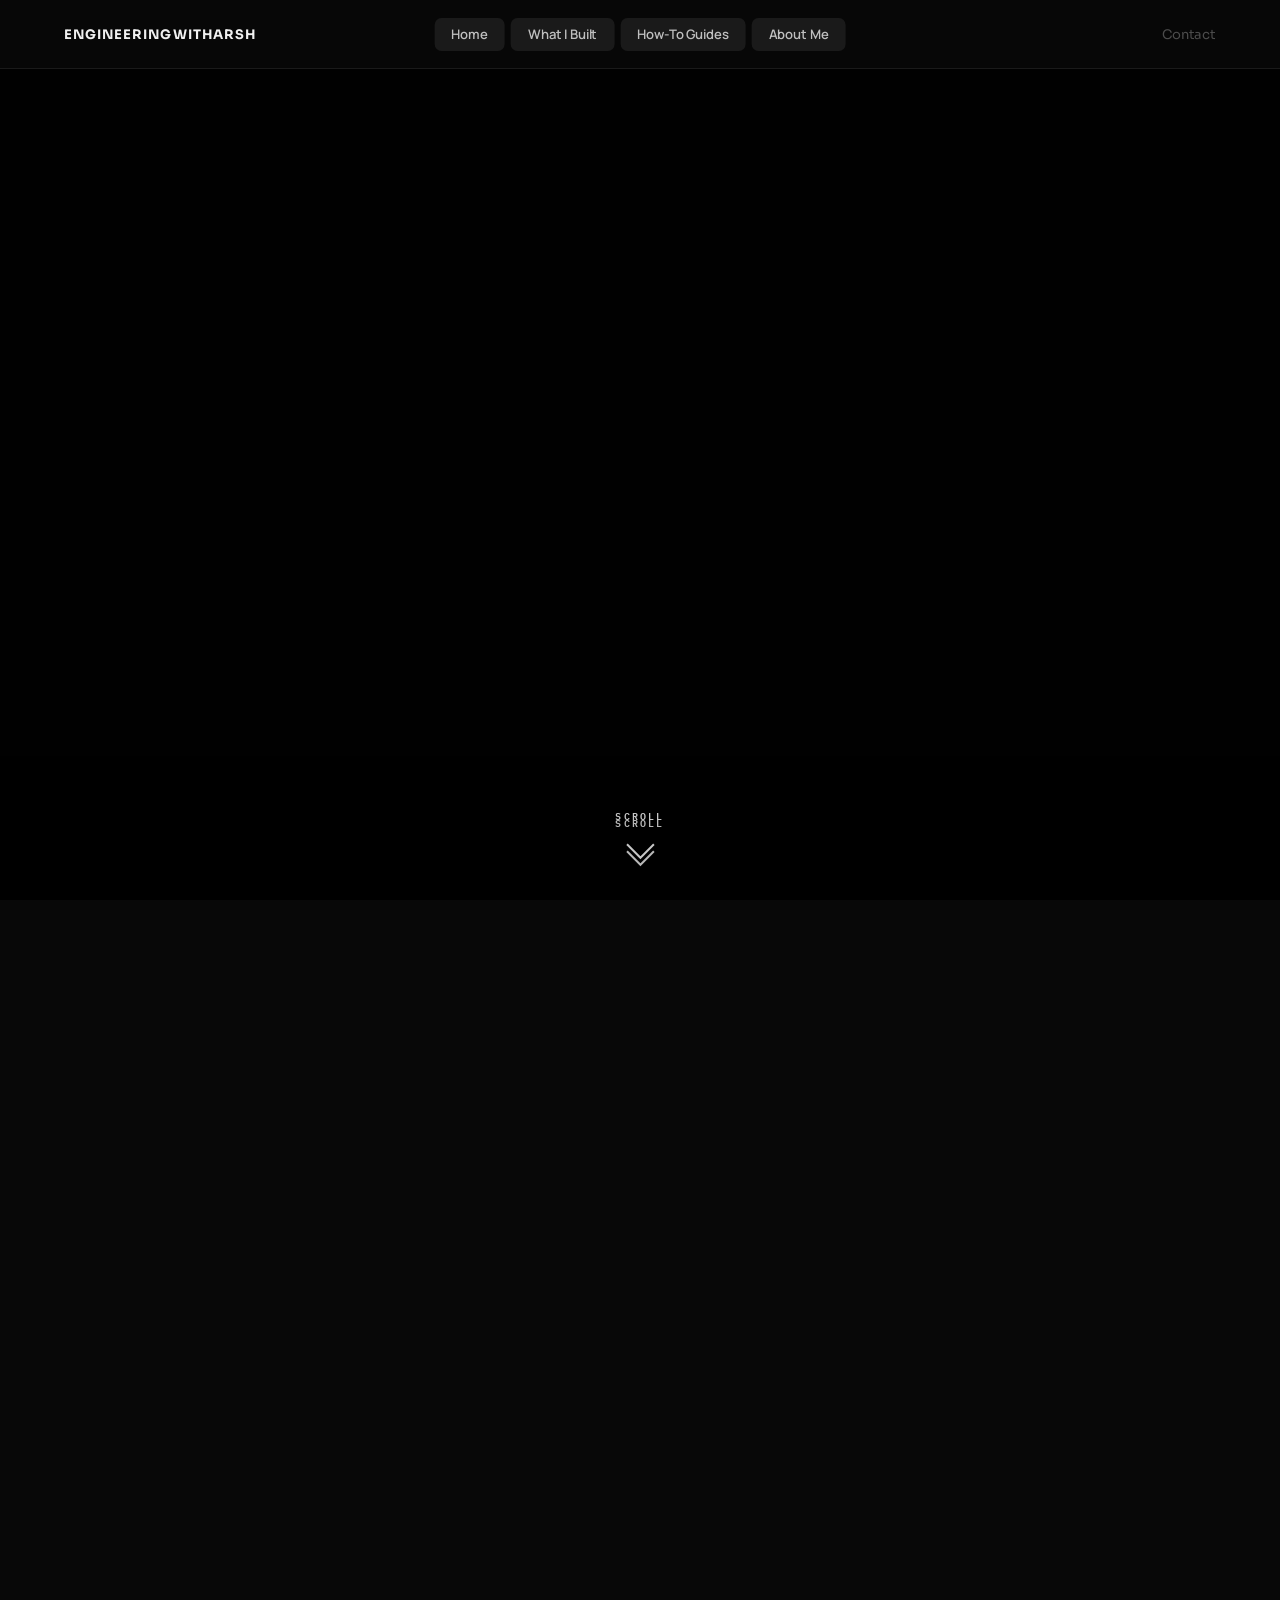
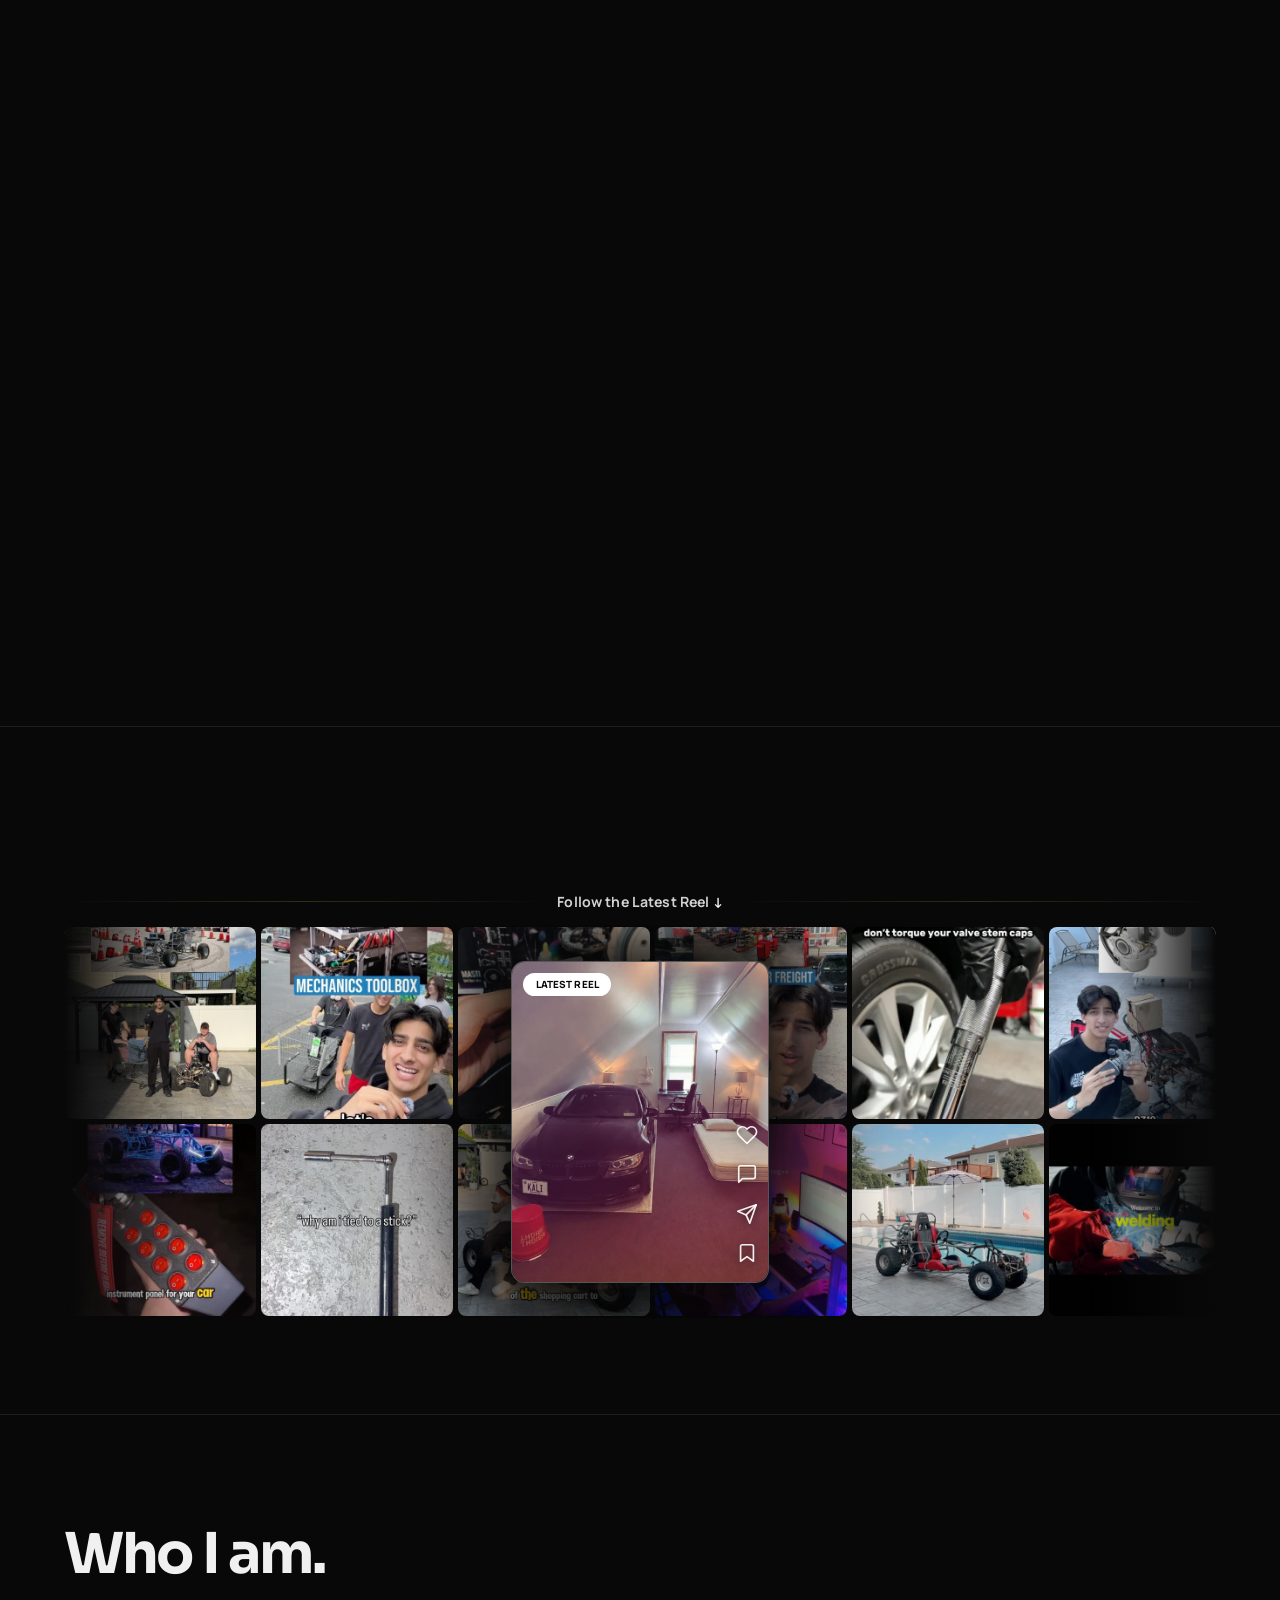
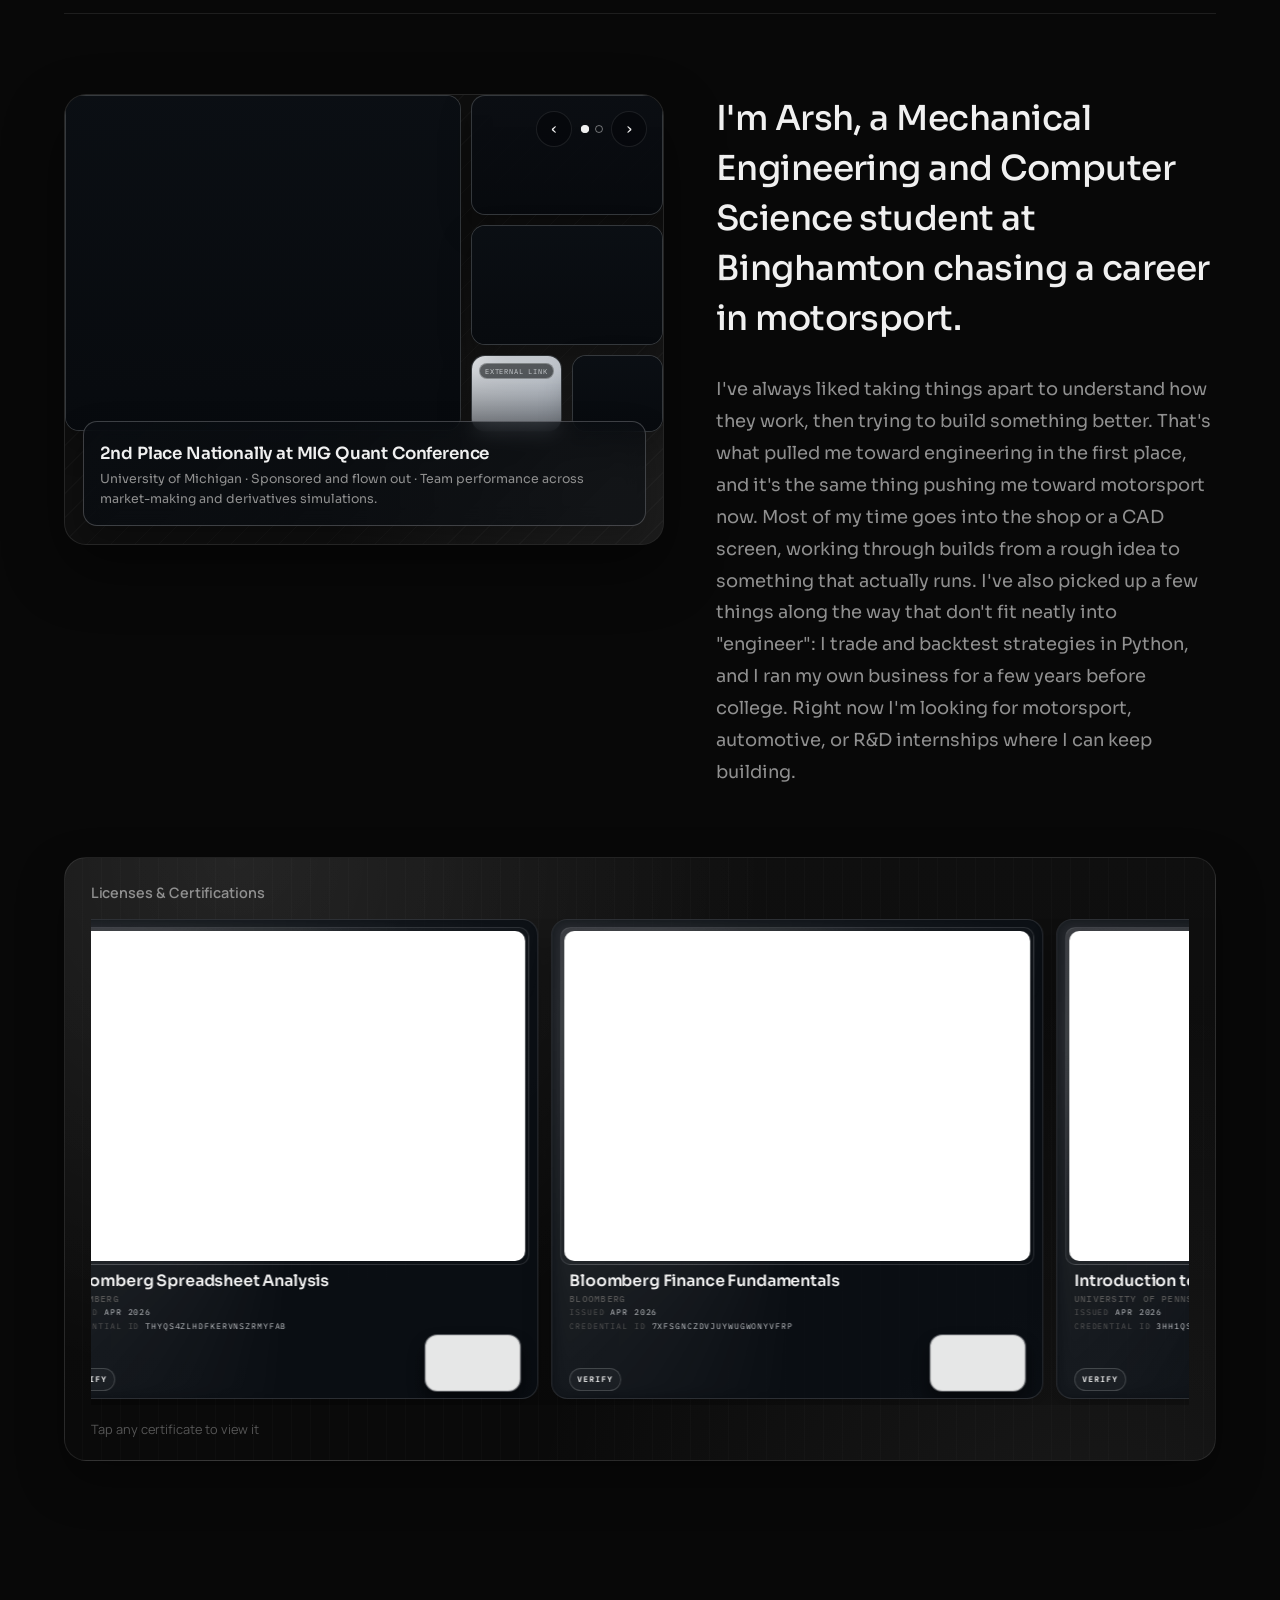
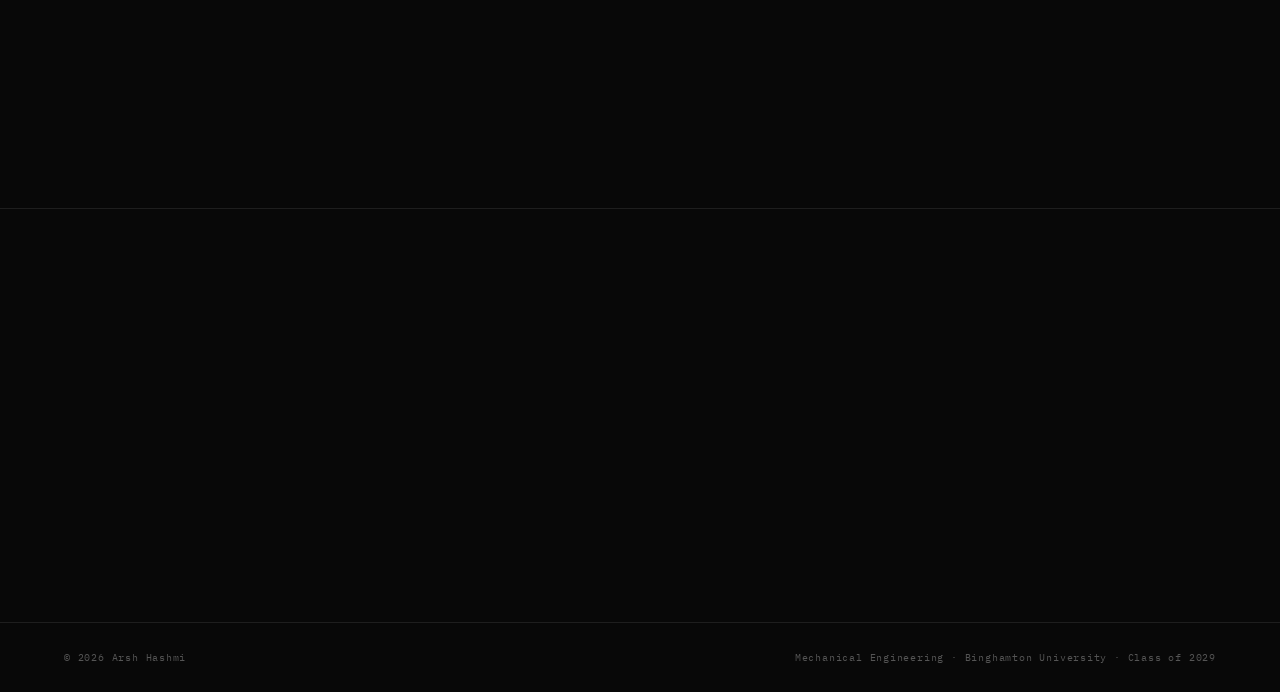
==== index.html @ a3db5279 "redesign: build cards lead with text, media recessed underneath The two build cards ran 691px tall o" ====
﻿<!DOCTYPE html>
<html lang="en" style="background:#080808">
<head>
<meta charset="UTF-8"/>
<meta name="viewport" content="width=device-width, initial-scale=1.0, viewport-fit=cover"/>
<meta name="theme-color" content="#080808"/>
<title>Arsh Hashmi</title>
<!-- Hero video is kicked off by an inline script directly after the <video>
     element in the body. Deliberately NOT a <link rel=preload as=video>:
     Safari has poor support for as="video" and would fetch the file a second
     time for the element itself, doubling the bytes on the critical path. -->
<meta name="description" content="Arsh Hashmi — Mechanical Engineering &amp; Computer Science @ Binghamton University | Motorsport Engineering | CAD · CFD · Fabrication · Aerodynamics · Autonomous Systems"/>
<meta name="keywords" content="Arsh Hashmi, mechanical engineering, computer science, motorsport engineering, Binghamton University, CAD, CFD, ANSYS, Fusion 360, aerodynamics, fabrication, autonomous vehicles, active aerodynamics, Formula SAE"/>
<link rel="canonical" href="https://arshhashmi.com/">
<meta property="og:type" content="website">
<meta property="og:title" content="Arsh Hashmi — Mechanical Engineering &amp; Computer Science">
<meta property="og:description" content="Mechanical engineering student targeting motorsport. Designing aerodynamic systems, building autonomous vehicles, and fabricating at full scale. Open to internships.">
<meta property="og:url" content="https://arshhashmi.com/">
<meta property="og:image" content="https://arshhashmi.com/images/about/headshot.jpg">
<meta property="og:image:alt" content="Headshot of Arsh Hashmi">
<meta property="og:image" content="https://arshhashmi.com/images/about/michigan-quant/img1.jpg">
<meta property="og:image:alt" content="Arsh Hashmi and team at the Michigan Quant Conference">
<meta name="twitter:card" content="summary_large_image">
<meta name="twitter:title" content="Arsh Hashmi — Mechanical Engineering &amp; Computer Science">
<meta name="twitter:description" content="Mechanical engineering student targeting motorsport. Designing aerodynamic systems, building autonomous vehicles, and fabricating at full scale. Open to internships.">
<meta name="twitter:image" content="https://arshhashmi.com/images/about/headshot.jpg">
<meta name="twitter:image:alt" content="Headshot of Arsh Hashmi">
<script type="application/ld+json">
{
  "@context": "https://schema.org",
  "@type": "Person",
  "name": "Arsh Hashmi",
  "url": "https://arshhashmi.com/",
  "image": [
    "https://arshhashmi.com/images/about/headshot.jpg",
    "https://arshhashmi.com/images/about/michigan-quant/img1.jpg"
  ],
  "jobTitle": "Mechanical Engineering & Computer Science Student",
  "affiliation": {
    "@type": "CollegeOrUniversity",
    "name": "Binghamton University"
  },
  "email": "mailto:arshhashmi.nyc@gmail.com",
  "knowsAbout": ["Mechanical Engineering", "Computer Science", "Motorsport Engineering", "CAD", "CFD", "Aerodynamics", "Fabrication", "Active Aerodynamics", "Autonomous Systems", "Algorithmic Trading"],
  "award": "2nd Place Nationally at Michigan Investment Group Quant Conference",
  "description": "Mechanical Engineering + Computer Science student at Binghamton University targeting motorsport engineering — CAD, CFD, fabrication, aerodynamics, and autonomous systems."
}
</script>
<!-- Scroll-restoration: set scrollRestoration=manual and flag back/forward navigation BEFORE render -->
<script>
(function(){
  try{history.scrollRestoration='manual'}catch(e){}
  try{
    var nav=performance.getEntriesByType('navigation')[0];
    if(nav&&nav.type==='back_forward')document.documentElement.classList.add('skip-rv');
  }catch(e){}
  // Sub-page logo click → land at name card (finale) state
  if(location.hash==='#hero-name'){
    try{history.replaceState(null,'',location.pathname+location.search)}catch(e){}
    document.documentElement.classList.add('skip-rv','goto-hero-name');
  }
})();
</script>
<link rel="preconnect" href="https://fonts.googleapis.com">
<link rel="preconnect" href="https://fonts.gstatic.com" crossorigin>
<!-- Non-blocking font load: page renders with system fonts instantly, web fonts swap in.
     Weights trimmed to only what's used — Cormorant italic 600 (one accent word),
     Manrope 400-700 (nav), IBM Plex Mono 400-600 (mono labels), Sora 300-700 (body). -->
<link rel="preload" href="https://fonts.googleapis.com/css2?family=Cormorant+Garamond:ital,wght@1,600&family=IBM+Plex+Mono:wght@400;500;600&family=Manrope:wght@400;500;600;700&family=Sora:wght@300;400;500;600;700&display=swap" as="style" onload="this.onload=null;this.rel='stylesheet'">
<noscript><link href="https://fonts.googleapis.com/css2?family=Cormorant+Garamond:ital,wght@1,600&family=IBM+Plex+Mono:wght@400;500;600&family=Manrope:wght@400;500;600;700&family=Sora:wght@300;400;500;600;700&display=swap" rel="stylesheet"></noscript>
<style>
*,*::before,*::after{box-sizing:border-box;margin:0;padding:0}
:root{
  --ink:#f0f0f0;
  --paper:#080808;
  --surface:#0f0f0f;
  --surface-2:#161616;
  --accent:#ffffff;
  --accent-2:#a0a0a0;
  --fog:#555555;
  --mist:#909090;
  --line:rgba(255,255,255,.09);
  --serif:'Sora',sans-serif;
  --sans:'Sora',sans-serif;
  --mono:'IBM Plex Mono',monospace;
  /* UI/label face. Already loaded for the nav — pairing the Sora display
     face with a second sans reads as a system; pairing it with a monospace
     at 8px read as a template. */
  --ui:'Manrope',sans-serif;
}
html{scroll-behavior:smooth;background:#080808}
body{
  background:var(--paper);
  color:var(--ink);
  font-family:var(--sans);
  overflow-x:hidden;
  cursor:default;
}
/* Engineering graph-paper grid — slightly more visible for the technical feel */
body::before{
  content:'';
  position:fixed;inset:0;z-index:-1;pointer-events:none;
  background:
    linear-gradient(rgba(255,255,255,.035) 1px,transparent 1px),
    linear-gradient(90deg,rgba(255,255,255,.035) 1px,transparent 1px);
  background-size:40px 40px;
}
@media (hover:hover) and (pointer:fine){
  body{cursor:crosshair}

}

/* INTRO OVERLAY */

/* NAV */
nav{
  position:fixed;top:0;left:0;right:0;z-index:500;
  padding:1.6rem 5vw;
  display:flex;align-items:center;
  opacity:0;pointer-events:none;
  transition:padding .4s cubic-bezier(.16,1,.3,1),background .4s,border-color .4s,opacity .55s ease;
  border-bottom:1px solid transparent;
}
nav.nav-revealed{
  opacity:1;pointer-events:auto;
  background:rgba(8,8,8,.88);
  backdrop-filter:blur(32px) saturate(160%);
  -webkit-backdrop-filter:blur(32px) saturate(160%);
  border-bottom-color:rgba(255,255,255,.08);
}
nav.stuck{
  padding:1.15rem 5vw;
}

/* ─── Logo ─── */
.nav-logo{
  display:flex;align-items:center;
  text-decoration:none;flex-shrink:0;
}
.nav-logo-wordmark{
  font-family:var(--sans);font-size:.82rem;font-weight:700;
  letter-spacing:.08em;text-transform:uppercase;
  color:var(--ink);white-space:nowrap;line-height:1;
}

/* ─── Links — centred in the bar ─── */
.nav-links{
  display:flex;list-style:none;align-items:center;gap:.4rem;
  position:absolute;left:50%;transform:translateX(-50%);
}
.nav-links a{
  font-family:'Manrope',sans-serif;font-size:.82rem;font-weight:600;
  letter-spacing:-.01em;
  color:rgba(255,255,255,.72);
  text-decoration:none;
  padding:.46rem 1.05rem;
  border-radius:7px;
  white-space:nowrap;
  background:rgba(255,255,255,.08);
  transition:color .14s,background .14s;
}
.nav-links a:hover{
  color:#fff;
  background:rgba(255,255,255,.16);
}

/* ─── Right side wrapper ─── */
.nav-right{
  margin-left:auto;display:flex;align-items:center;
}

/* ─── Contact — quiet text link ─── */
.nav-cta{
  font-family:var(--sans);font-size:.82rem;font-weight:400;
  letter-spacing:-.01em;
  color:rgba(255,255,255,.28);
  text-decoration:none;white-space:nowrap;
  transition:color .15s;
}
.nav-cta:hover{color:rgba(255,255,255,.55)}

/* keep old nav-sep hidden */
.nav-sep{display:none}

/* HERO */
/* ── old #hero section removed; replaced by #hero-reel ── */
.btn-ink{font-family:var(--mono);font-size:.62rem;font-weight:600;letter-spacing:.14em;text-transform:uppercase;padding:.85rem 2rem;border:1px solid var(--line);color:var(--ink);text-decoration:none;transition:.25s}
.btn-ink:hover{background:var(--ink);border-color:var(--ink);color:var(--paper)}
.btn-txt{font-family:var(--mono);font-size:.62rem;font-weight:500;letter-spacing:.14em;text-transform:uppercase;color:var(--mist);text-decoration:none;transition:color .25s}
.btn-txt:hover{color:var(--ink)}

/* STATS BAR */
.stats-bar{
  display:grid;grid-template-columns:repeat(4,1fr);
  border-top:1px solid var(--line);border-bottom:1px solid var(--line);
  background:var(--paper);
}
.sb-item{
  padding:2rem 5vw;border-right:1px solid var(--line);
  display:flex;align-items:center;gap:1.5rem;
}
.sb-item:last-child{border-right:none}
.sb-n{font-family:var(--sans);font-size:2.5rem;font-weight:700;line-height:1;letter-spacing:-.03em}
.sb-l{font-family:var(--mono);font-size:.6rem;font-weight:500;letter-spacing:.12em;text-transform:uppercase;color:var(--mist)}

/* SECTIONS */
section.panel{padding:7rem 5vw;border-bottom:1px solid var(--line)}
section.panel.dark{background:var(--paper);color:var(--ink)}
section.panel.dark .line-rule{background:var(--line)}
section.panel.dark .sec-label{color:var(--fog)}
section.panel.dark .tag{border-color:var(--line);color:var(--fog)}
section.panel.dark .tag:hover{border-color:var(--ink);color:var(--ink)}

.sec-header{
  display:flex;align-items:center;justify-content:space-between;
  margin-bottom:5rem;padding-bottom:2rem;
  border-bottom:1px solid var(--line);
}
.sec-label{font-family:var(--mono);font-size:.56rem;font-weight:600;letter-spacing:.24em;text-transform:uppercase;color:var(--fog)}
.sec-title{font-family:var(--sans);font-size:clamp(2.4rem,4.4vw,3.8rem);font-weight:700;letter-spacing:-.04em;line-height:.96}

/* ABOUT */
.about-layout{display:grid;grid-template-columns:minmax(460px,1.2fr) minmax(360px,1fr);gap:4vw;align-items:start}
.about-carousel{
  width:100%;
  /* Slightly taller so the bottom of the main image is more visible. */
  aspect-ratio:16/12;
  border:1px solid var(--line);
  border-radius:22px;
  background:var(--surface);
  position:relative;overflow:hidden;
  box-shadow:0 24px 60px rgba(0,0,0,.45);
}
.about-slides{position:absolute;inset:0}
.about-slide{
  position:absolute;inset:0;
  opacity:0;
  transform:translateY(12px) scale(.985);
  transition:opacity .5s ease,transform .75s cubic-bezier(.16,1,.3,1);
  pointer-events:none;
  /* No top padding — collage fills to edge; bottom clears the spotlight overlay. */
  padding:0 0 7rem;
  display:flex;
  flex-direction:column;
  gap:0;
}
.about-slide::before{
  content:'';
  position:absolute;inset:0;
  background:
    radial-gradient(circle at 18% 0%,rgba(255,255,255,.1),transparent 40%),
    radial-gradient(circle at 92% 90%,rgba(220,220,220,.08),transparent 42%),
    repeating-linear-gradient(-45deg,transparent,transparent 16px,rgba(255,255,255,.025) 16px,rgba(255,255,255,.025) 17px);
  pointer-events:none;
}
.about-slide.is-active{
  opacity:1;
  transform:none;
  pointer-events:auto;
}
.about-slide-meta{
  position:relative;
  z-index:2;
  display:flex;
  align-items:flex-end;
  justify-content:space-between;
  gap:.75rem;
}
.about-slide-name,.about-slide-index{
  font-family:var(--mono);
  font-size:.56rem;
  font-weight:500;
  letter-spacing:.16em;
  text-transform:uppercase;
  color:var(--ink);
}
.about-slide-index{color:var(--fog)}
.about-collage-grid{
  position:relative;
  z-index:2;
  flex:1;
  min-height:0;
  display:grid;
  grid-template-columns:repeat(12,minmax(0,1fr));
  grid-template-rows:repeat(8,minmax(0,1fr));
  gap:.62rem;
}
.about-shot{
  position:relative;
  overflow:hidden;
  border-radius:14px;
  border:1px solid rgba(243,246,250,.18);
  background:rgba(11,15,20,.92);
  box-shadow:0 14px 32px rgba(0,0,0,.28);
  transform:translateY(0) scale(1);
  transition:transform .35s,border-color .35s,box-shadow .35s;
}
.about-shot img{
  width:100%;
  height:100%;
  object-fit:cover;
  display:block;
  transform:scale(1.01);
  transition:transform .85s cubic-bezier(.16,1,.3,1),filter .45s;
}
.about-shot::after{
  content:'';
  position:absolute;
  inset:0;
  background:linear-gradient(180deg,rgba(5,7,10,.04),rgba(5,7,10,.56));
  pointer-events:none;
}
.about-shot-caption{
  position:absolute;
  left:.46rem;
  right:.46rem;
  bottom:.46rem;
  z-index:2;
  border:1px solid rgba(243,246,250,.2);
  border-radius:10px;
  background:rgba(5,7,10,.78);
  padding:.35rem .48rem;
  font-family:var(--mono);
  font-size:.48rem;
  letter-spacing:.11em;
  text-transform:uppercase;
  line-height:1.45;
  color:var(--ink);
  opacity:0;
  transform:translateY(8px);
  transition:opacity .3s,transform .3s;
}
.about-shot:hover,
.about-shot:focus-within{
  transform:translateY(-3px);
  border-color:rgba(255,255,255,.5);
  box-shadow:0 24px 36px rgba(0,0,0,.36);
}
.about-shot:hover img,
.about-shot:focus-within img{transform:scale(1.04);filter:saturate(1.06)}
.about-shot:hover .about-shot-caption,
.about-shot:focus-within .about-shot-caption{
  opacity:1;
  transform:none;
}
.about-slide.is-active .about-shot{
  animation:aboutTileIn .55s cubic-bezier(.16,1,.3,1) both;
}
.about-slide.is-active .about-shot:nth-child(2){animation-delay:.06s}
.about-slide.is-active .about-shot:nth-child(3){animation-delay:.12s}
.about-slide.is-active .about-shot:nth-child(4){animation-delay:.18s}
.about-slide.is-active .about-shot:nth-child(5){animation-delay:.24s}
.shot-main{grid-column:1 / span 8;grid-row:1 / span 8}
.shot-main{--main-pos-x:50%;--main-pos-y:35%}
.shot-win{grid-column:9 / span 4;grid-row:1 / span 3}
.shot-sponsors{grid-column:9 / span 4;grid-row:4 / span 3}
.shot-logo{grid-column:9 / span 2;grid-row:7 / span 2}
.shot-code{grid-column:11 / span 2;grid-row:7 / span 2}
.shot-main img{
  object-fit:cover;
  object-position:var(--main-pos-x) var(--main-pos-y);
  background:#0b0f14;
}
.about-slide[data-post="emergent-2026"] .shot-main{--main-pos-y:22%}
.shot-sponsors img,
.shot-logo img,
.shot-code img{
  object-fit:contain;
  background:#0b0f14;
}
.about-slide[data-post="emergent-2026"] .shot-sponsors img{object-fit:cover}
.shot-logo img{
  object-fit:contain;
  background:linear-gradient(135deg,#f8fbff,#e4edf9);
  padding:.9rem;
}
.shot-logo::before{
  content:'External Link';
  position:absolute;
  top:.45rem;
  right:.45rem;
  z-index:2;
  font-family:var(--mono);
  font-size:.42rem;
  letter-spacing:.12em;
  text-transform:uppercase;
  color:rgba(243,246,250,.8);
  border:1px solid rgba(243,246,250,.35);
  border-radius:999px;
  padding:.16rem .34rem;
  background:rgba(5,7,10,.58);
}
.about-controls{
  position:absolute;
  top:1rem;
  right:1rem;
  z-index:4;
  display:flex;
  align-items:center;
  gap:.55rem;
  pointer-events:none;
}
.about-btn,.about-dot{pointer-events:auto}
.about-btn{
  border:1px solid var(--line);
  background:rgba(5,7,10,.55);
  color:var(--ink);
  font-family:var(--mono);
  font-size:1.05rem;
  width:2.25rem;
  height:2.25rem;
  display:grid;
  place-items:center;
  border-radius:999px;
  padding:0;
  line-height:1;
  cursor:pointer;
  transition:.25s;
}
.about-btn span{display:block;transform:translateY(-1px)}
.about-btn:hover{background:var(--ink);color:var(--paper);border-color:var(--ink)}
.about-dots{display:flex;align-items:center;gap:.36rem}
.about-dot{
  width:8px;height:8px;border-radius:50%;
  border:1px solid var(--ink);background:transparent;cursor:pointer;
  opacity:.45;transition:opacity .2s,background .2s,transform .2s;
}
.about-dot.is-active{opacity:1;background:var(--ink);transform:scale(1.03)}
.about-pic-cap{
  margin-top:.65rem;
  font-family:var(--mono);
  font-size:.58rem;
  font-weight:500;
  letter-spacing:.1em;
  text-transform:uppercase;
  color:var(--fog);
}
.about-spotlight{
  position:absolute;
  left:1.1rem;
  right:1.1rem;
  bottom:1.1rem;
  z-index:2;
  padding:1rem 1rem .95rem;
  border:1px solid rgba(243,246,250,.22);
  border-radius:14px;
  background:linear-gradient(135deg,rgba(9,13,18,.78),rgba(9,13,18,.54));
  backdrop-filter:blur(10px);
  box-shadow:0 16px 34px rgba(0,0,0,.28);
}
.about-spot-kicker{
  font-family:var(--mono);
  font-size:.52rem;
  font-weight:600;
  letter-spacing:.18em;
  text-transform:uppercase;
  color:var(--fog);
}
.about-spot-title{
  font-family:var(--sans);
  font-size:1.05rem;
  font-weight:600;
  letter-spacing:-.01em;
  line-height:1.2;
  margin:.4rem 0 .35rem;
  display:-webkit-box;
  -webkit-box-orient:vertical;
  -webkit-line-clamp:3;
  overflow:hidden;
}
.about-spot-meta{
  font-size:.78rem;
  color:var(--mist);
  line-height:1.6;
  display:-webkit-box;
  -webkit-box-orient:vertical;
  -webkit-line-clamp:3;
  overflow:hidden;
}
.about-spot-actions{
  margin-top:.75rem;
  display:flex;
  align-items:center;
  justify-content:space-between;
  gap:.65rem;
}
.about-spot-tags{
  display:flex;
  gap:.38rem;
  flex-wrap:wrap;
}
.about-spot-tag{
  border:1px solid rgba(243,246,250,.2);
  border-radius:999px;
  padding:.2rem .45rem;
  font-family:var(--mono);
  font-size:.48rem;
  letter-spacing:.12em;
  text-transform:uppercase;
  color:var(--fog);
}
.about-open{
  border:1px solid var(--line);
  background:rgba(255,255,255,.04);
  color:var(--ink);
  font-family:var(--mono);
  font-size:.52rem;
  font-weight:500;
  letter-spacing:.16em;
  text-transform:uppercase;
  padding:.44rem .66rem;
  cursor:pointer;
  transition:.25s;
}
.about-open:hover{
  background:var(--ink);
  color:var(--paper);
  border-color:var(--ink);
}
.about-open:disabled{
  opacity:.45;
  pointer-events:none;
}
.about-carousel.is-single .about-spotlight{bottom:1.1rem}
/* Minimal carousel — remove chrome the user doesn't need */
.about-carousel{cursor:pointer}
.about-spot-kicker{display:none}
.about-spot-actions{display:none}

/* Stats row is gone — four numbers that didn't earn their place. The copy
   now carries the column on its own, sized up to fill what they left behind
   instead of leaving a gap under it. */
.about-text{justify-self:end;max-width:720px;display:flex;flex-direction:column;justify-content:center}
.about-text .lede{font-family:var(--sans);font-size:clamp(1.6rem,2.7vw,2.15rem);font-weight:500;line-height:1.45;letter-spacing:-.015em;margin-bottom:1.7rem;color:var(--ink)}
.about-text p{font-size:1.02rem;font-weight:300;line-height:1.85;color:var(--mist);margin-bottom:1rem}
/* Desktop: the paragraph sat at 16px against a 34px lede and a 500px-tall
   photo beside it, which read as an afterthought. Both columns stay top
   aligned — centring them floated the lede down off the top of the photo,
   which read worse than the overhang it was fixing. */
@media (min-width:1101px){
  .about-text .lede{margin-bottom:1.9rem}
  .about-text p{font-size:1.12rem;font-weight:400;line-height:1.78;margin-bottom:1.15rem}
}
@media (min-width:1366px){
  .about-text p{font-size:1.18rem;line-height:1.75}
}
.about-edu-wrap{margin-top:4rem;padding-top:.5rem}

/* CERTIFICATIONS */
.certs-wrap{
  margin-top:3.1rem;
  padding:1.55rem 1.6rem 1.4rem;
  border:1px solid var(--line);
  border-radius:22px;
  background:
    radial-gradient(circle at 15% 0%,rgba(255,255,255,.09),transparent 46%),
    radial-gradient(circle at 90% 120%,rgba(220,220,220,.07),transparent 46%),
    linear-gradient(180deg,rgba(255,255,255,.03),rgba(255,255,255,.01));
  box-shadow:0 20px 46px rgba(0,0,0,.34);
  position:relative;
  overflow:hidden;
}
.certs-wrap::before{
  content:'';
  position:absolute;inset:-1px;
  background:repeating-linear-gradient(90deg,transparent,transparent 18px,rgba(255,255,255,.02) 18px,rgba(255,255,255,.02) 19px);
  opacity:.85;
  pointer-events:none;
}
.certs-head{
  position:relative;
  display:flex;
  align-items:flex-end;
  justify-content:space-between;
  gap:1rem;
  margin-bottom:1.1rem;
  z-index:1;
}
/* ── Section and field labels ────────────────────────────────────────
   These were 8-9px IBM Plex Mono, uppercase, with .22em of tracking. That
   exact combination — tiny, wide-tracked, all-caps monospace — is the most
   over-used tic in template portfolio design, and at that size it was
   barely legible on top of it. They are Manrope now, at a size you can
   read, in sentence case with normal tracking. Sora still carries the
   headings, so the page reads as a display face plus a UI face rather than
   a display face plus a terminal. */
.certs-label{
  font-family:var(--ui);
  font-size:.9rem;
  font-weight:600;
  letter-spacing:-.005em;
  color:var(--mist);
}
.certs-actions{display:flex;align-items:center;gap:.55rem}
.certs-btn{
  border:1px solid var(--line);
  background:rgba(255,255,255,.04);
  color:var(--ink);
  font-family:var(--mono);
  font-size:.52rem;
  font-weight:500;
  letter-spacing:.14em;
  text-transform:uppercase;
  padding:.42rem .62rem;
  border-radius:999px;
  cursor:pointer;
  transition:.25s;
}
.certs-btn:hover{background:var(--ink);color:var(--paper);border-color:var(--ink)}
.certs-carousel{
  position:relative;
  z-index:1;
  display:flex;
  gap:.85rem;
  overflow:hidden;
  padding-bottom:.35rem;
  scroll-snap-type:none;
  -webkit-overflow-scrolling:touch;
  scrollbar-width:none;
}
.certs-carousel::-webkit-scrollbar{height:0}
.certs-track{
  display:flex;
  align-items:stretch;
  gap:.85rem;
  --cert-loop-distance:0px;
  --cert-loop-duration:28s;
  will-change:transform;
}
.cert-card{
  scroll-snap-align:none;
  flex:0 0 auto;
  width:fit-content;
  max-width:calc(100% - .2rem);
  border:1px solid rgba(243,246,250,.14);
  border-radius:16px;
  background:rgba(11,15,20,.9);
  box-shadow:0 16px 28px rgba(0,0,0,.3);
  overflow:hidden;
  position:relative;
  transition:transform .35s,border-color .35s,box-shadow .35s;
}
.cert-card::before{
  content:'';
  position:absolute;inset:-1px;
  background:conic-gradient(from 180deg,rgba(255,255,255,.0),rgba(255,255,255,.18),rgba(220,220,220,.0),rgba(255,255,255,.0));
  opacity:.75;
  filter:blur(8px);
  pointer-events:none;
}
.cert-card:hover{
  transform:translateY(-3px);
  border-color:rgba(255,255,255,.45);
  box-shadow:0 28px 44px rgba(0,0,0,.42),0 0 0 1px rgba(255,255,255,.28),0 0 24px rgba(255,255,255,.28);
}
.cert-card{cursor:pointer}
.cert-card-inner{
  position:relative;
  display:grid;
  grid-template-columns:1fr;
  gap:.42rem;
  padding:.45rem .5rem;
  z-index:1;
}
.cert-media{
  border:1px solid rgba(243,246,250,.12);
  border-radius:10px;
  background:
    radial-gradient(circle at 20% 10%,rgba(255,255,255,.11),transparent 55%),
    linear-gradient(135deg,rgba(255,255,255,.04),rgba(255,255,255,.01));
  overflow:hidden;
  padding:.18rem;
  position:relative;
  cursor:pointer;
  display:flex;
  align-items:center;
  justify-content:center;
  width:fit-content;
  max-width:100%;
  margin:0 auto;
  text-decoration:none;
}
.cert-preview{
  position:relative;
  height:330px;
  width:auto;
  max-width:min(100%,620px);
  object-fit:contain;
  display:block;
  padding:0;
  background:#ffffff;
  border-radius:10px;
  transform:none;
  transition:none;
}
.cert-media img:not(.cert-preview){width:100%;height:100%;object-fit:cover;display:block}
.cert-card:hover .cert-preview{filter:none}
.cert-media::after{
  content:'';
  position:absolute;inset:0;
  background:none;
  pointer-events:none;
}
.cert-logo{
  position:absolute;
  left:.55rem;
  top:.55rem;
  z-index:2;
  width:44px;height:44px;
  border-radius:14px;
  border:1px solid rgba(243,246,250,.22);
  background:rgba(5,7,10,.6);
  display:grid;
  place-items:center;
  overflow:hidden;
}
.cert-logo{display:none}
.cert-logo::before{
  content:attr(data-monogram);
  font-family:var(--mono);
  font-size:.56rem;
  font-weight:700;
  letter-spacing:.12em;
  color:rgba(243,246,250,.85);
}
.cert-logo img{
  width:100%;
  height:100%;
  object-fit:contain;
  padding:.42rem;
  position:absolute;
  inset:0;
}
.cert-info{min-width:0;display:flex;flex-direction:column;padding:0 .55rem}
.cert-title{
  font-family:var(--sans);
  font-size:.98rem;
  font-weight:600;
  letter-spacing:-.01em;
  line-height:1.15;
  margin-bottom:.18rem;
}
.cert-issuer{
  font-family:var(--mono);
  font-size:.55rem;
  font-weight:500;
  letter-spacing:.14em;
  text-transform:uppercase;
  color:var(--fog);
  margin-bottom:.22rem;
}
.cert-footer-logo{
  height:56px;
  width:auto;
  max-width:170px;
  object-fit:contain;
  opacity:.9;
  background:#ffffff;
  padding:.26rem .36rem;
  border-radius:12px;
  border:1px solid rgba(0,0,0,.12);
  box-shadow:0 0 0 1px rgba(243,246,250,.32),0 10px 18px rgba(0,0,0,.55);
  filter:saturate(1.05);
}
.cert-bottom{
  display:flex;
  align-items:flex-end;
  justify-content:space-between;
  gap:.75rem;
  margin-top:.25rem;
}
.cert-meta{
  display:grid;
  gap:.22rem;
  font-family:var(--mono);
  font-size:.5rem;
  letter-spacing:.11em;
  text-transform:uppercase;
  color:rgba(243,246,250,.78);
}
.cert-meta span{color:var(--fog)}
.cert-actions{
  display:flex;
  flex-wrap:wrap;
  align-items:flex-end;
  gap:.45rem;
  margin-top:.25rem;
}
.cert-link{
  border:1px solid rgba(243,246,250,.18);
  background:rgba(255,255,255,.03);
  color:var(--ink);
  font-family:var(--mono);
  font-size:.47rem;
  font-weight:600;
  letter-spacing:.13em;
  text-transform:uppercase;
  padding:.28rem .44rem;
  border-radius:999px;
  cursor:pointer;
  transition:.25s;
  text-decoration:none;
  display:inline-flex;
  align-items:center;
  gap:.45rem;
}
.cert-link:hover{background:var(--ink);color:var(--paper);border-color:var(--ink)}
.certs-carousel[data-cert-paused="true"]{cursor:default}
.cert-hint{
  position:relative;
  z-index:1;
  margin-top:.95rem;
  font-family:var(--ui);
  font-size:.8rem;
  font-weight:400;
  letter-spacing:0;
  color:var(--fog);
  display:flex;
  justify-content:space-between;
  gap:1rem;
}
.cert-viewer{
  position:fixed;
  inset:0;
  z-index:6565;
  background:rgba(5,7,10,.78);
  backdrop-filter:blur(10px);
  display:flex;
  align-items:center;
  justify-content:center;
  opacity:0;
  pointer-events:none;
  transition:opacity .42s cubic-bezier(.16,1,.3,1);
}
.cert-viewer.is-open{opacity:1;pointer-events:auto}
.cert-viewer-close{
  position:absolute;
  top:1.2rem;
  right:1.2rem;
  border:1px solid var(--line);
  background:rgba(255,255,255,.04);
  color:var(--ink);
  font-family:var(--mono);
  font-size:.58rem;
  font-weight:600;
  letter-spacing:.2em;
  text-transform:uppercase;
  padding:.45rem .7rem;
  cursor:pointer;
  transition:.25s;
}
.cert-viewer-close:hover{background:var(--ink);color:var(--paper);border-color:var(--ink)}
.cert-viewer-card{
  width:min(94vw,980px);
  max-height:92vh;
  overflow:auto;
  background:var(--surface);
  border:1px solid rgba(243,246,250,.08);
  border-radius:22px;
  box-shadow:0 28px 70px rgba(0,0,0,.55);
  opacity:0;
  transform:translateY(18px) scale(.985);
  transition:transform .55s cubic-bezier(.16,1,.3,1),opacity .45s cubic-bezier(.16,1,.3,1);
  will-change:transform,opacity;
}
.cert-viewer.is-open .cert-viewer-card{opacity:1;transform:none}
.cert-viewer-media{
  padding:1rem 1rem .75rem;
  border-bottom:1px solid var(--line);
  background:
    radial-gradient(circle at 15% 0%,rgba(255,255,255,.09),transparent 48%),
    linear-gradient(180deg,rgba(255,255,255,.03),rgba(255,255,255,.01));
}
.cert-viewer-media img{
  width:100%;
  height:auto;
  display:block;
  background:transparent;
  border-radius:16px;
  padding:0;
  box-shadow:0 14px 30px rgba(0,0,0,.55);
  opacity:.92;
  transform:translateY(2px) scale(.995);
  transition:transform .65s cubic-bezier(.16,1,.3,1),opacity .45s cubic-bezier(.16,1,.3,1);
  will-change:transform,opacity;
}
.cert-viewer.is-open .cert-viewer-media img{opacity:1;transform:none}
.cert-viewer-body{
  padding:1rem 1.1rem 1.15rem;
  display:grid;
  gap:.65rem;
}
.cert-viewer-title{
  font-family:var(--sans);
  font-size:1.25rem;
  font-weight:650;
  letter-spacing:-.01em;
  line-height:1.15;
}
.cert-viewer-issuer{
  font-family:var(--mono);
  font-size:.6rem;
  letter-spacing:.14em;
  text-transform:uppercase;
  color:var(--fog);
}
.cert-viewer-meta{
  display:flex;
  flex-wrap:wrap;
  gap:.45rem;
  font-family:var(--mono);
  font-size:.52rem;
  letter-spacing:.12em;
  text-transform:uppercase;
  color:rgba(243,246,250,.8);
}
.cert-viewer-meta span{color:var(--fog)}
.cert-viewer-actions{display:flex;flex-wrap:wrap;gap:.45rem;margin-top:.2rem}
.cert-viewer-hint{
  margin-top:.25rem;
  font-family:var(--mono);
  font-size:.5rem;
  letter-spacing:.14em;
  text-transform:uppercase;
  color:var(--fog);
}
@media (max-width:760px){
  .cert-card-inner{grid-template-columns:1fr;gap:.95rem}
  .cert-preview{height:240px;max-width:100%}
  .cert-hint{flex-direction:column;align-items:flex-start}

}

/* ABOUT MODAL */
.about-modal{
  position:fixed;inset:0;z-index:6550;
  background:rgba(5,7,10,.82);
  display:flex;align-items:center;justify-content:center;
  opacity:0;pointer-events:none;
  transition:opacity .35s ease;
}
.about-modal.is-open{opacity:1;pointer-events:auto}
.about-modal-card{
  width:min(94vw,1100px);
  max-height:92vh;
  overflow:auto;
  background:var(--surface);
  border:1px solid var(--line);
  border-radius:20px;
  display:grid;
  grid-template-columns:minmax(0,1.1fr) minmax(0,.9fr);
  transform:translateY(14px) scale(.99);
  transition:transform .45s cubic-bezier(.16,1,.3,1);
}
.about-modal.is-open .about-modal-card{transform:none}
.about-modal-media{
  border-right:1px solid var(--line);
  background:radial-gradient(circle at 20% 10%,rgba(255,255,255,.1),transparent 40%),var(--paper);
  display:grid;
  align-content:start;
  justify-items:stretch;
  gap:.75rem;
  padding:1.25rem;
}
.about-modal-media img{
  max-width:100%;
  max-height:65vh;
  object-fit:contain;
  border:1px solid var(--line);
  background:#0b0f14;
}
.about-modal-caption{
  font-family:var(--mono);
  font-size:.52rem;
  letter-spacing:.12em;
  text-transform:uppercase;
  color:var(--fog);
}
.about-modal-thumbs{
  display:grid;
  grid-template-columns:repeat(5,minmax(0,1fr));
  gap:.45rem;
}
.about-modal-thumb{
  border:1px solid var(--line);
  border-radius:10px;
  overflow:hidden;
  background:#0b0f14;
  cursor:pointer;
  aspect-ratio:1/1;
  padding:0;
  transition:transform .25s,border-color .25s,box-shadow .25s;
}
.about-modal-thumb img{
  width:100%;
  height:100%;
  border:none;
  max-height:none;
  object-fit:cover;
  transition:transform .45s cubic-bezier(.16,1,.3,1);
}
.about-modal-thumb:hover{
  transform:translateY(-2px);
  border-color:rgba(255,255,255,.5);
  box-shadow:0 12px 20px rgba(0,0,0,.22);
}
.about-modal-thumb:hover img{transform:scale(1.06)}
.about-modal-thumb.is-active{
  border-color:rgba(255,255,255,.85);
  box-shadow:0 0 0 1px rgba(255,255,255,.35),0 14px 24px rgba(0,0,0,.25);
}
@media (min-width:761px){
  .about-modal-card.is-celebration-shot .about-modal-media img{max-height:58vh}
  .about-modal-card.is-celebration-shot .about-modal-thumbs{grid-template-columns:repeat(4,minmax(0,1fr))}

}
.about-modal-body{
  padding:1.55rem 1.7rem 1.8rem;
  display:grid;
  gap:.95rem;
}
.about-modal-label{
  font-family:var(--mono);
  font-size:.56rem;
  letter-spacing:.2em;
  text-transform:uppercase;
  color:var(--fog);
}
.about-modal-title{
  font-family:var(--sans);
  font-size:1.45rem;
  font-weight:600;
  letter-spacing:-.01em;
  line-height:1.2;
}
.about-modal-meta{
  font-family:var(--mono);
  font-size:.58rem;
  letter-spacing:.14em;
  text-transform:uppercase;
  color:var(--fog);
}
.about-modal-desc{
  font-size:.88rem;
  line-height:1.75;
  color:var(--mist);
}
.about-modal-sub{
  margin-top:.15rem;
  font-family:var(--mono);
  font-size:.54rem;
  letter-spacing:.2em;
  text-transform:uppercase;
  color:var(--fog);
}
.about-modal-list{
  list-style:none;
  margin:0;
  padding:0;
  display:grid;
  gap:.46rem;
}
.about-modal-list li{
  position:relative;
  padding-left:.95rem;
  font-size:.84rem;
  line-height:1.7;
  color:var(--mist);
}
.about-modal-list li::before{
  content:'-';
  position:absolute;
  left:0;
  top:.05rem;
  color:var(--fog);
}
.about-modal-tags{
  margin-top:.2rem;
  display:flex;
  flex-wrap:wrap;
  gap:.42rem;
}
.about-modal-tag{
  border:1px solid var(--line);
  border-radius:999px;
  padding:.2rem .55rem;
  font-family:var(--mono);
  font-size:.52rem;
  letter-spacing:.12em;
  text-transform:uppercase;
  color:var(--mist);
  background:rgba(255,255,255,.02);
}
.about-modal-close{
  position:absolute;
  top:1.2rem;
  right:1.2rem;
  border:1px solid var(--line);
  background:rgba(5,7,10,.7);
  color:var(--ink);
  font-family:var(--mono);
  font-size:.55rem;
  letter-spacing:.2em;
  text-transform:uppercase;
  padding:.45rem .7rem;
  cursor:pointer;
  transition:.25s;
}
.about-modal-close:hover{background:var(--ink);color:var(--paper);border-color:var(--ink)}
@keyframes workLocatePulse{
  0%{transform:translate3d(0,0,0) scale(1)}
  35%{transform:translate3d(0,0,0) scale(1.02)}
  100%{transform:translate3d(0,0,0) scale(1)}
}
.proj-body .about-collage-grid{
  min-height:0;
  gap:.55rem;
}
.proj-body .about-shot{
  border-color:rgba(243,246,250,.14);
  background:#0b1016;
  box-shadow:0 14px 30px rgba(0,0,0,.28);
}
.proj-body .about-shot-caption{
  border-color:rgba(243,246,250,.18);
  background:rgba(5,7,10,.72);
}
.proj-body .shot-logo::before{display:none}
.proj-body .shot-logo img{padding:0;background:#0b0f14;object-fit:cover}

@keyframes futurePulse{
  0%,100%{opacity:.42;transform:translateY(0) scaleY(.96)}
  50%{opacity:1;transform:translateY(-2px) scaleY(1.03)}
}
@keyframes scanSweep{
  0%{transform:translateX(-160%)}
  100%{transform:translateX(220%)}
}
@keyframes candleRise{
  from{opacity:.25;transform:translateY(18px) scaleY(.72)}
  to{opacity:1;transform:none}
}
/* SKILLS */

/* EDUCATION
   No rules anywhere in here, and no eyebrow labels either — "Binghamton
   University" and "Teams & orgs" both already say what they are without a
   caption over them. Type size and spacing carry the hierarchy instead. */
.ec-school{
  font-family:var(--sans);font-size:clamp(1.9rem,3.4vw,2.8rem);font-weight:700;
  letter-spacing:-.035em;line-height:1.05;color:var(--ink);margin:0;
}
.ec-major{
  font-family:var(--sans);font-size:clamp(1rem,1.5vw,1.18rem);font-weight:500;
  letter-spacing:-.01em;line-height:1.4;color:var(--ink);margin:.7rem 0 0;
}
.ec-sub{
  font-size:.92rem;line-height:1.6;color:var(--mist);margin:.4rem 0 0;max-width:52ch;
}
.ec-when{
  font-family:var(--ui);font-size:.9rem;font-weight:400;letter-spacing:0;
  color:var(--fog);margin:1rem 0 0;
}
.edu-orgs{margin-top:3rem}
.edu-org-list{list-style:none;margin:0;padding:0;display:grid;gap:1rem}
.edu-org-list li{
  display:grid;grid-template-columns:minmax(0,17rem) minmax(0,1fr);
  gap:1.4rem;align-items:baseline;
}
.org-name{
  font-family:var(--sans);font-size:1rem;font-weight:600;
  letter-spacing:-.015em;color:var(--ink);
}
.org-role{font-size:.92rem;line-height:1.5;color:var(--mist)}

/* ── Desktop: two columns ────────────────────────────────────────────
   Everything was stacked in one narrow column, which left the whole right
   half of a wide screen empty and made the type read as a descending stack
   of ever-smaller lines. School top-left, orgs top-right, both starting on
   the same line now that neither carries a caption above it.
   Scoped above the breakpoint where .about-layout stops being two columns,
   so the phone layout is untouched. */
@media (min-width:1101px){
  .about-edu-wrap{
    display:grid;
    grid-template-columns:minmax(0,.9fr) minmax(0,1.1fr);
    column-gap:clamp(2.5rem,4vw,5rem);
    align-items:start;
  }
  .edu-entry{grid-column:1;grid-row:1}
  .edu-orgs{grid-column:2;grid-row:1;margin-top:0}

  /* Sized against the rest of the page rather than against itself: the
     school no longer has to be 45px to look like a heading now that it is
     not competing with an empty right half, and the supporting lines come
     up to the body scale used everywhere else. */
  .ec-school{font-size:clamp(1.7rem,2.3vw,2.25rem)}
  .ec-major{font-size:1.12rem;font-weight:600;margin-top:.55rem}
  .ec-sub{font-size:1rem;line-height:1.65;margin-top:.5rem;max-width:34ch}
  .ec-when{font-size:.92rem;margin-top:1.1rem}

  .edu-org-list{gap:.85rem}
  /* Wide enough that "Watson Combat Robotics" holds one line; only CoRE's
     full name still wraps, and baseline alignment keeps its role on the
     first line where it belongs. */
  .edu-org-list li{grid-template-columns:minmax(0,14rem) minmax(0,1fr);gap:1.2rem}
  .org-role{font-size:1rem;line-height:1.45}
}

/* CONTACT
   A statement and every way to reach me, as one spec list. No eyebrow label,
   no watermark word, no duplicate mailto, no second full-height panel. */
#contact{padding:6.5rem 5vw 7rem;background:var(--paper);border-bottom:none}
.ct-grid{
  display:grid;grid-template-columns:minmax(0,1fr) minmax(0,1fr);
  gap:3rem 5rem;align-items:start;
}
.ct-heading{
  font-family:var(--sans);font-size:clamp(2.4rem,5vw,4.2rem);font-weight:700;
  letter-spacing:-.04em;line-height:1;color:var(--ink);margin:0;
}
.ct-note{
  margin:1.1rem 0 0;max-width:38ch;
  font-size:.92rem;line-height:1.75;color:var(--mist);
}
.ct-list{
  display:grid;margin:0;
  border-top:1px solid var(--line);
}
.ct-item{
  display:grid;grid-template-columns:7rem minmax(0,1fr);
  gap:1.1rem;align-items:baseline;
  padding:.95rem 0;border-bottom:1px solid var(--line);
}
.ct-item dt{
  font-family:var(--ui);font-size:.88rem;font-weight:500;letter-spacing:-.005em;
  color:var(--fog);
}
.ct-item dd{margin:0;min-width:0}
.ct-item dd a{
  font-size:.95rem;line-height:1.4;color:var(--ink);text-decoration:none;
  border-bottom:1px solid transparent;
  transition:border-color .25s ease,color .25s ease;
  word-break:break-word;
}
.ct-item dd a:hover{border-bottom-color:rgba(255,255,255,.4)}
.ct-item dd a span{color:var(--fog);font-size:.8em}

/* FOOTER */
footer{
  background:var(--paper);padding:1.75rem 5vw;
  border-top:1px solid var(--line);
  display:flex;justify-content:space-between;align-items:center;
}
footer p{font-family:var(--mono);font-size:.62rem;font-weight:400;letter-spacing:.08em;color:var(--fog)}

/* ANIMATIONS */
@keyframes fadeUp{from{opacity:0;transform:translateY(22px)}to{opacity:1;transform:none}}
@keyframes previewTileFloatA{
  0%{transform:translate3d(0,0,0)}
  25%{transform:translate3d(0,-6px,0)}
  50%{transform:translate3d(0,-10px,0)}
  75%{transform:translate3d(0,-5px,0)}
  100%{transform:translate3d(0,0,0)}
}
@keyframes previewTileFloatB{
  0%{transform:translate3d(0,0,0)}
  25%{transform:translate3d(0,4px,0)}
  50%{transform:translate3d(0,8px,0)}
  75%{transform:translate3d(0,3px,0)}
  100%{transform:translate3d(0,0,0)}
}
@keyframes previewImagePan{
  0%{transform:translate3d(-1.2%,0,0)}
  25%{transform:translate3d(.6%,-1%,0)}
  50%{transform:translate3d(1.2%,0,0)}
  75%{transform:translate3d(.4%,1%,0)}
  100%{transform:translate3d(-1.2%,0,0)}
}
@keyframes previewMarquee{
  0%{transform:translate3d(0,0,0)}
  100%{transform:translate3d(calc(-1 * var(--preview-loop-distance)),0,0)}
}
@keyframes previewMarqueeReverse{
  0%{transform:translate3d(calc(-1 * var(--preview-loop-distance)),0,0)}
  100%{transform:translate3d(0,0,0)}
}
@keyframes certMarqueeInfinite{
  0%{transform:translate3d(calc(-1 * var(--cert-loop-distance)),0,0)}
  100%{transform:translate3d(calc(-2 * var(--cert-loop-distance)),0,0)}
}
@keyframes aboutTileIn{
  from{opacity:0;transform:translateY(12px) scale(.985)}
  to{opacity:1;transform:none}
}
.rv{opacity:0;transform:translateY(22px);transition:opacity .9s cubic-bezier(.16,1,.3,1),transform .9s cubic-bezier(.16,1,.3,1)}
.rv.in{opacity:1;transform:none}
/* ── Skip all reveal animations on back/forward navigation ── */
.skip-rv .rv{opacity:1!important;transform:none!important;transition:none!important;animation:none!important}
.skip-rv .hero-boot{display:none!important}
.skip-rv .hero-reel-bar,.skip-rv .hero-reel-hint{animation:none!important;opacity:1!important}
/* NOTE: .hero-reel-finale opacity is scroll-driven by JS — no skip-rv override needed */
.rv[data-fx="lift"]{
  opacity:0;
  transform:translateY(28px) scale(.98);
  filter:blur(6px);
  transition:opacity .9s cubic-bezier(.16,1,.3,1),transform 1s cubic-bezier(.16,1,.3,1),filter 1s cubic-bezier(.16,1,.3,1);
}
.rv.in[data-fx="lift"]{
  opacity:1;
  transform:none;
  filter:blur(0);
}
.d1{transition-delay:.07s}.d2{transition-delay:.14s}.d3{transition-delay:.21s}.d4{transition-delay:.28s}

/* RESPONSIVE */
@media (max-width:1100px){
  .hero-name-wrap{flex-direction:column;align-items:flex-start;gap:2rem}
  .hero-bottom{grid-template-columns:1fr;gap:1.3rem}
  .hb-actions{justify-content:flex-start}
  /* Stacked, so the bio comes before the photos rather than after them —
     the section reads as a statement then the evidence. */
  .about-layout{grid-template-columns:1fr;gap:2.5rem}
  .about-text{order:-1;justify-self:stretch;max-width:none}
  .about-carousel{max-width:840px}
  .about-collage-grid{grid-template-rows:repeat(8,minmax(0,1fr))}
  .shot-main{grid-column:1 / span 12;grid-row:1 / span 5}
  .shot-win{grid-column:1 / span 12;grid-row:6 / span 2}
  .shot-sponsors{grid-column:1 / span 6;grid-row:8 / span 1}
  .shot-logo{grid-column:7 / span 3;grid-row:8 / span 1}
  .shot-code{grid-column:10 / span 3;grid-row:8 / span 1}
  .about-spot-title{-webkit-line-clamp:2}
  .about-spot-meta{-webkit-line-clamp:2}
  .about-modal-card{grid-template-columns:1fr}
  .about-modal-media{border-right:none;border-bottom:1px solid var(--line)}
  .work-preview{width:100%;column-count:3;column-gap:5px;min-width:0;max-width:none;height:clamp(247px,35vw,364px);padding:9px 9px 4px}
  .work-preview .work-thumb{width:calc(100% - 8px);margin:0 auto 6px}
  .future-headline,
  .finance-layout,
  .trading-layout{grid-template-columns:1fr}
  .future-pills{justify-content:flex-start}
  .work-subgrid{grid-template-columns:1fr}
  .work-submedia-stack{grid-template-columns:1fr}
  .work-submedia{column-count:2}
  .work-meta{grid-template-columns:1fr 1fr}
  .sk-col:nth-child(n+3){border-top:1px solid var(--line)}
}
@media (max-width:760px){
  nav{padding:.95rem 5vw;align-items:center;flex-wrap:wrap;gap:.5rem}
  nav.stuck{padding:.8rem 5vw}
  /* Second row, and all four fit without scrolling.
     As capsules they measured 384px against the 351px a 390px phone has to
     give — just past the edge, which is why it part-scrolled and felt
     broken. Without the capsule fills the same four labels come to 261px,
     so space-between can spread them edge to edge with ~30px between and
     nothing moves. */
  .nav-links{
    position:static;transform:none;
    order:3;width:100%;margin:0;padding:0;
    display:flex;flex-wrap:nowrap;justify-content:space-between;
    gap:.5rem;overflow:visible;
  }
  .nav-links a{
    font-size:.82rem;padding:.45rem 0;
    background:none;border-radius:0;
    color:rgba(255,255,255,.62);
  }
  .nav-links a:hover,
  .nav-links a:active{background:none;color:#fff}
  .nav-right{display:none}
  .hero-name{font-size:clamp(3.3rem,18vw,5rem)}
  .hero-name-wrap{padding-top:8.5rem}
  .hero-aside{width:min(100%,300px)}
  .hero-aside{order:-1}
  .hero-name{order:2}
  .stats-bar{grid-template-columns:1fr}
  .sb-item{padding:1.45rem 5vw}
  section.panel{padding:5rem 5vw}
  .sec-header{margin-bottom:2.8rem;gap:1rem;flex-direction:column;align-items:flex-start}
  /* ── Rules and spacing ──────────────────────────────────────────
     Every section carried a full-width hairline underneath it and 80px of
     padding on both sides of it, and the stats block added another rule of
     its own mid-column. On a phone that reads as a page chopped into bands
     with dead air between them. Drop the rules and pull the blocks in;
     desktop keeps both. */
  section.panel{padding:3.2rem 5vw;border-bottom:none}
  .sec-header{margin-bottom:1.8rem}
  .about-layout{gap:2rem}
  .about-text .lede{font-size:1.5rem}
  .about-text p{font-size:.98rem}
  .about-edu-wrap{margin-top:2.4rem}
  /* The block ran 43px past the bottom of the cards for an 11px hint. */
  .certs-wrap{margin-top:2.2rem;padding:1rem 1rem .75rem;border-radius:16px}
  .certs-head{margin-bottom:.85rem}
  .certs-carousel{padding-bottom:0}
  .cert-hint{margin-top:.6rem}
  /* One and a third cards fit before, which is why it read as a strip of
     cut-off fragments. Fixed width instead of fit-content gets two and a bit
     on screen, so it's legible as a row you're scrolling through. The date,
     credential ID and Verify link all live in the viewer that opens on tap,
     so the card only needs the image, the name and the issuer. */
  .cert-card{width:min(38vw,170px);max-width:none}
  .cert-card-inner{padding:.35rem .35rem .1rem;gap:.4rem}
  .cert-preview{width:100%;height:auto;aspect-ratio:4/3;border-radius:7px}
  .cert-title{font-size:.74rem;line-height:1.3}
  .cert-issuer{font-size:.6rem}
  .cert-meta,.cert-bottom{display:none}
  .cert-info{padding:0 .25rem .45rem}
  /* One cover photo only. The 5-cell collage squeezed each shot into a
     sliver at phone width and cropped faces out of frame; the rest of the
     set is still reachable by tapping through to the modal. */
  .about-carousel{aspect-ratio:4/5}
  .about-slide{padding:0 0 6.2rem}
  .about-collage-grid{gap:0;grid-template-rows:minmax(0,1fr)}
  .shot-win,.shot-sponsors,.shot-logo,.shot-code{display:none}
  .shot-main{grid-column:1 / -1;grid-row:1 / -1}
  .shot-main img{object-position:var(--main-pos-x,50%) 28%}
  .about-shot{border-radius:14px}
  .about-controls{top:.75rem;right:.75rem;left:auto;bottom:auto}
  .about-btn{width:2.05rem;height:2.05rem;font-size:1rem}
  .about-spotlight{left:.75rem;right:.75rem;bottom:.75rem;padding:.82rem .85rem .8rem}
  .about-carousel.is-single .about-spotlight{bottom:.75rem}
  .about-spot-title{font-size:.92rem;-webkit-line-clamp:2}
  .about-spot-meta{font-size:.73rem;line-height:1.5;-webkit-line-clamp:2}
  .about-spot-actions{flex-direction:column;align-items:flex-start}
  .about-modal-thumbs{grid-template-columns:repeat(3,minmax(0,1fr))}
  .about-modal-body{padding:1.25rem 1.25rem 1.45rem}
  .about-modal-title{font-size:1.2rem}
  .hb-desc{font-size:1rem;line-height:1.85}
  .hb-meta{font-size:.62rem}
  .about-edu-wrap{margin-top:3rem}
  .ec-major{font-size:1rem}
  .ec-sub{font-size:.86rem}
  .edu-orgs{margin-top:2.4rem}
  /* Role under name — a 17rem name column leaves nothing for the role. */
  .edu-org-list{gap:1.1rem}
  .edu-org-list li{grid-template-columns:1fr;gap:.15rem}
  .org-name{font-size:.95rem}
  .org-role{font-size:.86rem}
  /* Label above value; a 7rem label column leaves nothing for a full email
     address at phone width. */
  .ct-grid{grid-template-columns:1fr;gap:2.2rem}
  .ct-item{grid-template-columns:1fr;gap:.3rem;padding:.85rem 0}
  .ct-item dd a{font-size:.9rem}
  .ct-note{font-size:.88rem;max-width:none}
  #contact{padding:4.2rem 5vw 4.6rem}
  footer{flex-direction:column;align-items:flex-start;gap:.6rem}

}

/* ── TOUCH DEVICES ───────────────────────────────────────────────
   Everything below is hover-gated on desktop. On a touchscreen there is no
   hover, so these either never appeared at all (the thumbnail blurbs) or
   latched on after a tap and stayed stuck until you tapped elsewhere, which
   is what iOS Safari does with :hover styles. Neutralise them and let taps
   do the work instead. */
@media (hover:none){
  /* Hover-only captions can never be reached by touch, so don't reserve
     space or fade them in mid-tap. */
  .work-thumb-blurb,
  .about-shot-caption{display:none}

  /* Kill the lift/scale transforms that stick after a tap. */
  .work-thumb:hover,
  .work-preview-track .work-thumb:hover,
  .cert-card:hover,
  .about-shot:hover,
  .work-item:hover .work-preview{
    transform:none;
  }
  .work-preview-track .work-thumb:hover img,
  .about-shot:hover img,
  .about-shot:focus-within img{
    transform:none;
    filter:none;
  }
  .cert-card:hover{
    border-color:rgba(243,246,250,.14);
    box-shadow:0 16px 28px rgba(0,0,0,.3);
  }
  .work-thumb:hover{border-color:var(--line)}
  .work-item:hover .work-head::after{opacity:0}

  /* The strip pauses on hover so you can read it with a cursor. There is no
     cursor here, and iOS latches :hover onto whatever you last tapped, so
     that rule would stop the marquee dead on first touch and never restart
     it. Keep it panning. */
  .work-preview:hover .work-preview-track{animation-play-state:running}

  /* Give taps a real target size on the interactive bits. */
  .work-thumb,
  .about-btn,
  .certs-btn{min-height:44px}
}

@media (prefers-reduced-motion: reduce){
  .about-slide.is-active .about-shot{animation:none}
  .about-slide,
  .about-shot,
  .about-shot img,
  .about-shot-caption,
  .about-dot,
  .about-open,
  .about-modal-thumb,
  .about-modal-thumb img,
  .about-modal,
  .about-modal-card,
  .cert-viewer,
  .cert-viewer-card,
  .cert-viewer-media img,
  .work-item,
  .work-head::after,
  .work-thumb,
  .work-panel,
  .work-subpanel,
  .work-subpanels,
  .work-sub-indicator,
  .work-subthumb,
  .work-subtab,
  .future-panel,
  .future-shell,
  .finance-card,
  .trading-card,
  .candle,
  .signal-strip span,
  .finance-screen::before,
  .future-panel::after{transition:none;animation:none}

}

/* ============================================================
   SCROLL ANIMATION EXTRAS
   ============================================================ */
.rv[data-fx="slide-left"]{
  opacity:0;transform:translateX(-52px);
  transition:opacity .85s cubic-bezier(.16,1,.3,1),transform .9s cubic-bezier(.16,1,.3,1);
}
.rv[data-fx="slide-right"]{
  opacity:0;transform:translateX(52px);
  transition:opacity .85s cubic-bezier(.16,1,.3,1),transform .9s cubic-bezier(.16,1,.3,1);
}
.rv[data-fx="scale"]{
  opacity:0;transform:scale(.93);
  transition:opacity .9s cubic-bezier(.16,1,.3,1),transform 1s cubic-bezier(.16,1,.3,1);
}
.rv.in[data-fx="slide-left"],.rv.in[data-fx="slide-right"]{opacity:1;transform:none}
.rv.in[data-fx="scale"]{opacity:1;transform:none}
@keyframes fabScroll{
  0%{transform:translateX(0)}
  100%{transform:translateX(-50%)}
}

/* ─── Responsive ─── */
@media(max-width:1100px){
  .proj-showcase-headline{grid-template-columns:1fr}
  .proj-showcase-body{grid-template-columns:1fr}
  .proj-sdc-grid{grid-template-columns:1fr 1fr}
  .proj-sdc-cell.is-wide{grid-column:span 1;aspect-ratio:4/3}
}
@media(prefers-reduced-motion:reduce){
  .rv[data-fx="slide-left"],.rv[data-fx="slide-right"],.rv[data-fx="scale"]{
    opacity:0;transform:translateY(22px);
    transition:opacity .9s,transform .9s;
  }

}

/* ============================================================
   HERO REEL — Cinematic scroll-scrubbed video opener
   ============================================================ */
#hero-reel{
  height:340vh;         /* 240vh of scroll headroom */
  position:relative;
  z-index:1;
}
.hero-reel-sticky{
  position:sticky;
  top:0;
  /* MUST stay 100vh (not dvh/svh). On iOS, vh is fixed to the toolbar-hidden
     height, so it never changes mid-scroll. dvh grows as Safari collapses its
     toolbar, which resizes this box and rescales the object-fit:cover video —
     that reads as the page "zooming" while you scroll. Bottom-anchored cues
     compensate for the toolbar via calc(100vh - 100dvh) instead. */
  height:100vh;
  overflow:hidden;
  background:#020202;
}
.hero-reel-video{
  position:absolute;
  inset:0;
  width:100%;
  height:100%;
  object-fit:cover;
  display:block;
  opacity:0;
  animation:videoReveal .7s ease forwards 1.4s;
}
@keyframes videoReveal{to{opacity:1}}
.hero-reel-scrim{
  position:absolute;
  inset:0;
  background:
    linear-gradient(to bottom,
      rgba(0,0,0,.62) 0%,
      rgba(0,0,0,.1) 30%,
      rgba(0,0,0,.06) 55%,
      rgba(0,0,0,.75) 100%);
  z-index:1;
}
/* JS-driven darkening layer — fades in during flash/finale */
.hero-reel-scrim-dark{
  position:absolute;
  inset:0;
  background:rgba(0,0,0,.78);
  z-index:1;   /* DOM order: renders above .hero-reel-scrim */
  opacity:0;
  pointer-events:none;
}
.hero-reel-overlay{
  position:absolute;
  inset:0;
  z-index:2;
}

/* ── Top bar (always visible) ── */
.hero-reel-bar{
  position:absolute;
  top:2.4rem;
  left:5.5vw;
  right:5.5vw;
  display:flex;
  justify-content:space-between;
  align-items:flex-start;
  opacity:0;
  animation:reelFadeIn .6s ease forwards 1.6s;
  z-index:10;
}
.hero-reel-mono{
  font-family:var(--mono);
  font-size:.54rem;
  font-weight:600;
  letter-spacing:.22em;
  text-transform:uppercase;
  color:rgba(255,255,255,.45);
}

/* ── Scroll hint — centred, bouncing chevron ── */
.hero-reel-hint{
  position:absolute;
  bottom:calc(2.8rem + env(safe-area-inset-bottom,0px));
  /* (100vh - 100dvh) = height of Safari's bottom toolbar while it's showing,
     and 0 once it collapses. Lifts the cue clear of the toolbar without
     resizing any container. Ignored by browsers without dvh support. */
  bottom:calc(2.8rem + (100vh - 100dvh) + env(safe-area-inset-bottom,0px));
  left:50%;
  transform:translateX(-50%);
  display:flex;
  flex-direction:column;
  align-items:center;
  gap:.7rem;
  opacity:0;
  animation:reelFadeIn .6s ease forwards 2.0s;
  transition:opacity .4s ease;
  z-index:10;
  white-space:nowrap;
}
.hero-reel-hint.is-scrolling{opacity:0 !important;transition:opacity .25s ease}
.hero-reel-hint-mono{
  font-family:var(--mono);
  font-size:.62rem;
  font-weight:600;
  letter-spacing:.22em;
  text-transform:uppercase;
  color:rgba(255,255,255,.78);
}
/* Bouncing chevron arrow */
.hero-reel-hint-arrow{
  width:20px;
  height:20px;
  border-right:2px solid rgba(255,255,255,.78);
  border-bottom:2px solid rgba(255,255,255,.78);
  transform:rotate(45deg);
  animation:hintBounce 1.4s ease-in-out infinite 2.4s;
}
@keyframes hintBounce{
  0%,100%{transform:rotate(45deg) translate(0,0);opacity:.7}
  50%{transform:rotate(45deg) translate(5px,5px);opacity:1}
}

/* ── Phase B: "Welcome to [WORD]" — centered, cross-fading ── */
.hero-reel-sequence{
  position:absolute;
  inset:0;
  display:flex;
  align-items:center;
  justify-content:center;            /* centre the whole line */
  padding:0 6vw;
  opacity:0;
  pointer-events:none;
}
.hrs-wt{
  display:flex;
  align-items:center;
  gap:3vw;
}
/* "Welcome to" — stays fixed, Sora light, muted */
.hrs-wt-left{
  font-family:'Sora',sans-serif;
  font-size:clamp(1.6rem,3.8vw,4.4rem);
  font-weight:300;
  letter-spacing:-.01em;
  color:rgba(255,255,255,.4);
  white-space:nowrap;
  flex-shrink:0;
  text-shadow:0 2px 20px rgba(0,0,0,.55);
}
/* Right slot: words cross-fade in place */
.hrs-wt-right{
  position:relative;
  width:clamp(14rem,42vw,52rem);
  height:clamp(5rem,13vw,15rem);
  flex-shrink:0;
}
.hrs-ww{
  position:absolute;
  left:0;
  top:50%;
  transform:translateY(-50%);
  opacity:0;
  white-space:nowrap;
}

/* ── Words: Sora + Manrope (tight, modern) · one Cormorant accent ── */

/* 1 — Engineering · Sora 800 · maximum weight · tight */
.hrs-ww[data-word="1"]{
  font-family:'Sora',sans-serif;
  font-size:clamp(2.6rem,8vw,9.5rem);
  font-weight:800;
  letter-spacing:-.05em;
  color:#ffffff;
  text-shadow:0 2px 30px rgba(0,0,0,.55);
}
/* 2 — Designing · Manrope 700 · geometric modern */
.hrs-ww[data-word="2"]{
  font-family:'Manrope',sans-serif;
  font-size:clamp(2rem,6.5vw,8rem);
  font-weight:700;
  letter-spacing:-.03em;
  color:rgba(255,255,255,.92);
  text-shadow:0 2px 24px rgba(0,0,0,.5);
}
/* 3 — Fabrication · Sora 600 · clean, no wide spacing */
.hrs-ww[data-word="3"]{
  font-family:'Sora',sans-serif;
  font-size:clamp(2.2rem,7vw,8.5rem);
  font-weight:600;
  letter-spacing:-.03em;
  color:rgba(255,255,255,.9);
  text-shadow:0 2px 26px rgba(0,0,0,.5);
}
/* 4 — Creating · Cormorant italic · one editorial accent */
.hrs-ww[data-word="4"]{
  font-family:'Cormorant Garamond',serif;
  font-size:clamp(2.6rem,8vw,9.5rem);
  font-weight:600;
  font-style:italic;
  letter-spacing:-.01em;
  color:rgba(255,255,255,.9);
  text-shadow:0 2px 20px rgba(0,0,0,.5);
}
/* 5 — Building · Manrope 800 · heavy geometric · finale */
.hrs-ww[data-word="5"]{
  font-family:'Manrope',sans-serif;
  font-size:clamp(2.8rem,9vw,11rem);
  font-weight:800;
  letter-spacing:-.05em;
  color:#ffffff;
  text-shadow:0 2px 32px rgba(0,0,0,.55);
}

/* ── Phase B.5: Full-screen flash ── */
.hero-reel-flash{
  position:absolute;
  inset:0;
  display:flex;
  align-items:center;
  justify-content:center;
  padding:0 4vw;
  opacity:0;
  pointer-events:none;
  z-index:3;
}
.hrf-flash-text{
  display:block;
  font-family:'Manrope',sans-serif;
  font-size:clamp(2.2rem,7vw,8.5rem);
  font-weight:800;
  letter-spacing:.06em;
  text-transform:uppercase;
  color:#ffffff;
  text-align:center;
  line-height:1;
  text-shadow:0 0 80px rgba(255,255,255,.22),0 0 200px rgba(255,255,255,.08);
}

/* ── Phase C: Finale — OG layout (name left · photo right) ── */
.hero-reel-finale{
  position:absolute;
  inset:0;
  display:flex;
  align-items:center;
  justify-content:space-between;
  padding:0 5.5vw;
  gap:3vw;
  opacity:0;
  pointer-events:none;
  z-index:4;
}
.hrf-left{
  display:flex;
  flex-direction:column;
  gap:.75rem;
  flex:1;
  min-width:0;
}
.hrf-eyebrow{
  font-family:var(--mono);
  font-size:.54rem;
  font-weight:600;
  letter-spacing:.22em;
  text-transform:uppercase;
  color:rgba(255,255,255,.35);
}
.hrf-name{
  font-family:'Sora',sans-serif;
  font-size:clamp(3.2rem,9.5vw,10.5rem);
  font-weight:700;
  line-height:.86;
  letter-spacing:-.04em;
  color:#ffffff;
  margin:0;
}
.hrf-name em{font-style:normal;color:rgba(255,255,255,.35)}
.hrf-meta{
  font-family:var(--mono);
  font-size:.52rem;
  font-weight:500;
  letter-spacing:.14em;
  text-transform:uppercase;
  color:rgba(255,255,255,.28);
  margin-top:.1rem;
}
.hrf-actions{
  display:flex;
  gap:1rem;
  flex-wrap:wrap;
  margin-top:.5rem;
}
.hrf-photo-wrap{
  flex-shrink:0;
  width:clamp(160px,24vw,300px);
}
.hrf-photo{
  width:100%;
  aspect-ratio:1/1;
  border-radius:14px;
  object-fit:cover;
  object-position:center center;
  display:block;
  filter:grayscale(5%);
}

@keyframes reelFadeIn{
  from{opacity:0}
  to{opacity:1}
}
/* Finale snap: whole sticky shifts up when name card locks in */
/* .is-finale: state marker used by JS for soft-lock detection — no transform */

/* ── Boot screen: cinematic opening ── */
.hero-boot{
  position:absolute;
  inset:0;
  z-index:20;
  background:#020202;
  display:flex;
  align-items:center;
  justify-content:center;
  pointer-events:none;
  animation:heroBoot 1.6s cubic-bezier(.4,0,.2,1) forwards;
}
@keyframes heroBoot{
  0%,60%{opacity:1}
  100%{opacity:0}
}
.hero-boot-name{
  font-family:'Sora',sans-serif;
  font-size:clamp(2.6rem,6.5vw,7rem);
  font-weight:700;
  letter-spacing:-.04em;
  color:#fff;
  opacity:0;
  animation:bootUp .6s cubic-bezier(.16,1,.3,1) forwards .15s;
}
@keyframes bootUp{
  from{opacity:0;transform:translateY(14px)}
  to{opacity:1;transform:none}
}
/* Bottom scan line */
.hero-boot-scan{
  position:absolute;
  bottom:0;
  left:0;
  width:0%;
  height:1px;
  background:linear-gradient(to right,transparent,rgba(255,255,255,.35),transparent);
  animation:bootScan .9s cubic-bezier(.4,0,.2,1) forwards .08s;
}
@keyframes bootScan{to{width:100%}}

/* Finale scroll-down hint — appears ~1s after name card locks in */
.hrf-scroll-down{
  position:absolute;
  bottom:calc(2.4rem + env(safe-area-inset-bottom,0px));
  bottom:calc(2.4rem + (100vh - 100dvh) + env(safe-area-inset-bottom,0px));
  left:50%;
  transform:translateX(-50%);
  display:flex;
  flex-direction:column;
  align-items:center;
  gap:.65rem;
  opacity:0;
  pointer-events:none;
  transition:opacity .55s ease;
  z-index:12;
  white-space:nowrap;
}
.hrf-scroll-down.is-visible{opacity:1}
.hrf-scroll-down-label{
  font-family:var(--mono);
  font-size:.62rem;
  font-weight:600;
  letter-spacing:.22em;
  text-transform:uppercase;
  color:rgba(255,255,255,.72);
}
.hrf-scroll-down-arrow{
  width:20px;height:20px;
  border-right:2px solid rgba(255,255,255,.72);
  border-bottom:2px solid rgba(255,255,255,.72);
  transform:rotate(45deg);
  animation:finaleArrowBounce 1.4s ease-in-out infinite;
}
@keyframes finaleArrowBounce{
  0%,100%{transform:rotate(45deg) translate(0,0);opacity:.65}
  50%{transform:rotate(45deg) translate(5px,5px);opacity:1}
}

@media(max-width:680px){
  .hero-reel-bar{top:1.6rem;left:6vw;right:6vw;flex-direction:column;gap:.4rem}

  /* ── Flash: same toolbar compensation as the sequence and the finale ──
     This box is 100vh, but Safari's bottom toolbar covers the last stretch
     of it, so a centred line renders below the middle of what you can
     actually see. (100vh - 100dvh) is the toolbar's height while it's up
     and 0 once it collapses; adding it to the bottom padding re-centres the
     text on the visible area. Padding rather than height, so the box never
     resizes and the video behind it never rescales. */
  .hero-reel-flash{padding:0 5vw;padding-bottom:calc(100vh - 100dvh)}
  .hrf-flash-text{white-space:nowrap;font-size:min(6.2vw,8.5rem);letter-spacing:.03em}
  .hero-boot-name{font-size:clamp(1.8rem,9vw,3rem)}

  /* ── Finale: photo stacked above name, centered ──
     Flex column rather than two absolutely-positioned boxes. The old version
     pinned the photo at top:5rem and the name at bottom:44vh, so on shorter
     screens (and whenever the container unit didn't match the vh the name was
     positioned with) the name slid up underneath the photo. Flex makes overlap
     impossible at any viewport height. */
  .hero-reel-finale{
    display:flex;
    flex-direction:column;
    align-items:center;
    justify-content:center;
    gap:1.5rem;
    /* Symmetric padding so justify-content:center centres the photo+name pair
       as one block, rather than the old 4.5/7rem split that pushed the pair up
       and left the name reading as "below centre". */
    padding:4.5rem 5vw;
    /* The box is 100vh, but iOS hides its bottom behind the toolbar, so a
       centred block sits visually low. (100vh - 100dvh) is the toolbar height
       while shown and 0 once collapsed; adding it to the bottom padding lifts
       the block to the centre of the *visible* area. Padding (not height) so
       the container never resizes and the video never rescales. */
    padding-bottom:calc(4.5rem + (100vh - 100dvh));
  }
  .hrf-photo-wrap{
    position:static;
    transform:none;
    width:min(52vw,210px);
    flex:0 0 auto;
    order:-1;           /* photo above the name (DOM has the name first) */
  }
  .hrf-photo{
    width:100%;
    aspect-ratio:1/1;
    border-radius:18px;
    object-fit:cover;
    object-position:center center;
  }
  .hrf-left{
    position:static;
    transform:none;
    flex:0 0 auto;
    align-items:center;
    text-align:center;
    white-space:nowrap;
    background:none;
  }
  .hrf-name{font-size:clamp(2.8rem,13vw,4.5rem);line-height:.88;text-align:center}

  /* ── Sequence words: centered, scaled to fit ── */
  /* Same toolbar compensation as the flash and the finale — see above. */
  .hero-reel-sequence{
    padding:0 5vw;
    padding-bottom:calc(100vh - 100dvh);
    justify-content:center;align-items:center;
  }
  .hrs-wt{flex-direction:column;align-items:center;gap:.8rem;text-align:center}
  .hrs-wt-left{font-size:clamp(1rem,4.5vw,1.9rem);text-align:center}
  .hrs-wt-right{width:88vw;height:clamp(3rem,11vw,5.5rem)}
  /* Center each word within its slot */
  .hrs-ww{left:50%;transform:translate(-50%,-50%);white-space:nowrap}
  /* Desktop steps each word's size to suit its typeface, which at phone
     width just read as four of the five being undersized next to
     "Engineering". One size for all five here — the faces still differ,
     the scale no longer does. "Fabrication" is the longest word and sets
     the ceiling, so this is the largest size that fits it on one line. */
  .hrs-ww[data-word="1"],
  .hrs-ww[data-word="2"],
  .hrs-ww[data-word="3"],
  .hrs-ww[data-word="4"],
  .hrs-ww[data-word="5"]{font-size:clamp(1.8rem,8.4vw,4rem)}
  /* Cormorant runs small at a given size; nudge it back to match. */
  .hrs-ww[data-word="4"]{font-size:clamp(2rem,9.4vw,4.5rem)}

}
@media(prefers-reduced-motion:reduce){
  #hero-reel{height:100vh}
  .hero-reel-sticky{position:relative}
  .hero-reel-bar,.hero-reel-hint{opacity:1;animation:none}
  .hero-reel-finale{opacity:1;pointer-events:auto}
  .hero-boot{display:none}

}

/* ═══════════════════════════════════════════ WHAT I'M BUILDING ══
   Two cards. The text leads, the footage sits underneath it, and the
   whole card is short enough to take in at a glance. Depth comes from
   shadow — a raised slab with the media recessed into it — rather than
   from height.
   ================================================================ */
#build-log{padding:6.5rem 0 7rem;border-bottom:1px solid var(--line);overflow:hidden}

/* ── Header ── */
/* Full-bleed with 5vw gutters — matches section.panel and the rest of the
   page. No max-width, so this section spans the viewport like everything else. */
.blt-head{margin:0 0 2.6rem;padding:0 5vw}
.blt-title{
  font-family:var(--sans);font-size:clamp(2.4rem,5vw,4.5rem);font-weight:800;
  letter-spacing:-.045em;line-height:.98;color:var(--ink);margin:0;
}

/* ── Grid ── */
.blt-grid{margin:0;padding:0 5vw;display:grid;gap:1.3rem}
.blt-grid-now{grid-template-columns:1fr 1fr}

/* ── Card shell ──
   A resting shadow and a hairline of light along the top edge, so the card
   sits above the page instead of being a tall flat panel. */
.blt-card{
  position:relative;display:flex;flex-direction:column;isolation:isolate;
  border:1px solid var(--line);border-radius:18px;overflow:hidden;
  background:var(--surface);text-decoration:none;color:inherit;
  box-shadow:
    inset 0 1px 0 rgba(255,255,255,.05),
    0 20px 46px -30px rgba(0,0,0,.95);
  transition:transform .55s cubic-bezier(.16,1,.3,1),
             border-color .45s ease,
             box-shadow .55s cubic-bezier(.16,1,.3,1);
}
.blt-card:hover{
  transform:translateY(-5px);
  border-color:rgba(255,255,255,.2);
  box-shadow:
    inset 0 1px 0 rgba(255,255,255,.09),
    0 36px 76px -34px rgba(0,0,0,1);
}
.blt-card:focus-visible{outline:2px solid rgba(255,255,255,.55);outline-offset:3px}
/* Cursor-tracked spotlight — --mx/--my are written by JS on pointermove */
.blt-card::after{
  content:'';position:absolute;inset:0;z-index:6;pointer-events:none;opacity:0;
  transition:opacity .45s ease;
  background:radial-gradient(460px circle at var(--mx,50%) var(--my,50%),
             rgba(255,255,255,.06),transparent 62%);
}
.blt-card:hover::after{opacity:1}

/* ── Text, above the media ──
   flex:1 so the two cards' images line up along the bottom even when one
   blurb runs a line longer. */
.blt-body{
  position:relative;z-index:2;flex:1;
  padding:1.5rem 1.65rem 1.45rem;
  display:flex;flex-direction:column;gap:.6rem;
  background:linear-gradient(180deg,rgba(255,255,255,.03),rgba(255,255,255,0) 72%);
}
/* Status on the left, the call to action on the right. One row where there
   used to be two — most of the height this card was wasting. */
.blt-top{
  display:flex;align-items:center;justify-content:space-between;
  gap:1rem;row-gap:.6rem;flex-wrap:wrap;margin-bottom:.3rem;
}
.blt-status{
  display:inline-flex;align-items:center;gap:.55rem;
  font-family:var(--ui);font-size:.8rem;font-weight:600;letter-spacing:.005em;
  color:var(--mist);
}
.blt-dot{width:6px;height:6px;border-radius:50%;flex-shrink:0}
.blt-status-done .blt-dot{background:#3ddc84;box-shadow:0 0 9px rgba(61,220,132,.6)}
.blt-status-live .blt-dot{background:#f5a524;box-shadow:0 0 9px rgba(245,165,36,.6)}

.blt-name{
  font-family:var(--sans);font-size:1.62rem;font-weight:700;
  letter-spacing:-.028em;line-height:1.1;color:var(--ink);
}
.blt-line{margin:0;font-size:.95rem;line-height:1.6;color:var(--mist);max-width:58ch}

.blt-btn{
  flex-shrink:0;
  display:inline-flex;align-items:center;gap:.55rem;
  font-family:var(--sans);font-size:.82rem;font-weight:600;letter-spacing:-.01em;
  color:var(--paper);background:var(--ink);
  border-radius:999px;padding:.62rem 1.15rem;
  box-shadow:0 8px 20px -12px rgba(0,0,0,.95);
  transition:gap .4s cubic-bezier(.16,1,.3,1),
             box-shadow .4s cubic-bezier(.16,1,.3,1),
             transform .4s cubic-bezier(.16,1,.3,1);
}
.blt-card:hover .blt-btn{
  gap:.85rem;transform:translateY(-1px);
  box-shadow:0 12px 30px -12px rgba(255,255,255,.5);
}
.blt-btn svg{flex-shrink:0}

/* ── Media ──
   A wide crop, recessed under the text with an inner shadow along its top
   edge so the card reads as layered rather than long. */
.blt-media{position:relative;overflow:hidden;background:#0a0a0a;aspect-ratio:21/9}
.blt-media img,.blt-media video{
  width:100%;height:100%;object-fit:cover;display:block;
  filter:saturate(.82) contrast(1.02);
  transform:scale(1.012);
  transition:transform 1.2s cubic-bezier(.16,1,.3,1),filter .7s ease;
}
.blt-card:hover .blt-media img,.blt-card:hover .blt-media video{transform:scale(1.06);filter:saturate(1.04) contrast(1.05)}
.blt-media::after{
  content:'';position:absolute;inset:0;z-index:1;pointer-events:none;
  background:linear-gradient(to bottom,
    rgba(15,15,15,.88) 0%,rgba(15,15,15,.26) 6%,transparent 20%,
    transparent 52%,rgba(0,0,0,.62) 100%);
  box-shadow:inset 0 14px 24px -14px rgba(0,0,0,.95);
}

/* ── Progress ──
   Rides the bottom edge of the footage, so tracking the build costs the
   card no height at all. --pct is set inline; JS writes the fill width on
   reveal (see the build-cards script) with these as the no-JS fallback. */
.blt-prog{
  position:absolute;left:0;right:0;bottom:0;z-index:3;
  padding:0 1.15rem 1.05rem;
}
.blt-prog-top{
  display:flex;align-items:baseline;justify-content:space-between;gap:1rem;
  margin-bottom:.5rem;
}
.blt-prog-stage{
  font-family:var(--ui);font-size:.78rem;font-weight:600;letter-spacing:.005em;
  color:rgba(255,255,255,.9);text-shadow:0 1px 8px rgba(0,0,0,.95);
}
.blt-prog-val{
  font-family:var(--ui);font-size:.78rem;font-weight:700;letter-spacing:.005em;
  color:#f5a524;text-shadow:0 1px 8px rgba(0,0,0,.95);
}
.blt-prog-track{height:4px;border-radius:99px;background:rgba(255,255,255,.18);overflow:hidden}
.blt-prog-fill{
  height:100%;border-radius:99px;width:0;background:#f5a524;
  box-shadow:0 0 12px rgba(245,165,36,.6);
  transition:width 1.6s cubic-bezier(.16,1,.3,1) .35s;
}
.blt-card.in .blt-prog-fill{width:var(--pct,0%)}
.no-js .blt-prog-fill{width:var(--pct,0%)}

/* ── Section CTA ── */
.blt-end{margin:0;padding:2.8rem 5vw 0;display:flex;justify-content:flex-end}
.blt-end-btn{
  display:inline-flex;align-items:center;gap:.6rem;
  font-family:var(--ui);font-size:.88rem;font-weight:600;letter-spacing:.005em;
  color:var(--ink);text-decoration:none;
  padding:.85rem 1.6rem;border:1px solid var(--line);border-radius:999px;
  background:rgba(255,255,255,.02);
  transition:background .35s ease,border-color .35s ease,gap .35s cubic-bezier(.16,1,.3,1);
}
.blt-end-btn:hover{background:rgba(255,255,255,.07);border-color:rgba(255,255,255,.26);gap:.95rem}
.blt-end-btn svg{transition:transform .35s cubic-bezier(.16,1,.3,1)}
.blt-end-btn:hover svg{transform:translateX(3px)}

/* ─────────────────────────────────── INSTAGRAM FEED ── */
#ig-feed{
  padding:5rem 5vw 6rem;
  border-bottom:1px solid var(--line);
}
.ig-header{
  display:flex;align-items:flex-end;justify-content:space-between;
  flex-wrap:wrap;gap:1.2rem;margin-bottom:2.5rem;
}
.ig-header-left{display:flex;flex-direction:column;gap:.5rem}
.ig-kicker{
  font-family:var(--mono);font-size:.54rem;font-weight:600;
  letter-spacing:.22em;text-transform:uppercase;color:rgba(240,240,240,.35);
}
.ig-title{
  font-family:var(--sans);font-size:clamp(1.6rem,3.5vw,2.8rem);
  font-weight:800;letter-spacing:-.04em;line-height:1;color:var(--ink);
  display:flex;align-items:center;gap:.75rem;flex-wrap:wrap;
}
.ig-followers{
  font-family:'Manrope',sans-serif;font-size:clamp(.7rem,1.1vw,.85rem);
  font-weight:500;letter-spacing:.01em;
  color:rgba(240,240,240,.38);
  vertical-align:middle;
}
.ig-follow-btn{
  display:inline-flex;align-items:center;gap:.5rem;flex-shrink:0;
  font-family:'Manrope',sans-serif;font-size:.8rem;font-weight:600;
  letter-spacing:-.01em;
  color:var(--paper);background:var(--ink);
  padding:.55rem 1.35rem;border-radius:999px;
  text-decoration:none;
  transition:background .2s,color .2s,transform .18s;
  border:1.5px solid var(--ink);
}
.ig-follow-btn:hover{background:transparent;color:var(--ink);transform:translateY(-1px)}
.ig-follow-btn span{font-size:.9em}

/* ── "Follow the latest reel" pointer ── */
/* ── Pointer label above carousel ── */
.ig-pan-pointer{
  display:flex;align-items:center;gap:.8rem;
  margin-bottom:.9rem;
}
.ig-pan-ptr-line{
  flex:1;height:1px;
  background:linear-gradient(to right,transparent,rgba(232,255,87,.16),transparent);
}
.ig-pan-ptr-text{
  font-family:'Manrope',sans-serif;font-size:.88rem;font-weight:700;
  letter-spacing:.01em;
  color:rgba(255,255,255,.82);white-space:nowrap;
}
.ig-pan-ptr-arrow{
  color:var(--accent);font-size:.88rem;line-height:1;
  display:inline-block;
  animation:igPtrBounce 1.9s ease-in-out infinite;
}
@keyframes igPtrBounce{0%,100%{transform:translateY(0)}50%{transform:translateY(5px)}}

/* ── Panning carousel stage ── */
.ig-pan-wrap{
  position:relative;overflow:hidden;border-radius:10px;
}
.ig-pan-stage{
  display:flex;flex-direction:column;gap:5px;padding:2px 0;
}
.ig-pan-row{
  display:flex;gap:5px;width:max-content;
}
.ig-pan-row-0{animation:igPanL 140s linear infinite}
.ig-pan-row-1{animation:igPanR 168s linear infinite}
@keyframes igPanL{0%{transform:translateX(0)}100%{transform:translateX(-50%)}}
@keyframes igPanR{0%{transform:translateX(-50%)}100%{transform:translateX(0)}}

.ig-pan-thumb{
  flex-shrink:0;
  width:clamp(140px,15vw,200px);
  height:clamp(140px,15vw,200px);
  border-radius:8px;overflow:hidden;
  background:#141414;display:block;
  position:relative;
}
.ig-pan-thumb img{
  width:100%;height:100%;object-fit:cover;display:block;pointer-events:none;
}
/* "Click to Watch" hover overlay via pseudo-element */
.ig-pan-thumb::after{
  content:'Click to Watch';
  position:absolute;inset:0;
  background:rgba(0,0,0,.65);
  color:rgba(255,255,255,.92);
  font-family:'Manrope',sans-serif;
  font-size:.58rem;font-weight:700;letter-spacing:.05em;
  display:flex;align-items:center;justify-content:center;
  border-radius:8px;
  opacity:0;
  transition:opacity .16s;
  pointer-events:none;
}
.ig-pan-thumb:hover::after{opacity:1}

/* Edge fades only — no dimming */
.ig-pan-scrim{
  position:absolute;inset:0;
  background:linear-gradient(to right,var(--paper) 0%,transparent 11%,transparent 89%,var(--paper) 100%);
  pointer-events:none;z-index:1;
}

/* Featured card floats centered in carousel */
.ig-pan-feat-shell{
  position:absolute;inset:0;
  display:flex;flex-direction:column;align-items:center;justify-content:center;
  gap:.55rem;
  z-index:2;pointer-events:none;
}
.ig-pan-feat-label{
  font-family:'Manrope',sans-serif;font-size:.68rem;font-weight:600;
  letter-spacing:.14em;text-transform:uppercase;
  color:rgba(255,255,255,.5);
  text-align:center;white-space:nowrap;
  pointer-events:none;
}
.ig-pan-feat{
  pointer-events:auto;flex-shrink:0;
  height:82%;aspect-ratio:4/5;
  border-radius:14px;overflow:hidden;
  display:block;text-decoration:none;
  background:#141414;position:relative;
  border:1px solid rgba(255,255,255,.28);
  box-shadow:
    0 0 90px 38px rgba(8,8,8,.92),
    0 28px 80px rgba(0,0,0,.75);
  transition:border-color .3s ease,box-shadow .3s ease,transform .3s cubic-bezier(.16,1,.3,1);
}
.ig-pan-feat:hover{
  border-color:rgba(255,255,255,.7);
  box-shadow:
    0 0 90px 38px rgba(8,8,8,.92),
    0 28px 80px rgba(0,0,0,.75),
    0 0 32px rgba(255,255,255,.12);
  transform:scale(1.02);
}
.ig-pan-feat img{
  position:absolute;inset:0;width:100%;height:100%;object-fit:cover;display:block;
}
.ig-pan-feat-badge{
  position:absolute;top:.7rem;left:.7rem;
  font-family:'Manrope',sans-serif;font-size:.62rem;font-weight:800;
  letter-spacing:.01em;text-transform:uppercase;
  background:var(--accent);color:var(--paper);
  padding:.28rem .78rem;border-radius:999px;
  pointer-events:none;z-index:1;
}
.ig-pan-feat-over{
  position:absolute;inset:0;
  background:linear-gradient(to top,rgba(0,0,0,.85) 0%,rgba(0,0,0,.08) 42%,transparent 100%);
  display:flex;flex-direction:column;
  align-items:center;justify-content:flex-end;
  padding-bottom:1.4rem;gap:.5rem;
  opacity:0;transition:opacity .18s;z-index:1;
}
.ig-pan-feat:hover .ig-pan-feat-over{opacity:1}
.ig-pan-feat-play{
  width:42px;height:42px;border-radius:50%;
  background:rgba(255,255,255,.92);
  display:flex;align-items:center;justify-content:center;
}
.ig-pan-feat-play::after{
  content:'';
  border-left:13px solid #080808;
  border-top:8px solid transparent;
  border-bottom:8px solid transparent;
  margin-left:3px;
}
.ig-pan-feat-cta{
  font-family:'Manrope',sans-serif;font-size:.62rem;font-weight:700;
  color:rgba(255,255,255,.9);letter-spacing:.03em;
}

/* ── Instagram Reels-style right action bar ── */
.ig-post-bar{
  position:absolute;right:.65rem;bottom:1.1rem;
  display:flex;flex-direction:column;align-items:center;
  gap:1.1rem;
  pointer-events:none;
}
.ig-post-action{
  display:flex;align-items:center;justify-content:center;
}
.ig-post-action svg{
  width:22px;height:22px;
  fill:none;stroke:rgba(255,255,255,.92);
  stroke-width:1.8;stroke-linecap:round;stroke-linejoin:round;
  filter:drop-shadow(0 1px 4px rgba(0,0,0,.6));
}

@media(max-width:600px){
  .ig-pan-thumb{width:110px;height:110px}
  .ig-pan-feat{border-radius:10px}

}

@media(max-width:640px){
  .blt-grid-now{grid-template-columns:1fr}
  .blt-grid{padding:0 4vw;gap:.9rem}
  .blt-head,.blt-end{padding-left:4vw;padding-right:4vw}
  .blt-head{margin-bottom:1.9rem}
  .blt-title{font-size:clamp(1.9rem,7.5vw,2.6rem)}
  .blt-name{font-size:1.3rem}
  /* Tighter everywhere and a 16:9 crop instead of 21:9 — a phone-width
     card can carry a taller image without getting long. */
  .blt-body{padding:1.15rem 1.15rem 1.3rem;gap:.5rem}
  .blt-top{margin-bottom:.15rem}
  .blt-status{font-size:.76rem}
  .blt-btn{font-size:.76rem;padding:.55rem 1rem;gap:.45rem}
  .blt-line{font-size:.9rem;line-height:1.55}
  .blt-media{aspect-ratio:16/9}
  .blt-prog{padding:0 1rem .9rem}
  .blt-prog-stage,.blt-prog-val{font-size:.72rem}
  /* Centred, full-width, and much closer in. The button used to sit left
     with 45px above it, 38px of section padding below, and then 80px more
     before the Instagram header — 118px of nothing between the last thing
     you read and the next. */
  .blt-end{justify-content:center;padding-top:1.6rem}
  .blt-end-btn{width:100%;max-width:330px;justify-content:center}
  #build-log{padding:3.2rem 0 1.8rem;border-bottom:none}
  #ig-feed{padding:2.2rem 5vw 2.8rem;border-bottom:none}

}


/* ════════════════════════════════════════════════════════════════
   MOBILE — max-width: 480px  (phones)
   All mechanics preserved — purely layout / sizing adjustments
   ════════════════════════════════════════════════════════════════ */

/* ── View Transitions — silky crossfade between pages ── */
@view-transition{navigation:auto}
::view-transition-old(root){animation:200ms ease-out both vt-out}
::view-transition-new(root){animation:380ms cubic-bezier(.16,1,.3,1) 80ms both vt-in}
@keyframes vt-out{to{opacity:0;transform:translateY(-6px)}}
@keyframes vt-in{from{opacity:0;transform:translateY(10px)}}
/* Nav stays pinned — no transition animation */
#nav{view-transition-name:site-nav}
::view-transition-old(site-nav),::view-transition-new(site-nav){animation:none;mix-blend-mode:normal}

/* ── MOBILE TYPE FLOOR ──────────────────────────────────────────────
   Lives at the end of the sheet on purpose: most of these classes are
   single-class rules declared further down, and at equal specificity the
   later declaration wins. */
@media (max-width:760px){
  .sec-label,
  .work-sub,.work-blurb-title,.work-modal-label,.work-modal-btn,
  .proj-stage-name,.cert-viewer-close,.about-modal-close,
  .fab-reel-label{font-size:.62rem;letter-spacing:.16em}

  .cert-issuer,.cert-viewer-hint,
  .about-open,.about-modal-sub,.work-modal-close,
  .work-subtitle,.work-subgroup-title,.work-subtab,
  .proj-kicker,.proj-tab,.proj-spec-label,
  .finance-label,.trading-label,.future-pill{font-size:.62rem;letter-spacing:.13em}

  .cert-link,.about-spot-tag,.work-meta-label,.work-blurb-desc,
  .finance-card-step,.finance-grid-kicker,.finance-screen-status,
  .trading-card-step,.trading-status,.future-state,
  .depth-book-title,.equation-chip{font-size:.62rem;letter-spacing:.1em}

  /* The relabelled set doesn't belong in the floor above — it is already
     well past it. It just comes down a step for the narrower column. */
  .certs-label{font-size:.84rem}
  .ct-item dt,.ec-when{font-size:.82rem}
  .cert-hint{font-size:.75rem}
}
</style>
</head>
<body>

<!-- NAV -->
<nav id="nav">
  <a href="index.html" class="nav-logo">
    <span class="nav-logo-wordmark">ENGINEERINGWITHARSH</span>
  </a>
  <ul class="nav-links">
    <li><a href="#" id="navHomeBtn">Home</a></li>
    <li><a href="builds.html">What I Built</a></li>
    <li><a href="guides.html">How-To Guides</a></li>
    <li><a href="about.html">About Me</a></li>
  </ul>
  <div class="nav-right">
    <a href="contact.html" class="nav-cta">Contact</a>
  </div>
</nav>

<!-- VIDEO HERO REEL ─────────────────────────────────────────── -->
<!-- ▶ Drop your cinematic reel at: videos/hero-reel.mp4        -->
<!--   (16:9 horizontal, cutting / welding / fabrication)       -->
<section id="hero-reel">
  <div class="hero-reel-sticky">

    <!-- ─ Boot screen: just the name ─ -->
    <div class="hero-boot" id="heroBoot" aria-hidden="true">
      <div class="hero-boot-scan"></div>
      <span class="hero-boot-name">Arsh Hashmi</span>
    </div>

    <video id="heroReelVideo" class="hero-reel-video"
           muted playsinline preload="auto">
      <!-- src injected by the inline script below — deliberately no <source>,
           since an empty src="" makes iOS Safari error the element instantly -->
    </video>
    <script>
    /* Runs the moment the <video> above is parsed — the earliest point the
       fetch can start without the double-download a preload link would cause.
       Mobile (≤768px) gets the portrait crop; desktop gets the full frame.
       iOS ignores preload="auto", so play() is what actually forces buffering;
       we pause immediately (the element is opacity:0 for its first 1.4s). */
    (function(){
      var v = document.getElementById('heroReelVideo');
      if (!v) return;
      v.src = window.innerWidth <= 768 ? 'videos/welding-mobile.mp4'
                                       : 'videos/welding.mp4';
      v.load();
      var p = v.play();
      if (p && p.then) p.then(function(){ v.pause(); v.currentTime = 0; })
                        .catch(function(){});
    })();
    </script>
    <div class="hero-reel-scrim"></div>
    <div class="hero-reel-scrim-dark" id="heroReelScrimDark"></div>
    <div class="hero-reel-overlay">

      <!-- ─ Top bar ─ (content removed; element kept for spacing/animation) -->

      <!-- ─ Phase B: "Welcome to [WORD]" ─ -->
      <div class="hero-reel-sequence" id="heroReelSequence">
        <div class="hrs-wt">
          <div class="hrs-wt-left">Welcome to</div>
          <div class="hrs-wt-right" id="hrsWtRight">
            <span class="hrs-ww" data-word="1">Engineering</span>
            <span class="hrs-ww" data-word="2">Designing</span>
            <span class="hrs-ww" data-word="3">Fabrication</span>
            <span class="hrs-ww" data-word="4">Creating</span>
            <span class="hrs-ww" data-word="5">Building</span>
          </div>
        </div>
      </div>

      <!-- ─ Phase B.5: Full-screen flash ─ -->
      <div class="hero-reel-flash" id="heroReelFlash">
        <span class="hrf-flash-text">ENGINEERINGWITHARSH</span>
      </div>

      <!-- ─ Phase C: Finale — OG hero layout ─ -->
      <div class="hero-reel-finale" id="heroReelFinale">
        <div class="hrf-left">
          <h1 class="hrf-name">Arsh<br><em>Hashmi.</em></h1>
        </div>
        <div class="hrf-photo-wrap">
          <img class="hrf-photo" src="images/about/headshot.jpg" alt="Arsh Hashmi">
        </div>
      </div>

      <!-- ─ Initial scroll cue (video phase) ─ -->
      <div class="hero-reel-hint" id="heroReelHint">
        <span class="hero-reel-hint-mono">Scroll</span>
        <div class="hero-reel-hint-arrow"></div>
      </div>

      <!-- ─ Finale scroll-down cue (appears after name card) ─ -->
      <div class="hrf-scroll-down" id="hrfScrollDown" aria-hidden="true">
        <span class="hrf-scroll-down-label">Scroll</span>
        <div class="hrf-scroll-down-arrow"></div>
      </div>

    </div>
  </div>
</section>

<!-- WHAT I AM BUILDING ──────────────────────────────────────── -->


<section id="build-log">

  <div class="blt-head rv">
    <h2 class="blt-title">What I'm Building.</h2>
  </div>

  <!-- ── BUILDING NOW ────────────────────────────────────────── -->
  <div class="blt-grid blt-grid-now">

    <!-- 01 — AVIWS: Active Variable Incidence Wing System -->
    <a class="blt-card rv" data-blt-card href="projects/active-aero-wing.html"
       aria-label="Active Wing System: read the build guide">
      <div class="blt-body">
        <div class="blt-top">
          <span class="blt-status blt-status-done"><span class="blt-dot"></span>Built</span>
          <span class="blt-btn">Build one yourself
            <svg width="13" height="9" viewBox="0 0 13 9" fill="none" aria-hidden="true">
              <path d="M1 4.5h10M8 1.5l3 3-3 3" stroke="currentColor" stroke-width="1.6"
                    stroke-linecap="round" stroke-linejoin="round"/>
            </svg>
          </span>
        </div>
        <div class="blt-name">Active Wing System</div>
        <p class="blt-line">A fully autonomous rear wing that shifts its angle of incidence in real time. No driver input, no vehicle integration, entirely self-contained.</p>
      </div>
      <div class="blt-media">
        <video data-inview-video data-src="videos/active-aero-wing-card.mp4"
               poster="images/aviws/wing-standalone.jpg"
               muted playsinline loop preload="none"
               aria-label="AVIWS on-car test footage"></video>
      </div>
    </a>

    <!-- 02 — Self-Driving F1 Car -->
    <a class="blt-card rv d1" data-blt-card href="projects/self-driving-f1-car.html"
       aria-label="Self-Driving F1 Car: follow the build">
      <div class="blt-body">
        <div class="blt-top">
          <span class="blt-status blt-status-live"><span class="blt-dot"></span>Building</span>
          <span class="blt-btn">Follow the build
            <svg width="13" height="9" viewBox="0 0 13 9" fill="none" aria-hidden="true">
              <path d="M1 4.5h10M8 1.5l3 3-3 3" stroke="currentColor" stroke-width="1.6"
                    stroke-linecap="round" stroke-linejoin="round"/>
            </svg>
          </span>
        </div>
        <div class="blt-name">Self-Driving F1 Car</div>
        <p class="blt-line">A go-kart rebuilt into an autonomous platform, from drive-by-wire steering up to full sensor fusion.</p>
      </div>
      <div class="blt-media">
        <!-- Placeholder clip of the bare chassis — swap for the real
             cinematic cut once it's ready. Cropped from a vertical source. -->
        <video data-inview-video data-src="videos/self-driving-car-card.mp4"
               poster="images/selfdriving/chassis-placeholder.jpg"
               muted playsinline loop preload="none"
               aria-label="Self-driving go-kart chassis, current build stage"></video>
        <!-- Sits on the footage rather than under it, so the stage readout
             costs the card no height. -->
        <div class="blt-prog" style="--pct:35%">
          <div class="blt-prog-top">
            <span class="blt-prog-stage">Chassis &amp; drive-by-wire</span>
            <span class="blt-prog-val">35%</span>
          </div>
          <div class="blt-prog-track"><div class="blt-prog-fill"></div></div>
        </div>
      </div>
    </a>

  </div>

  <div class="blt-end rv">
    <a href="builds.html" class="blt-end-btn">
      See everything I've built
      <svg width="14" height="10" viewBox="0 0 13 9" fill="none" aria-hidden="true">
        <path d="M1 4.5h10M8 1.5l3 3-3 3" stroke="currentColor" stroke-width="1.4"
              stroke-linecap="round" stroke-linejoin="round"/>
      </svg>
    </a>
  </div>

</section>

<!-- INSTAGRAM FEED ───────────────────────────────────────────── -->
<section id="ig-feed">

  <div class="ig-header rv">
    <div class="ig-header-left">
      <h2 class="ig-title">@engineeringwitharsh <span class="ig-followers">1.1k+ followers</span></h2>
    </div>
    <a href="https://instagram.com/engineeringwitharsh" target="_blank" rel="noopener" class="ig-follow-btn">
      Follow on Instagram <span>↗</span>
    </a>
  </div>

  <!-- "Follow the Latest Reel" pointer -->
  <div class="ig-pan-pointer">
    <div class="ig-pan-ptr-line"></div>
    <span class="ig-pan-ptr-text">Follow the Latest Reel <span class="ig-pan-ptr-arrow">↓</span></span>
    <div class="ig-pan-ptr-line"></div>
  </div>

  <!-- Panning carousel + floating featured card -->
  <div class="ig-pan-wrap" id="igPanWrap">
    <div class="ig-pan-stage" id="igPanStage">
      <div class="ig-pan-row ig-pan-row-0" id="igRow0"></div>
      <div class="ig-pan-row ig-pan-row-1" id="igRow1"></div>
    </div>
    <div class="ig-pan-scrim" aria-hidden="true"></div>
    <div class="ig-pan-feat-shell">
      <a class="ig-pan-feat" id="igFeatured" target="_blank" rel="noopener noreferrer"></a>
    </div>
  </div>

</section>

<!-- ABOUT -->
<section class="panel" id="about">
  <div class="sec-header rv">
    <div class="sec-title">Who I am.</div>
  </div>
  <div class="about-layout">
    <div class="rv about-carousel-col">
      <div class="about-carousel" data-about-carousel aria-label="Event and conference photos">
        <div class="about-slides">
          <!-- Duplicate this .about-slide block for each new event/conference -->
          <div class="about-slide is-active" data-kicker="Competition Highlight" data-title="2nd Place Nationally at MIG Quant Conference" data-meta="University of Michigan · Sponsored and flown out · Team performance across market-making and derivatives simulations." data-tags="2nd National|Algo 7th|Delta Dash 3rd" data-open-label="Click to view more" data-modal="true" data-modal-label="Conference Highlight" data-modal-title="2nd Place Nationally - Michigan Investment Group Quant Conference" data-modal-meta="University of Michigan · March 2026" data-modal-desc="Competed against top trading universities including MIT, Stanford, and UCB. Our team delivered consistent performance across timed market-making, derivatives, and estimation modules." data-modal-outcomes="2nd place national team finish at one of the largest student quantitative conferences.||Delta Dash: 3rd place, optimized dynamic bid-ask placement in a live stochastic limit-order-book simulation.||Contract Trading Game: 2nd place, focused on price discovery and liquidity under asymmetric information.||Algorithmic Trading Challenge: built and backtested a Python strategy in a 30-stock universe, finished 7th overall.||Sponsored and flown out by Michigan Investment Group; connected with professionals from major trading firms." data-modal-tags="Market Making|Algorithmic Trading|Derivatives|Fermi Estimation">
            <div class="about-collage-grid">
              <figure class="about-shot shot-main">
                <img src="images/about/michigan-quant/img1.jpg" alt="Arsh and team at the Michigan quant conference" loading="lazy" decoding="async">
                <figcaption class="about-shot-caption">Team photo after our 2nd place national finish.</figcaption>
              </figure>
              <figure class="about-shot shot-win">
                <img src="images/about/michigan-quant/img5.jpg" alt="Team celebrating at Michigan quant conference" loading="lazy" decoding="async">
                <figcaption class="about-shot-caption">Celebrating the win after final scoring.</figcaption>
              </figure>
              <a class="about-shot shot-logo" href="https://www.michiganinvestmentgroup.com/" target="_blank" rel="noopener noreferrer" aria-label="Visit Michigan Investment Group website">
                <img src="images/about/michigan-quant/img2.jpg" alt="Michigan Investment Group logo" loading="lazy" decoding="async">
                <span class="about-shot-caption">Michigan Investment Group, the host and sponsor.</span>
              </a>
              <figure class="about-shot shot-sponsors">
                <img src="images/about/michigan-quant/img3.jpg" alt="Event sponsors at Michigan quant conference" loading="lazy" decoding="async">
                <figcaption class="about-shot-caption">Top firms supporting the conference.</figcaption>
              </figure>
              <figure class="about-shot shot-code">
                <img src="images/about/michigan-quant/img4.jpg" alt="Team working on quant challenge code" loading="lazy" decoding="async">
                <figcaption class="about-shot-caption">Live coding and strategy iteration during timed rounds.</figcaption>
              </figure>
            </div>
          </div>
          <div class="about-slide" data-post="emergent-2026" data-kicker="Conference Highlight" data-title="2026 Emergent Tech Startup Conference" data-meta="Brown University · Nelson Center for Entrepreneurship · April 2026" data-tags="Entrepreneurship|Startups|AI" data-open-label="Click to view more" data-modal="true" data-modal-label="Conference Highlight" data-modal-title="2026 Emergent Tech Startup Conference" data-modal-meta="Brown University · Nelson Center for Entrepreneurship · April 2026" data-modal-desc="Student-run conference at Brown University bringing together the next generation of founders with the people building today’s most innovative technologies. A full day of keynotes, panels, workshops, and networking with speakers from Anthropic, Google, AWS, Cerebras, Waymo, Intel, Lightmatter, Precision Neuroscience, Z Fellows, and more." data-modal-outcomes="Full-day immersion in AI, deep tech, and the startup ecosystem; engaged with founders and operators from 20+ leading companies.||Opening keynote: Cory Levy (Z Fellows) on building a founder journey early.||Panels across storytelling & AI, career pivots into startups, the full AI stack (chip to chatbot), and frontier deep tech.||Workshop: How to Build in the Attention Economy — Taylor Hughes (CTO, Hypernatural).||Connected with cofounders and early-stage startups through startup speed dating + networking at the Nelson Center; closing keynote from John Sculley (former CEO of Apple)." data-modal-tags="Entrepreneurship|AI Startups|Deep Tech|Networking|Founders|Innovation">
            <div class="about-collage-grid">
              <figure class="about-shot shot-main">
                <img src="images/about/michigan-quant-pt2/img1.jpg" alt="Arsh Hashmi and Ishmael Lallmahamad standing in front of Emergent signage at Brown University" loading="lazy" decoding="async">
                <figcaption class="about-shot-caption">With Ishmael Lallmahamad in front of the Emergent signage.</figcaption>
              </figure>
              <figure class="about-shot shot-win">
                <img src="images/about/michigan-quant-pt2/img5.jpg" alt="Speakers on a panel at the Emergent Tech Startup Conference" loading="lazy" decoding="async">
                <figcaption class="about-shot-caption">Panel discussion with leaders across the AI stack.</figcaption>
              </figure>
              <figure class="about-shot shot-logo">
                <img src="images/about/michigan-quant-pt2/img2.jpg" alt="Sponsor list from the Emergent Tech Startup Conference" loading="lazy" decoding="async">
                <span class="about-shot-caption">Sponsors & partners supporting Emergent.</span>
              </figure>
              <figure class="about-shot shot-sponsors">
                <img src="images/about/michigan-quant-pt2/img4.jpg" alt="Brown University Nelson Center for Entrepreneurship building" loading="lazy" decoding="async">
                <figcaption class="about-shot-caption">Hosted at Brown’s Nelson Center for Entrepreneurship.</figcaption>
              </figure>
              <figure class="about-shot shot-code">
                <img src="images/about/michigan-quant-pt2/img3.jpg" alt="Conference merch from Emergent Tech Startup Conference" loading="lazy" decoding="async">
                <figcaption class="about-shot-caption">Emergent merch and conference materials.</figcaption>
              </figure>
            </div>
          </div>
        </div>
        <div class="about-spotlight">
          <div class="about-spot-kicker" data-about-kicker>Competition Highlight</div>
          <div class="about-spot-title" data-about-title>2nd Place Nationally at MIG Quant Conference</div>
          <p class="about-spot-meta" data-about-meta>University of Michigan · Sponsored and flown out · Team performance across market-making and derivatives simulations.</p>
          <div class="about-spot-actions">
            <div class="about-spot-tags" data-about-tags>
              <span class="about-spot-tag">2nd National</span>
              <span class="about-spot-tag">Algo 7th</span>
              <span class="about-spot-tag">Delta Dash 3rd</span>
            </div>
            <button class="about-open" data-about-open type="button">Click to view more</button>
          </div>
        </div>
        <div class="about-controls">
          <button class="about-btn" data-about-prev type="button" aria-label="Previous post"><span aria-hidden="true">‹</span></button>
          <div class="about-dots"></div>
          <button class="about-btn" data-about-next type="button" aria-label="Next post"><span aria-hidden="true">›</span></button>
        </div>
      </div>
      <!-- (removed) -->
    </div>
    <div class="about-text">
      <div class="about-intro">
        <p class="lede rv d1">I'm Arsh, a Mechanical Engineering and Computer Science student at Binghamton chasing a career in motorsport.</p>
      </div>
      <div class="about-body">
        <p class="rv d2">I've always liked taking things apart to understand how they work, then trying to build something better. That's what pulled me toward engineering in the first place, and it's the same thing pushing me toward motorsport now. Most of my time goes into the shop or a CAD screen, working through builds from a rough idea to something that actually runs. I've also picked up a few things along the way that don't fit neatly into "engineer": I trade and backtest strategies in Python, and I ran my own business for a few years before college. Right now I'm looking for motorsport, automotive, or R&amp;D internships where I can keep building.</p>
      </div>
    </div>
  </div>
  <div class="certs-wrap rv d4" aria-label="Licenses and certifications">
    <div class="certs-head">
      <span class="certs-label">Licenses &amp; Certifications</span>
      <div class="certs-actions">
      </div>
    </div>
    <div class="certs-carousel" data-cert-carousel tabindex="0" aria-label="Certification cards carousel">
      <article class="cert-card" data-cert-card data-title="Bloomberg Spreadsheet Analysis" data-issuer="Bloomberg" data-issued="Issued Apr 2026" data-credential-id="thyqS4ZLHdFKerVNSZRMYFAB" data-verify="https://portal.bloombergforeducation.com/certificates/thyqS4ZLHdFKerVNSZRMYFAB" data-monogram="BBG">
        <div class="cert-card-inner">
          <a class="cert-media" href="images/certs/BLOOMBERG-1.png" target="_blank" rel="noopener noreferrer" aria-label="Open Bloomberg Spreadsheet Analysis certificate image">
            <img class="cert-preview" src="images/certs/BLOOMBERG-1.png" alt="Bloomberg Spreadsheet Analysis certificate preview" loading="lazy" decoding="async">
          </a>
          <div class="cert-info">
            <div class="cert-title">Bloomberg Spreadsheet Analysis</div>
            <div class="cert-issuer">Bloomberg</div>
            <div class="cert-meta">
              <div><span>Issued</span> Apr 2026</div>
              <div><span>Credential ID</span> thyqS4ZLHdFKerVNSZRMYFAB</div>
            </div>
            <div class="cert-bottom">
              <a class="cert-link" href="https://portal.bloombergforeducation.com/certificates/thyqS4ZLHdFKerVNSZRMYFAB" target="_blank" rel="noopener noreferrer">Verify</a>
              <img class="cert-footer-logo" src="images/certs/bloombergpng.png" alt="Bloomberg logo" loading="lazy" decoding="async" onerror="this.style.display='none'">
            </div>
          </div>
        </div>
      </article>

      <article class="cert-card" data-cert-card data-title="Bloomberg Finance Fundamentals" data-issuer="Bloomberg" data-issued="Issued Apr 2026" data-credential-id="7xfsgnCZDvJuYwUgwoNYVFrP" data-verify="https://portal.bloombergforeducation.com/certificates/7xfsgnCZDvJuYwUgwoNYVFrP" data-monogram="BBG">
        <div class="cert-card-inner">
          <a class="cert-media" href="images/certs/BLOOMBERG-2.png" target="_blank" rel="noopener noreferrer" aria-label="Open Bloomberg Finance Fundamentals certificate image">
            <img class="cert-preview" src="images/certs/BLOOMBERG-2.png" alt="Bloomberg Finance Fundamentals certificate preview" loading="lazy" decoding="async">
          </a>
          <div class="cert-info">
            <div class="cert-title">Bloomberg Finance Fundamentals</div>
            <div class="cert-issuer">Bloomberg</div>
            <div class="cert-meta">
              <div><span>Issued</span> Apr 2026</div>
              <div><span>Credential ID</span> 7xfsgnCZDvJuYwUgwoNYVFrP</div>
            </div>
            <div class="cert-bottom">
              <a class="cert-link" href="https://portal.bloombergforeducation.com/certificates/7xfsgnCZDvJuYwUgwoNYVFrP" target="_blank" rel="noopener noreferrer">Verify</a>
              <img class="cert-footer-logo" src="images/certs/bloombergpng.png" alt="Bloomberg logo" loading="lazy" decoding="async" onerror="this.style.display='none'">
            </div>
          </div>
        </div>
      </article>

      <article class="cert-card" data-cert-card data-title="Introduction to Corporate Finance" data-issuer="University of Pennsylvania" data-issued="Issued Apr 2026" data-credential-id="3HH1QS0VH065" data-verify="https://www.coursera.org/account/accomplishments/verify/3HH1QS0VH065" data-monogram="UPENN">
        <div class="cert-card-inner">
          <a class="cert-media" href="images/certs/UPENN-1.png" target="_blank" rel="noopener noreferrer" aria-label="Open Introduction to Corporate Finance certificate image">
            <img class="cert-preview" src="images/certs/UPENN-1.png" alt="Introduction to Corporate Finance certificate preview" loading="lazy" decoding="async">
          </a>
          <div class="cert-info">
            <div class="cert-title">Introduction to Corporate Finance</div>
            <div class="cert-issuer">University of Pennsylvania</div>
            <div class="cert-meta">
              <div><span>Issued</span> Apr 2026</div>
              <div><span>Credential ID</span> 3HH1QS0VH065</div>
            </div>
            <div class="cert-bottom">
              <a class="cert-link" href="https://www.coursera.org/account/accomplishments/verify/3HH1QS0VH065" target="_blank" rel="noopener noreferrer">Verify</a>
              <img class="cert-footer-logo" src="images/certs/upennpng.png" alt="University of Pennsylvania logo" loading="lazy" decoding="async" onerror="this.style.display='none'">
            </div>
          </div>
        </div>
      </article>

      <article class="cert-card" data-cert-card data-title="Fundamentals of Quantitative Modeling" data-issuer="University of Pennsylvania" data-issued="Issued Apr 2026" data-credential-id="98BV2U2FJC2M" data-verify="https://www.coursera.org/account/accomplishments/verify/98BV2U2FJC2M" data-monogram="UPENN">
        <div class="cert-card-inner">
          <a class="cert-media" href="images/certs/UPENN-2.png" target="_blank" rel="noopener noreferrer" aria-label="Open Fundamentals of Quantitative Modeling certificate image">
            <img class="cert-preview" src="images/certs/UPENN-2.png" alt="Fundamentals of Quantitative Modeling certificate preview" loading="lazy" decoding="async">
          </a>
          <div class="cert-info">
            <div class="cert-title">Fundamentals of Quantitative Modeling</div>
            <div class="cert-issuer">University of Pennsylvania</div>
            <div class="cert-meta">
              <div><span>Issued</span> Apr 2026</div>
              <div><span>Credential ID</span> 98BV2U2FJC2M</div>
            </div>
            <div class="cert-bottom">
              <a class="cert-link" href="https://www.coursera.org/account/accomplishments/verify/98BV2U2FJC2M" target="_blank" rel="noopener noreferrer">Verify</a>
              <img class="cert-footer-logo" src="images/certs/upennpng.png" alt="University of Pennsylvania logo" loading="lazy" decoding="async" onerror="this.style.display='none'">
            </div>
          </div>
        </div>
      </article>

      <article class="cert-card" data-cert-card data-title="Cash Flow Management" data-issuer="Duke University" data-issued="Issued Apr 2026" data-credential-id="0WV4YNKBBVVP" data-verify="https://www.coursera.org/account/accomplishments/verify/0WV4YNKBBVVP" data-monogram="DUKE">
        <div class="cert-card-inner">
          <a class="cert-media" href="images/certs/DUKE-1.png" target="_blank" rel="noopener noreferrer" aria-label="Open Cash Flow Management certificate image">
            <img class="cert-preview" src="images/certs/DUKE-1.png" alt="Cash Flow Management certificate preview" loading="lazy" decoding="async">
          </a>
          <div class="cert-info">
            <div class="cert-title">Cash Flow Management</div>
            <div class="cert-issuer">Duke University</div>
            <div class="cert-meta">
              <div><span>Issued</span> Apr 2026</div>
              <div><span>Credential ID</span> 0WV4YNKBBVVP</div>
            </div>
            <div class="cert-bottom">
              <a class="cert-link" href="https://www.coursera.org/account/accomplishments/verify/0WV4YNKBBVVP" target="_blank" rel="noopener noreferrer">Verify</a>
              <img class="cert-footer-logo" src="images/certs/dukepng.png" alt="Duke University logo" loading="lazy" decoding="async" onerror="this.style.display='none'">
            </div>
          </div>
        </div>
      </article>

      <article class="cert-card" data-cert-card data-title="Google AI Essentials" data-issuer="Google" data-issued="Issued Apr 2026" data-credential-id="MTCTU0JJEODZ" data-verify="https://www.coursera.org/account/accomplishments/specialization/MTCTU0JJEODZ" data-monogram="GOOGLE">
        <div class="cert-card-inner">
          <a class="cert-media" href="images/certs/GOOGLE-1.png" target="_blank" rel="noopener noreferrer" aria-label="Open Google certification image">
            <img class="cert-preview" src="images/certs/GOOGLE-1.png" alt="Google certification preview" loading="lazy" decoding="async">
          </a>
          <div class="cert-info">
            <div class="cert-title">Google AI Essentials</div>
            <div class="cert-issuer">Google</div>
            <div class="cert-meta">
              <div><span>Issued</span> Apr 2026</div>
              <div><span>Credential ID</span> MTCTU0JJEODZ</div>
            </div>
            <div class="cert-bottom">
              <a class="cert-link" href="https://www.coursera.org/account/accomplishments/specialization/MTCTU0JJEODZ" target="_blank" rel="noopener noreferrer">Verify</a>
              <img class="cert-footer-logo" src="images/certs/googlepng.webp" alt="Google logo" loading="lazy" decoding="async" onerror="this.style.display='none'">
            </div>
          </div>
        </div>
      </article>
    </div>
    <div class="cert-hint">
      <span>Tap any certificate to view it</span>
    </div>
  </div>
  <div class="about-edu-wrap rv d4">
    <div class="edu-entry">
      <h3 class="ec-school">Binghamton University</h3>
      <p class="ec-major">Mechanical Engineering + Computer Science</p>
      <p class="ec-sub">Watson College of Engineering &amp; Applied Science</p>
      <p class="ec-when">Aug 2025 to May 2029</p>
    </div>

    <div class="edu-orgs">
      <ul class="edu-org-list">
        <li>
          <span class="org-name">Motorsports SAE</span>
          <span class="org-role">Aero Apprentice, EV Go-Kart Engineer</span>
        </li>
        <li>
          <span class="org-name">Watson Combat Robotics</span>
          <span class="org-role">Antweight Full Engineer</span>
        </li>
        <li>
          <span class="org-name">ASME</span>
          <span class="org-role">General body member</span>
        </li>
        <li>
          <span class="org-name">Computer Robotics &amp; Engineering Community</span>
          <span class="org-role">Member</span>
        </li>
      </ul>
    </div>
  </div>
</section>

<!-- PROJECTS -->



<!-- REACH OUT ──────────────────────────────────────────────── -->
<!-- CONTACT ────────────────────────────────────────────────────
     One block, all of it. This used to be two full-height sections back to
     back — a "Reach out." CTA and a "Let's build something." panel — both
     leading with the same mailto, plus a 20rem watermark word behind them.
     ============================================================== -->
<section id="contact">
  <div class="ct-grid">
    <div class="ct-lead rv">
      <h2 class="ct-heading">Let's build something.</h2>
      <p class="ct-note">Open to motorsport, automotive, and R&amp;D internships. Happy to talk through a build either way.</p>
    </div>
    <dl class="ct-list rv d1">
      <div class="ct-item">
        <dt>Email</dt>
        <dd><a href="mailto:arshhashmi.nyc@gmail.com">arshhashmi.nyc@gmail.com</a></dd>
      </div>
      <div class="ct-item">
        <dt>LinkedIn</dt>
        <dd><a href="https://www.linkedin.com/in/arsh-hashmi" target="_blank" rel="noopener">/in/arsh-hashmi <span aria-hidden="true">&#8599;</span></a></dd>
      </div>
      <div class="ct-item">
        <dt>Instagram</dt>
        <dd><a href="https://instagram.com/engineeringwitharsh" target="_blank" rel="noopener">@engineeringwitharsh <span aria-hidden="true">&#8599;</span></a></dd>
      </div>
    </dl>
  </div>
</section>

<footer>
  <p>© 2026 Arsh Hashmi</p>
  <p>Mechanical Engineering · Binghamton University · Class of 2029</p>
</footer>

<div class="about-modal" data-about-modal>
  <button class="about-modal-close" data-about-close>Close</button>
  <div class="about-modal-card">
    <div class="about-modal-media">
      <img src="" alt="" data-about-modal-image>
      <div class="about-modal-caption" data-about-modal-caption></div>
      <div class="about-modal-thumbs" data-about-modal-thumbs></div>
    </div>
    <div class="about-modal-body">
      <div class="about-modal-label" data-about-modal-label></div>
      <div class="about-modal-title" data-about-modal-title></div>
      <div class="about-modal-meta" data-about-modal-meta></div>
      <p class="about-modal-desc" data-about-modal-desc></p>
      <div class="about-modal-sub" data-about-modal-sub>Key Outcomes</div>
      <ul class="about-modal-list" data-about-modal-list></ul>
      <div class="about-modal-tags" data-about-modal-tags></div>
    </div>
  </div>
</div>

<div class="cert-viewer" data-cert-viewer aria-hidden="true">
  <button class="cert-viewer-close" data-cert-viewer-close type="button">Close</button>
  <div class="cert-viewer-card" role="dialog" aria-modal="true" aria-label="Certification viewer">
    <div class="cert-viewer-media">
      <img src="" alt="" data-cert-viewer-image>
    </div>
    <div class="cert-viewer-body">
      <div>
        <div class="cert-viewer-title" data-cert-viewer-title></div>
        <div class="cert-viewer-issuer" data-cert-viewer-issuer></div>
      </div>
      <div class="cert-viewer-meta" data-cert-viewer-meta></div>
      <div class="cert-viewer-actions">
        <a class="cert-link" data-cert-viewer-verify href="#" target="_blank" rel="noopener noreferrer">Verify</a>
      </div>
      <div class="cert-viewer-hint">Click outside to close</div>
    </div>
  </div>
</div>


<script>
/* Intro — the #intro overlay no longer exists in the markup, so guard the
   lookup. Without this the callback threw "Cannot read properties of null"
   on every page load, 2s in. */
setTimeout(()=>{
  const intro=document.getElementById('intro');
  if(intro)intro.style.display='none';
},2000);

/* About carousel */
const aboutCarousel=document.querySelector('[data-about-carousel]');
const aboutModal=document.querySelector('[data-about-modal]');
const aboutModalCard=aboutModal?.querySelector('.about-modal-card');
const aboutOpenBtns=[...document.querySelectorAll('[data-about-open]')];
const aboutCloseBtn=aboutModal?.querySelector('[data-about-close]');
const aboutKicker=document.querySelector('[data-about-kicker]');
const aboutTitle=document.querySelector('[data-about-title]');
const aboutMeta=document.querySelector('[data-about-meta]');
const aboutTags=document.querySelector('[data-about-tags]');
const aboutModalImage=aboutModal?.querySelector('[data-about-modal-image]');
const aboutModalCaption=aboutModal?.querySelector('[data-about-modal-caption]');
const aboutModalThumbsWrap=aboutModal?.querySelector('[data-about-modal-thumbs]');
const aboutModalLabel=aboutModal?.querySelector('[data-about-modal-label]');
const aboutModalTitle=aboutModal?.querySelector('[data-about-modal-title]');
const aboutModalMeta=aboutModal?.querySelector('[data-about-modal-meta]');
const aboutModalDesc=aboutModal?.querySelector('[data-about-modal-desc]');
const aboutModalSub=aboutModal?.querySelector('[data-about-modal-sub]');
const aboutModalList=aboutModal?.querySelector('[data-about-modal-list]');
const aboutModalTagsWrap=aboutModal?.querySelector('[data-about-modal-tags]');

if(aboutCarousel||aboutModal){
  const slides=aboutCarousel?[...aboutCarousel.querySelectorAll('.about-slide')]:[];
  const prev=aboutCarousel?.querySelector('[data-about-prev]');
  const next=aboutCarousel?.querySelector('[data-about-next]');
  const controls=aboutCarousel?.querySelector('.about-controls');
  const dotsWrap=aboutCarousel?.querySelector('.about-dots');
  let dots=[];
  let current=0,timer=null,autoKickoff=null,startX=0,startY=0,swipedAt=0;
  let aboutInView=false;
  let didFirstAutoAdvance=false;
  let modalThumbs=[];
  let canOpenModal=true;

  const cleanSplit=(value,sep)=>String(value||'').split(sep).map(x=>x.trim()).filter(Boolean);

  const setModalShot=thumb=>{
    if(!thumb||!aboutModalImage)return;
    const src=thumb.getAttribute('data-src')||'';
    const alt=thumb.getAttribute('data-alt')||'Conference image';
    const caption=thumb.getAttribute('data-caption')||'';
    if(src)aboutModalImage.src=src;
    aboutModalImage.alt=alt;
    if(aboutModalCaption)aboutModalCaption.textContent=caption;
    modalThumbs.forEach(btn=>btn.classList.toggle('is-active',btn===thumb));
    if(aboutModalCard){
      const isCelebration=caption.trim()==='Celebrating the win after final scoring.';
      aboutModalCard.classList.toggle('is-celebration-shot',isCelebration);
    }
  };

  const buildModalFromSlide=slide=>{
    if(!aboutModal||!slide)return;
    if(aboutModalImage){
      aboutModalImage.src='';
      aboutModalImage.alt='';
    }
    if(aboutModalCaption)aboutModalCaption.textContent='';
    aboutModalCard?.classList.remove('is-celebration-shot');
    if(aboutModalLabel)aboutModalLabel.textContent=slide.getAttribute('data-modal-label')||slide.getAttribute('data-kicker')||'';
    if(aboutModalTitle)aboutModalTitle.textContent=slide.getAttribute('data-modal-title')||slide.getAttribute('data-title')||'';
    if(aboutModalMeta)aboutModalMeta.textContent=slide.getAttribute('data-modal-meta')||'';
    if(aboutModalDesc)aboutModalDesc.textContent=slide.getAttribute('data-modal-desc')||'';

    const outcomes=cleanSplit(slide.getAttribute('data-modal-outcomes')||'','||');
    const showOutcomes=outcomes.length>0;
    if(aboutModalSub)aboutModalSub.style.display=showOutcomes?'':'none';
    if(aboutModalList){
      aboutModalList.style.display=showOutcomes?'':'none';
      aboutModalList.innerHTML='';
      outcomes.forEach(text=>{
        const li=document.createElement('li');
        li.textContent=text;
        aboutModalList.appendChild(li);
      });
    }

    const modalTags=cleanSplit(slide.getAttribute('data-modal-tags')||'','|');
    if(aboutModalTagsWrap){
      aboutModalTagsWrap.innerHTML='';
      modalTags.forEach(tag=>{
        const span=document.createElement('span');
        span.className='about-modal-tag';
        span.textContent=tag;
        aboutModalTagsWrap.appendChild(span);
      });
    }

    if(aboutModalThumbsWrap){
      aboutModalThumbsWrap.innerHTML='';
      modalThumbs=[];
      [...slide.querySelectorAll('.about-shot')].forEach((shot,i)=>{
        const img=shot.querySelector('img');
        if(!img)return;
        const src=img.getAttribute('src')||'';
        if(!src)return;
        const alt=img.getAttribute('alt')||'Conference image';
        const caption=shot.querySelector('.about-shot-caption')?.textContent||'';

        const btn=document.createElement('button');
        btn.type='button';
        btn.className='about-modal-thumb'+(i===0?' is-active':'');
        btn.setAttribute('data-about-thumb','');
        btn.setAttribute('data-src',src);
        btn.setAttribute('data-alt',alt);
        btn.setAttribute('data-caption',caption);

        const thumbImg=document.createElement('img');
        thumbImg.src=src;
        thumbImg.alt=`${alt} thumbnail`;
        btn.appendChild(thumbImg);
        btn.addEventListener('click',()=>setModalShot(btn));
        aboutModalThumbsWrap.appendChild(btn);
        modalThumbs.push(btn);
      });
      const activeThumb=modalThumbs.find(thumb=>thumb.classList.contains('is-active'))||modalThumbs[0];
      setModalShot(activeThumb);
    }
  };

  const setSpotTags=value=>{
    if(!aboutTags)return;
    aboutTags.innerHTML='';
    value.split('|').map(x=>x.trim()).filter(Boolean).forEach(tag=>{
      const span=document.createElement('span');
      span.className='about-spot-tag';
      span.textContent=tag;
      aboutTags.appendChild(span);
    });
  };

  const syncSpotlight=slide=>{
    if(!slide)return;
    if(aboutKicker)aboutKicker.textContent=slide.getAttribute('data-kicker')||'Event Highlight';
    if(aboutTitle)aboutTitle.textContent=slide.getAttribute('data-title')||'Event Spotlight';
    if(aboutMeta)aboutMeta.textContent=slide.getAttribute('data-meta')||'';
    setSpotTags(slide.getAttribute('data-tags')||'');
    const label=slide.getAttribute('data-open-label')||'Click to view more';
    canOpenModal=slide.getAttribute('data-modal')!=='false';
    aboutOpenBtns.forEach(btn=>{
      btn.textContent=label;
      btn.disabled=!canOpenModal;
      btn.style.opacity=canOpenModal?'1':'.45';
      btn.style.pointerEvents=canOpenModal?'auto':'none';
    });
  };

  const setSlide=index=>{
    if(!slides.length)return;
    current=(index+slides.length)%slides.length;
    slides.forEach((slide,i)=>slide.classList.toggle('is-active',i===current));
    dots.forEach((dot,i)=>dot.classList.toggle('is-active',i===current));
    syncSpotlight(slides[current]);
  };
  const step=dir=>setSlide(current+dir);
  const stopAuto=()=>{
    if(timer){clearInterval(timer);timer=null}
    if(autoKickoff){clearTimeout(autoKickoff);autoKickoff=null}
  };
  const startAuto=({reset=false,fromUser=false}={})=>{
    if(slides.length<=1)return;
    if(!aboutInView)return;
    if(aboutModal?.classList.contains('is-open'))return;
    if(timer&&!reset)return;
    stopAuto();
    if(fromUser){
      didFirstAutoAdvance=true;
      timer=setInterval(()=>step(1),5000);
      return;
    }
    if(didFirstAutoAdvance){
      timer=setInterval(()=>step(1),5000);
      return;
    }
    // First entry: advance after 2s, then continue every 5s.
    autoKickoff=setTimeout(()=>{
      step(1);
      didFirstAutoAdvance=true;
      timer=setInterval(()=>step(1),5000);
    },2000);
  };

  const openAbout=()=>{
    if(!aboutModal)return;
    if(!canOpenModal)return;
    buildModalFromSlide(slides[current]||slides[0]);
    aboutModal.classList.add('is-open');
    document.body.style.overflow='hidden';
    stopAuto();
  };
  const closeAbout=()=>{
    if(!aboutModal)return;
    aboutModal.classList.remove('is-open');
    document.body.style.overflow='';
    startAuto();
  };

  if(aboutCarousel){
    if(slides.length<=1){
      aboutCarousel.classList.add('is-single');
      controls?.setAttribute('hidden','');
    }else{
      aboutCarousel.classList.remove('is-single');
      controls?.removeAttribute('hidden');
      if(dotsWrap){
        dotsWrap.innerHTML='';
        slides.forEach((_,i)=>{
          const btn=document.createElement('button');
          btn.className='about-dot'+(i===0?' is-active':'');
          btn.type='button';
          btn.setAttribute('data-about-dot',String(i));
          btn.setAttribute('aria-label',`Show post ${i+1}`);
          dotsWrap.appendChild(btn);
        });
        dots=[...dotsWrap.querySelectorAll('[data-about-dot]')];
      }
      prev?.addEventListener('click',()=>{step(-1);startAuto({reset:true,fromUser:true})});
      next?.addEventListener('click',()=>{step(1);startAuto({reset:true,fromUser:true})});
      dots.forEach((dot,i)=>dot.addEventListener('click',()=>{setSlide(i);startAuto({reset:true,fromUser:true})}));
      aboutCarousel.addEventListener('touchstart',e=>{
        const touch=e.touches[0];
        startX=touch.clientX;startY=touch.clientY;
      },{passive:true});
      aboutCarousel.addEventListener('touchend',e=>{
        const touch=e.changedTouches[0];
        if(!touch)return;
        const dx=touch.clientX-startX,dy=touch.clientY-startY;
        if(Math.abs(dx)>40&&Math.abs(dx)>Math.abs(dy)){
          /* A swipe still emits a click, and the whole carousel opens the
             modal on click — so every attempt to swipe between slides was
             popping the modal instead. Stamp the gesture and let the click
             handler stand down. */
          swipedAt=Date.now();
          step(dx<0?1:-1);
          startAuto({reset:true,fromUser:true});
        }
      },{passive:true});
      aboutCarousel.addEventListener('mouseenter',stopAuto);
      aboutCarousel.addEventListener('mouseleave',startAuto);

      if('IntersectionObserver'in window){
        const obs=new IntersectionObserver(entries=>{
          const entry=entries[0];
          aboutInView=Boolean(entry?.isIntersecting&&entry.intersectionRatio>=0.55);
          if(aboutInView)startAuto();
          else stopAuto();
        },{threshold:[0,0.35,0.55,0.8]});
        obs.observe(aboutCarousel);
      }else{
        aboutInView=true;
        startAuto();
      }
    }
  }

  aboutOpenBtns.forEach(btn=>btn.addEventListener('click',openAbout));
  /* Clicking anywhere on the carousel (except the nav prev/next buttons) opens the modal */
  aboutCarousel?.addEventListener('click',e=>{
    if(e.target.closest('[data-about-prev],[data-about-next]'))return;
    if(Date.now()-swipedAt<600)return;   /* that click came from a swipe */
    openAbout();
  });
  aboutCloseBtn?.addEventListener('click',closeAbout);
  aboutModal?.addEventListener('click',e=>{if(e.target===aboutModal)closeAbout()});
  window.addEventListener('keydown',e=>{
    if(!aboutModal?.classList.contains('is-open'))return;
    if(e.key==='Escape')closeAbout();
  });

  setSlide(0);
}

/* Certifications */
const certCarousel=document.querySelector('[data-cert-carousel]');
const certCards=certCarousel?[...certCarousel.querySelectorAll('[data-cert-card]')]:[];
let certTrack=null;
let certResumeTimer=0;
let certInteractionTimer=0;
let certHovering=false;
let certFocused=false;
let certInteracting=false;
const certSpeedPxPerSec=26;
const certResumeDelayMs=320;
let certLoopDistance=0;
let certOffset=0;
let certRafId=0;
let certLastTs=0;
const certReducedMotionQuery=window.matchMedia('(prefers-reduced-motion: reduce)');
let certTouchX=0;
let certTouchTs=0;
let certVelocity=0;
let certFlingId=0;

const setCertPaused=paused=>{
  if(!certCarousel)return;
  certCarousel.setAttribute('data-cert-paused',paused?'true':'false');
};

if(certCarousel&&certCards.length){
  certTrack=document.createElement('div');
  certTrack.className='certs-track';
  certTrack.setAttribute('data-cert-track','');
  const seedCards=[...certCards];
  certCarousel.innerHTML='';
  certCarousel.appendChild(certTrack);
  for(let loop=0;loop<3;loop+=1){
    seedCards.forEach(card=>certTrack.appendChild(card.cloneNode(true)));
  }

  const syncCertMarquee=()=>{
    const firstSet=[...certTrack.children].slice(0,seedCards.length);
    if(!firstSet.length)return;
    const first=firstSet[0];
    const last=firstSet[firstSet.length-1];
    const gap=parseFloat(window.getComputedStyle(certTrack).columnGap||window.getComputedStyle(certTrack).gap||'0')||0;
    const distance=(last.offsetLeft+last.offsetWidth)-first.offsetLeft+gap;
    if(!distance)return;
    certLoopDistance=distance;
    certOffset=((certOffset%distance)+distance)%distance;
    certTrack.style.transform=`translate3d(${-distance-certOffset}px,0,0)`;
  };
  const isCertPaused=()=>certCarousel.getAttribute('data-cert-paused')==='true';
  const pauseCertCycle=()=>{
    setCertPaused(true);
  };
  const resumeCertCycle=()=>{
    if(certHovering||certFocused||certInteracting||certFlingId)return;
    setCertPaused(false);
    certLastTs=0;
  };
  const clearCertResumeTimer=()=>{
    if(!certResumeTimer)return;
    window.clearTimeout(certResumeTimer);
    certResumeTimer=0;
  };
  const clearCertInteractionTimer=()=>{
    if(!certInteractionTimer)return;
    window.clearTimeout(certInteractionTimer);
    certInteractionTimer=0;
  };
  const holdCertPause=()=>{
    pauseCertCycle();
    clearCertResumeTimer();
    certResumeTimer=window.setTimeout(()=>{
      certResumeTimer=0;
      resumeCertCycle();
    },certResumeDelayMs);
  };
  const scheduleCertResume=()=>{
    clearCertResumeTimer();
    certResumeTimer=window.setTimeout(()=>{
      certResumeTimer=0;
      resumeCertCycle();
    },certResumeDelayMs);
  };
  const holdCertPauseAfterInteraction=()=>{
    certInteracting=true;
    pauseCertCycle();
    clearCertInteractionTimer();
    certInteractionTimer=window.setTimeout(()=>{
      certInteractionTimer=0;
      certInteracting=false;
      scheduleCertResume();
    },certResumeDelayMs);
  };
  const nudgeCertOffset=delta=>{
    if(!certLoopDistance)return;
    certOffset=(certOffset+delta)%certLoopDistance;
    if(certOffset<0)certOffset+=certLoopDistance;
    certTrack.style.transform=`translate3d(${-certLoopDistance-certOffset}px,0,0)`;
  };
  const certTick=ts=>{
    certRafId=requestAnimationFrame(certTick);
    if(!certLoopDistance){certLastTs=ts;return;}
    if(!certLastTs){certLastTs=ts;return;}
    const delta=Math.min(48,ts-certLastTs);
    certLastTs=ts;
    if(isCertPaused()||certReducedMotionQuery.matches)return;
    certOffset=(certOffset+(certSpeedPxPerSec*(delta/1000)))%certLoopDistance;
    certTrack.style.transform=`translate3d(${-certLoopDistance-certOffset}px,0,0)`;
  };
  syncCertMarquee();
  setCertPaused(false);
  certCarousel.addEventListener('wheel',e=>{
    const absX=Math.abs(e.deltaX);
    const absY=Math.abs(e.deltaY);
    const hasHorizontalIntent=absX>absY;
    const shiftWheelIntent=e.shiftKey&&absY>0;
    if(!hasHorizontalIntent&&!shiftWheelIntent)return;
    holdCertPauseAfterInteraction();
    const delta=hasHorizontalIntent?e.deltaX:e.deltaY;
    nudgeCertOffset(delta);
  },{passive:true});
  /* ── Touch: drag, then coast ──────────────────────────────────────────
     The track is three cloned sets driven by a transform, not a scroller, so
     there is no native momentum to inherit — a swipe used to stop dead the
     moment your finger left the glass. Track the velocity of the last move
     and decay it after touchend so a flick carries. */
  certCarousel.addEventListener('touchstart',e=>{
    const touch=e.touches?.[0];
    if(!touch)return;
    holdCertPauseAfterInteraction();
    certTouchX=touch.clientX;
    certTouchTs=e.timeStamp||performance.now();
    certVelocity=0;
    if(certFlingId){cancelAnimationFrame(certFlingId);certFlingId=0;}
  },{passive:true});
  certCarousel.addEventListener('touchmove',e=>{
    const touch=e.touches?.[0];
    if(!touch)return;
    holdCertPauseAfterInteraction();
    const now=e.timeStamp||performance.now();
    const dx=certTouchX-touch.clientX;
    const dt=now-certTouchTs;
    certTouchX=touch.clientX;
    certTouchTs=now;
    /* px per ms, smoothed so one jittery sample can't launch the fling */
    if(dt>0)certVelocity=certVelocity*0.7+(dx/dt)*0.3;
    nudgeCertOffset(dx);
  },{passive:true});
  certCarousel.addEventListener('touchend',()=>{
    if(Math.abs(certVelocity)<0.05)return;
    /* Cap the launch speed so a hard flick doesn't blur the whole strip. */
    let v=Math.max(-3.2,Math.min(3.2,certVelocity));
    let last=performance.now();
    certInteracting=true;
    const coast=ts=>{
      const dt=Math.min(48,ts-last);
      last=ts;
      nudgeCertOffset(v*dt);
      v*=Math.pow(0.9925,dt);          /* ~0.5s to settle from a normal flick */
      if(Math.abs(v)>0.02){
        certFlingId=requestAnimationFrame(coast);
      }else{
        certFlingId=0;
        certInteracting=false;
        scheduleCertResume();
      }
    };
    certFlingId=requestAnimationFrame(coast);
  },{passive:true});
  certCarousel.addEventListener('pointerdown',holdCertPauseAfterInteraction);
  certCarousel.addEventListener('mouseenter',()=>{
    certHovering=true;
    pauseCertCycle();
  });
  certCarousel.addEventListener('mouseleave',()=>{
    certHovering=false;
    scheduleCertResume();
  });
  certCarousel.addEventListener('focusin',()=>{
    certFocused=true;
    pauseCertCycle();
  });
  certCarousel.addEventListener('focusout',e=>{
    if(certCarousel.contains(e.relatedTarget))return;
    certFocused=false;
    scheduleCertResume();
  });
  const refreshCertMarquee=()=>{
    requestAnimationFrame(syncCertMarquee);
  };
  certTrack.querySelectorAll('img').forEach(img=>{
    if(!img.complete){
      img.addEventListener('load',refreshCertMarquee,{once:true});
    }
  });
  window.addEventListener('resize',refreshCertMarquee);
  certRafId=requestAnimationFrame(certTick);
}

const certViewer=document.querySelector('[data-cert-viewer]');
const certViewerClose=document.querySelector('[data-cert-viewer-close]');
const certViewerImage=certViewer?.querySelector('[data-cert-viewer-image]');
const certViewerTitle=certViewer?.querySelector('[data-cert-viewer-title]');
const certViewerIssuer=certViewer?.querySelector('[data-cert-viewer-issuer]');
const certViewerMeta=certViewer?.querySelector('[data-cert-viewer-meta]');
const certViewerVerify=certViewer?.querySelector('[data-cert-viewer-verify]');

const openCertViewer=card=>{
  if(!certViewer||!card)return;
  const title=card.getAttribute('data-title')||'Certification';
  const issuer=card.getAttribute('data-issuer')||'';
  const issued=card.getAttribute('data-issued')||'';
  const id=card.getAttribute('data-credential-id')||'';
  const verify=card.getAttribute('data-verify')||'';
  const img=card.querySelector('.cert-preview');
  const src=img?.getAttribute('src')||'';
  const alt=img?.getAttribute('alt')||`${title} certificate`;

  if(certViewerImage){
    certViewerImage.src=src;
    certViewerImage.alt=alt;
  }
  if(certViewerTitle)certViewerTitle.textContent=title;
  if(certViewerIssuer)certViewerIssuer.textContent=issuer;
  if(certViewerMeta){
    certViewerMeta.innerHTML='';
    if(issued){
      const el=document.createElement('div');
      el.innerHTML=`<span>Issued</span> ${issued.replace(/^Issued\\s*/,'')}`;
      certViewerMeta.appendChild(el);
    }
    if(id){
      const el=document.createElement('div');
      el.innerHTML=`<span>Credential ID</span> ${id}`;
      certViewerMeta.appendChild(el);
    }
  }
  if(certViewerVerify){
    certViewerVerify.href=verify||'#';
    certViewerVerify.style.display=verify?'inline-flex':'none';
  }

  certViewer.classList.add('is-open');
  certViewer.setAttribute('aria-hidden','false');
  document.body.style.overflow='hidden';
};

const closeCertViewer=()=>{
  if(!certViewer)return;
  certViewer.classList.remove('is-open');
  certViewer.setAttribute('aria-hidden','true');
  document.body.style.overflow='';
  if(certViewerImage)certViewerImage.src='';
};

document.querySelectorAll('.cert-media').forEach(media=>{
  media.addEventListener('click',e=>{
    e.preventDefault();
    const card=media.closest('[data-cert-card]');
    openCertViewer(card);
  });
});
document.querySelectorAll('[data-cert-card]').forEach(card=>{
  card.addEventListener('click',e=>{
    if(e.target.closest('.cert-link'))return;
    const media=e.target.closest('.cert-media');
    if(media)return;
    openCertViewer(card);
  });
});

certViewerClose?.addEventListener('click',closeCertViewer);
certViewer?.addEventListener('click',e=>{if(e.target===certViewer)closeCertViewer()});
window.addEventListener('keydown',e=>{
  if(!certViewer?.classList.contains('is-open'))return;
  if(e.key==='Escape')closeCertViewer();
});

/* Nav — hidden during hero, permanently revealed once scrolled past it */
{
  const navEl = document.getElementById('nav');
  const heroEl = document.getElementById('hero-reel');
  let navRevealed = false;
  const onNavScroll = () => {
    navEl.classList.toggle('stuck', window.scrollY > 60);
    if (!navRevealed && heroEl) {
      // Reveal when user reaches ≥90% of the hero's scroll range
      const heroScrollMax = heroEl.offsetHeight - window.innerHeight;
      if (window.scrollY >= heroScrollMax * 0.90) {
        navRevealed = true;
        navEl.classList.add('nav-revealed');
      }
    }
  };
  window.addEventListener('scroll', onNavScroll, {passive: true});
}

/* Reveal */
const obs=new IntersectionObserver(e=>e.forEach(x=>{if(x.isIntersecting)x.target.classList.add('in')}),{threshold:.06,rootMargin:'0px 0px -20px 0px'});
document.querySelectorAll('.rv').forEach(el=>obs.observe(el));

/* Smooth scroll */
document.querySelectorAll('a[href^="#"]').forEach(a=>{
  a.addEventListener('click',e=>{const t=document.querySelector(a.getAttribute('href'));if(t){e.preventDefault();t.scrollIntoView({behavior:'smooth'})}});
});

/* Home nav pill — scroll to softlocked name-card position */
document.getElementById('navHomeBtn')?.addEventListener('click',e=>{
  e.preventDefault();
  const heroSec=document.getElementById('hero-reel');
  if(heroSec){
    const y=heroSec.offsetHeight-window.innerHeight;
    window.scrollTo({top:Math.max(0,y),behavior:'instant'});
  }
});


/* ── Hero Reel: soft-lock finale + scroll-through sequence ──── */
(() => {
  const section    = document.getElementById('hero-reel');
  const video      = document.getElementById('heroReelVideo');
  const sticky     = section?.querySelector('.hero-reel-sticky');
  const hint       = document.getElementById('heroReelHint');
  const sequence   = document.getElementById('heroReelSequence');
  const hrsWords   = section
    ? [...section.querySelectorAll('.hrs-ww')]
    : [];
  const flashEl      = document.getElementById('heroReelFlash');
  const finaleEl     = document.getElementById('heroReelFinale');
  const scrimDark    = document.getElementById('heroReelScrimDark');
  const scrollDownEl = document.getElementById('hrfScrollDown');
  if (!section || !video) return;

  /* The inline script beside the <video> element already assigned src and
     started buffering. Only act as a fallback if that somehow didn't run —
     re-assigning src here would throw away the buffer and refetch the file. */
  if (!video.getAttribute('src')) {
    video.src = window.innerWidth <= 768
      ? 'videos/welding-mobile.mp4'
      : 'videos/welding.mp4';
    video.load();
    const p = video.play();
    if (p && p.then) p.then(() => { video.pause(); video.currentTime = 0; }).catch(() => {});
  }

  /* Reduced-motion: show finale immediately, autoplay video */
  if (window.matchMedia('(prefers-reduced-motion: reduce)').matches) {
    video.loop = true;
    video.play().catch(() => {});
    if (scrimDark) scrimDark.style.opacity = '0.68';
    if (finaleEl)  { finaleEl.style.opacity = '1'; finaleEl.style.pointerEvents = 'auto'; }
    return;
  }

  let videoReady = false;
  /* May already have fired before this script ran — check readyState too. */
  if (video.readyState >= 1) videoReady = true;
  video.addEventListener('loadedmetadata', () => { videoReady = true; });

  const cl = (p, i0, i1) => Math.max(0, Math.min(1, (p - i0) / (i1 - i0)));
  /* Measure the sticky box rather than window.innerHeight: on iOS, innerHeight
     shrinks/grows as Safari's toolbar shows and hides, which moved scrollMax
     mid-scroll and made the finale threshold unreachable (soft lock never
     engaged). The sticky element is 100vh, which iOS keeps constant. */
  const getScrollMax = () => section.offsetHeight - (sticky?.offsetHeight || window.innerHeight);

  /* ── Finale scroll-down hint ── */
  let scrollDownTimer = null;
  const showScrollDown = () => {
    if (!scrollDownEl) return;
    clearTimeout(scrollDownTimer);
    scrollDownTimer = setTimeout(() => scrollDownEl.classList.add('is-visible'), 1000);
  };
  const hideScrollDown = () => {
    clearTimeout(scrollDownTimer);
    scrollDownEl?.classList.remove('is-visible');
  };

  /* ── Soft-lock state ── */
  /* finaleReached: user has scrolled DOWN to the finale at least once.
     Without this, we'd clamp during the initial scroll-through.
     LOCKED → scroll snaps back to scrollMax on any upward move.
     PAUSED_READY → user stopped scrolling up for ≥600ms; next upward gesture releases.
     RELEASED → free to rewatch; resets to LOCKED on next return to finale. */
  let finaleReached = false;
  let finaleState   = 'LOCKED';
  let pauseTimer    = null;
  /* iOS touch tracking (used by touch handlers + scroll snap below) */
  let _isTouching = false, _touchStartY = 0, _touchPrevY = 0, _touchGestureUp = false;

  /* Word in/out windows — cross-fade one at a time */
  const wordRanges = [
    { i: [0.18, 0.24], o: [0.28, 0.34] },
    { i: [0.30, 0.36], o: [0.40, 0.46] },
    { i: [0.42, 0.48], o: [0.52, 0.58] },
    { i: [0.54, 0.60], o: [0.64, 0.70] },
    { i: [0.66, 0.72], o: null          },
  ];

  /* ── Main scroll handler ── */
  let rafPending = false;
  const onScroll = () => {
    if (rafPending) return;
    rafPending = true;
    requestAnimationFrame(() => {
      const scrollMax = getScrollMax();
      const sy        = window.scrollY;
      const p         = scrollMax > 0 ? Math.max(0, Math.min(1, sy / scrollMax)) : 0;

      /* ── Track when finale is first reached scrolling DOWN ── */
      if (sy >= scrollMax - 4 && !finaleReached) {
        finaleReached = true;
        finaleState   = 'LOCKED';
        showScrollDown();
      }

      /* ── ENFORCE LOCK in the scroll event (belt-and-suspenders) ──
         If locked and the browser has slipped upward, snap back.
         Only fires if finaleReached AND not RELEASED.            */
      if (finaleReached
          && finaleState !== 'RELEASED'
          && sy < scrollMax - 1
          && sy > scrollMax * 0.75
          && !_isTouching) {         /* don't fight iOS momentum scroll */
        window.scrollTo({ top: scrollMax, behavior: 'instant' });
        rafPending = false;
        return;                         /* skip visual update this frame */
      }

      /* ── Reset after user rewatches (scrolled far up) ── */
      if (finaleReached && finaleState === 'RELEASED' && sy < scrollMax * 0.50) {
        finaleReached = false;
        finaleState   = 'LOCKED';
        hideScrollDown();
      }

      /* ── Scrub video ── */
      if (videoReady && video.duration && isFinite(video.duration)) {
        video.currentTime = p * video.duration;
      }

      /* ── Scroll hint ── */
      if (hint) hint.classList.toggle('is-scrolling', p > 0.02);

      /* ── Scrim darkens as words fade, holds through finale ── */
      if (scrimDark) {
        scrimDark.style.opacity = (cl(p, 0.28, 0.72) * 0.97).toFixed(3);
      }

      if (sticky) {
        if (p >= 0.88) sticky.classList.add('is-finale');
        else if (p < 0.80) sticky.classList.remove('is-finale');
      }

      /* ── Phase B: sequence ── */
      if (sequence) {
        const seqIn  = cl(p, 0.08, 0.18);
        const seqOut = cl(p, 0.66, 0.72);
        sequence.style.opacity = (seqIn * (1 - seqOut)).toFixed(3);
      }
      hrsWords.forEach((w, i) => {
        const r     = wordRanges[i];
        const inOp  = cl(p, r.i[0], r.i[1]);
        const outOp = r.o ? cl(p, r.o[0], r.o[1]) : 0;
        w.style.opacity = (inOp * (1 - outOp)).toFixed(3);
      });

      /* ── Phase B.5: flash ── */
      if (flashEl) {
        flashEl.style.opacity = (cl(p, 0.73, 0.76) * (1 - cl(p, 0.86, 0.91))).toFixed(3);
      }

      /* ── Phase C: finale (name card) ── */
      if (finaleEl) {
        const fp = cl(p, 0.89, 1.0);
        finaleEl.style.opacity       = fp.toFixed(3);
        finaleEl.style.transform     = `translateY(${((1 - fp) * 28).toFixed(1)}px)`;
        finaleEl.style.pointerEvents = fp > 0.5 ? 'auto' : 'none';
      }

      rafPending = false;
    });
  };

  /* ── Wheel: intent detection + state transitions ─────────────────
     The scroll handler does the actual position enforcement.
     This handler detects gesture intent and drives the state machine.
  ──────────────────────────────────────────────────────────────────── */
  window.addEventListener('wheel', (e) => {
    const scrollMax = getScrollMax();
    const sy        = window.scrollY;

    /* ── Scrolling down into (or through) the site — full reset ── */
    if (e.deltaY > 0 && sy >= scrollMax - 20) {
      if (finaleReached || finaleState !== 'LOCKED') {
        finaleReached = false;
        finaleState   = 'LOCKED';
        hideScrollDown();
        clearTimeout(pauseTimer);
      }
      return;
    }

    /* ── Not at finale yet — hands off ── */
    if (!finaleReached) return;
    if (sy > scrollMax + 4)  return;
    if (finaleState === 'RELEASED') return;

    clearTimeout(pauseTimer);

    if (e.deltaY < 0) {                    /* upward */
      if (finaleState === 'LOCKED') {
        e.preventDefault();
        /* 150ms after last upward event → PAUSED_READY */
        pauseTimer = setTimeout(() => {
          if (finaleState === 'LOCKED') finaleState = 'PAUSED_READY';
        }, 150);
      } else if (finaleState === 'PAUSED_READY') {
        /* Second gesture — release, scroll flows */
        finaleState = 'RELEASED';
        hideScrollDown();
        sticky?.classList.remove('is-finale');
      }
    } else {                               /* downward at finale — reset */
      finaleReached = false;
      finaleState   = 'LOCKED';
      hideScrollDown();
      clearTimeout(pauseTimer);
    }
  }, { passive: false });

  /* ── iOS touch: soft-lock mirror ──────────────────────────────────────────
     wheel events don't fire for touch-scroll on iOS, so we mirror the state
     machine via touchmove/touchend.  touchmove also blocks iOS's native upward
     momentum at the finale so the JS snap never has to fight it.           ── */
  window.addEventListener('touchstart', e => {
    _touchStartY    = _touchPrevY = e.touches[0].clientY;
    _isTouching     = true;
    _touchGestureUp = false;
  }, { passive: true });

  window.addEventListener('touchmove', e => {
    const cy = e.touches[0].clientY;
    if (cy > _touchPrevY) _touchGestureUp = true; /* finger moving down = scroll-up intent */
    _touchPrevY = cy;

    if (!finaleReached || finaleState === 'RELEASED') return;
    const scrollMax = getScrollMax();
    if (window.scrollY < scrollMax - 20) return;   /* not at the finale yet */
    if (cy > _touchStartY) e.preventDefault();     /* block upward scroll while locked */
  }, { passive: false });                           /* non-passive so preventDefault works */

  window.addEventListener('touchend', () => {
    _isTouching = false;
    if (!finaleReached || finaleState === 'RELEASED') return;
    const scrollMax = getScrollMax();
    if (window.scrollY < scrollMax - 20) return;
    if (!_touchGestureUp) return;          /* no upward swipe detected — nothing to do */

    clearTimeout(pauseTimer);
    if (finaleState === 'LOCKED') {
      finaleState = 'PAUSED_READY';
    } else if (finaleState === 'PAUSED_READY') {
      finaleState = 'RELEASED';
      hideScrollDown();
      sticky?.classList.remove('is-finale');
    }
  }, { passive: true });

  /* Remove boot screen from DOM after animation completes (perf + a11y) */
  const bootEl = document.getElementById('heroBoot');
  if (bootEl) setTimeout(() => bootEl.remove(), 1800);

  window.addEventListener('scroll', onScroll, { passive: true });
  window.addEventListener('resize', onScroll, { passive: true });
  onScroll();
})();


/* ── In-view video: plays only while the user is actually looking at it ──
   Used for the AVIWS card preview. src is set lazily (via data-src) so the
   file isn't fetched until the card is close to the viewport; playback
   starts on intersect and pauses the moment it scrolls out, so it never
   burns battery/CPU off-screen. Muted + playsinline so autoplay is allowed
   everywhere, including iOS Safari. */
(function(){
  const vids=document.querySelectorAll('[data-inview-video]');
  if(!vids.length)return;
  const reduce=window.matchMedia('(prefers-reduced-motion: reduce)').matches;
  vids.forEach(v=>{
    if(reduce)return;               /* poster frame only — no motion */
    let loaded=false;
    const obs=new IntersectionObserver(entries=>{
      entries.forEach(e=>{
        if(e.isIntersecting){
          if(!loaded){loaded=true;v.src=v.dataset.src;v.load();}
          v.play().catch(()=>{});
        }else{
          v.pause();
        }
      });
    },{threshold:.3});
    obs.observe(v);
  });
})();

/* ── Build cards: progress bars fill when they scroll into view ── */
(function(){
  const progs=document.querySelectorAll('.blt-prog');
  if(!progs.length)return;
  const fillIt=el=>{
    const bar=el.querySelector('.blt-prog-fill');
    if(!bar)return;
    /* --pct lives on .blt-prog as an inline style, e.g. "35%" */
    const pct=getComputedStyle(el).getPropertyValue('--pct').trim()||'0%';
    bar.style.width=pct;
  };
  if(!('IntersectionObserver'in window)){progs.forEach(fillIt);return;}
  const obs=new IntersectionObserver(entries=>{
    entries.forEach(e=>{
      if(!e.isIntersecting)return;
      obs.unobserve(e.target);
      fillIt(e.target);
    });
  },{rootMargin:'0px 0px -10% 0px'});
  progs.forEach(p=>obs.observe(p));
})();

/* ── Build cards: cursor-tracked spotlight ──
   Writes --mx/--my on the hovered card; the ::after radial gradient reads
   them. Pointer-driven only, so it costs nothing on touch devices. */
(function(){
  const cards=document.querySelectorAll('[data-blt-card]');
  if(!cards.length)return;
  if(window.matchMedia('(hover:none)').matches)return;   /* skip on touch */
  if(window.matchMedia('(prefers-reduced-motion: reduce)').matches)return;
  cards.forEach(card=>{
    let raf=null,px=0,py=0;
    card.addEventListener('pointermove',e=>{
      const r=card.getBoundingClientRect();
      px=((e.clientX-r.left)/r.width)*100;
      py=((e.clientY-r.top)/r.height)*100;
      if(raf)return;                       /* coalesce to one write per frame */
      raf=requestAnimationFrame(()=>{
        card.style.setProperty('--mx',px.toFixed(1)+'%');
        card.style.setProperty('--my',py.toFixed(1)+'%');
        raf=null;
      });
    },{passive:true});
  });
})();

/* Preload key imagery to avoid carousel lag */
(() => {
  /* About carousel images: preload only when the section is 400px away from view
     — avoids competing with critical resources on initial page load */
  const aboutSection=document.getElementById('about');
  if(aboutSection&&'IntersectionObserver'in window){
    const imgUrls=[
      'images/about/michigan-quant/img1.jpg',
      'images/about/michigan-quant/img2.jpg',
      'images/about/michigan-quant/img3.jpg',
      'images/about/michigan-quant/img4.jpg',
      'images/about/michigan-quant/img5.jpg'
    ];
    let carouselPreloaded=false;
    const carouselObs=new IntersectionObserver(entries=>{
      if(!entries[0].isIntersecting||carouselPreloaded)return;
      carouselPreloaded=true;
      carouselObs.disconnect();
      imgUrls.forEach(src=>{const img=new Image();img.decoding='async';img.src=src;});
    },{rootMargin:'400px'});
    carouselObs.observe(aboutSection);
  }
})();

/* Instagram carousel: defer DOM build until section is 300px from viewport */
(() => {
  const igSection = document.getElementById('ig-feed');
  const buildIG = () => {
  const REELS = [
    { id:'DZrH_EbpVXG', n:1  },
    { id:'DaG9m6Gpght', n:2  },
    { id:'DaJGY95htu1', n:3  },
    { id:'DaRi5oMMT_1', n:4  },
    { id:'DaTmfc0hGqV', n:5  },
    { id:'DaZfqTOMly_', n:6  },
    { id:'DabwhtHsFVv', n:7  },
    { id:'DaeSbrasSAB', n:8  },
    { id:'DaqnsqbhR4H', n:9  },
    { id:'DatM-mehLa1', n:10 },
    { id:'DayKUOrpL9c', n:11 },
    { id:'Da0J7tsxxS4', n:12 },
    { id:'Da87NTMp0vW', n:13 },
    { id:'Da_dvcHMZjd', n:14 },
    { id:'DbEwIkqMWUk', n:15 },
    { id:'DbHLNk3JM4Y', n:16 },
    { id:'DbQ9SjjxBok', n:17 },
    { id:'DbWaGUwBdnU', n:18 },
    { id:'DbYY0tMxfCO', n:19 },
    { id:'DbdJW7VxM4g', n:20 },
    { id:'Db1nYoLKzqV', n:21 },
    { id:'Db4Qtg4sOEq', n:22 },
    { id:'Db9Ztd8sxnU', n:23 },
    { id:'DcE0NUihJ_J', n:24 },
    { id:'DcWKSX2REKc', n:25 },
    { id:'DcZTctSq-AN', n:26 }, /* newest */
  ];

  const u = r => `https://www.instagram.com/reel/${r.id}/`;

  /* ── Panning rows: use the 25 older reels, duplicated for seamless loop ── */
  const older = REELS.slice(0, -1); /* reels 1–25 */

  /* Row 0 pans left, row 1 pans right (reversed order for visual variety) */
  const rowData = [
    older,
    [...older].reverse(),
  ];

  rowData.forEach((reels, i) => {
    const row = document.getElementById(`igRow${i}`);
    if (!row) return;
    /* Duplicate for seamless loop (CSS translateX(-50%) trick) */
    const doubled = [...reels, ...reels];
    doubled.forEach(r => {
      const cell = document.createElement('a');
      cell.className = 'ig-pan-thumb';
      cell.href = u(r);
      cell.target = '_blank';
      cell.rel = 'noopener noreferrer';
      cell.setAttribute('aria-label', 'View reel on Instagram');

      const img = document.createElement('img');
      img.src = `images/reels/${r.n}.jpg`;
      img.alt = '';
      /* NOT loading="lazy". These sit in .ig-pan-row, which runs an infinite
         translateX animation; Safari resolves lazy-load intersection against
         the animated position and frequently never fires the load, leaving
         cells blank. Deferral already happens at the section level — this
         whole builder only runs once #ig-feed is near the viewport. */
      img.loading = 'eager';
      img.decoding = 'async';
      img.fetchPriority = 'low';   /* behind the hero video and fonts */
      cell.appendChild(img);
      row.appendChild(cell);
    });
  });

  /* ── Featured card: newest reel (DcZTctSq-AN / 26.jpg) ── */
  const featEl = document.getElementById('igFeatured');
  const latest = REELS[REELS.length - 1];
  if (!featEl) return;

  featEl.href = u(latest);

  const img = document.createElement('img');
  img.src = `images/reels/${latest.n}.jpg`;
  img.alt = 'Latest reel';
  img.loading = 'eager';   /* same reason as the row thumbs above */
  img.decoding = 'async';
  featEl.appendChild(img);

  const badge = document.createElement('span');
  badge.className = 'ig-pan-feat-badge';
  badge.textContent = 'Latest Reel';
  featEl.appendChild(badge);

  /* Instagram-style action bar — always visible, hover overlay covers it */
  const bar = document.createElement('div');
  bar.className = 'ig-post-bar';
  bar.setAttribute('aria-hidden', 'true');
  bar.innerHTML = `
    <div class="ig-post-action">
      <svg viewBox="0 0 24 24"><path d="M20.84 4.61a5.5 5.5 0 0 0-7.78 0L12 5.67l-1.06-1.06a5.5 5.5 0 0 0-7.78 7.78l1.06 1.06L12 21.23l7.78-7.78 1.06-1.06a5.5 5.5 0 0 0 0-7.78z"/></svg>
    </div>
    <div class="ig-post-action">
      <svg viewBox="0 0 24 24"><path d="M21 15a2 2 0 0 1-2 2H7l-4 4V5a2 2 0 0 1 2-2h14a2 2 0 0 1 2 2z"/></svg>
    </div>
    <div class="ig-post-action">
      <svg viewBox="0 0 24 24"><line x1="22" y1="2" x2="11" y2="13"/><polygon points="22 2 15 22 11 13 2 9 22 2"/></svg>
    </div>
    <div class="ig-post-action">
      <svg viewBox="0 0 24 24"><path d="M19 21l-7-5-7 5V5a2 2 0 0 1 2-2h10a2 2 0 0 1 2 2z"/></svg>
    </div>`;
  featEl.appendChild(bar);

  const over = document.createElement('div');
  over.className = 'ig-pan-feat-over';
  over.innerHTML = `<div class="ig-pan-feat-play"></div><span class="ig-pan-feat-cta">Watch on Instagram</span>`;
  featEl.appendChild(over);
  }; /* end buildIG */

  /* Build once the browser is idle after load, and not one moment later.
     This used to be gated on an IntersectionObserver, then a scroll-position
     fallback, then a 2.5s timer — three ways of asking "is it visible yet?",
     each of which can miss. The rows sit inside an element running an
     infinite translateX animation, which is exactly the case where Safari
     drops intersection callbacks, and the scroll net only fires if you
     scroll. Whatever slipped through left the panel blank until a reload put
     the images in cache and something else happened to trip a rebuild.
     There is nothing to gate on: it is 26 small JPEGs, about 1MB, and they
     are requested at low priority so they queue behind the hero. */
  const idle = window.requestIdleCallback || (fn => setTimeout(fn, 200));
  const schedule = () => idle(buildIG, { timeout: 1500 });
  if (document.readyState === 'complete') schedule();
  else window.addEventListener('load', schedule, { once: true });
})();

/* ── Scroll position save & restore for back/forward navigation ── */
(function(){
  // Save scroll position continuously (debounced) and on pagehide
  var _saveT;
  window.addEventListener('scroll',function(){
    clearTimeout(_saveT);
    _saveT=setTimeout(function(){
      try{sessionStorage.setItem('idx_y',Math.round(window.scrollY))}catch(e){}
    },80);
  },{passive:true});
  window.addEventListener('pagehide',function(){
    try{sessionStorage.setItem('idx_y',Math.round(window.scrollY))}catch(e){}
  });
  // On pageshow: handle bfcache (e.persisted) — non-bfcache back/forward handled by head script
  window.addEventListener('pageshow',function(e){
    if(!e.persisted) return; // bfcache only; head script covers non-bfcache
    document.documentElement.classList.add('skip-rv');
    try{
      var y=parseInt(sessionStorage.getItem('idx_y')||'0',10);
      if(y>0) requestAnimationFrame(function(){window.scrollTo({top:y,behavior:'instant'})});
    }catch(ex){}
  });
  // Restore scroll on non-bfcache back/forward (skip-rv already set by head script)
  var isSkip=document.documentElement.classList.contains('skip-rv');
  var isGoto=document.documentElement.classList.contains('goto-hero-name');
  if(isGoto){
    // Navigate to softlocked name-card position
    document.documentElement.classList.remove('goto-hero-name');
    var heroSec=document.getElementById('hero-reel');
    if(heroSec){
      var targetY=heroSec.offsetHeight-window.innerHeight;
      // Pre-show finale immediately so there's no opacity:0 flash before onScroll fires
      var _fe=document.getElementById('heroReelFinale');
      if(_fe){_fe.style.opacity='1';_fe.style.pointerEvents='auto';}
      requestAnimationFrame(function(){window.scrollTo({top:Math.max(0,targetY),behavior:'instant'})});
    }
  } else if(isSkip){
    try{
      var y=parseInt(sessionStorage.getItem('idx_y')||'0',10);
      if(y>0) requestAnimationFrame(function(){window.scrollTo({top:y,behavior:'instant'})});
    }catch(e){}
  }
})();
</script>
</body>
</html>
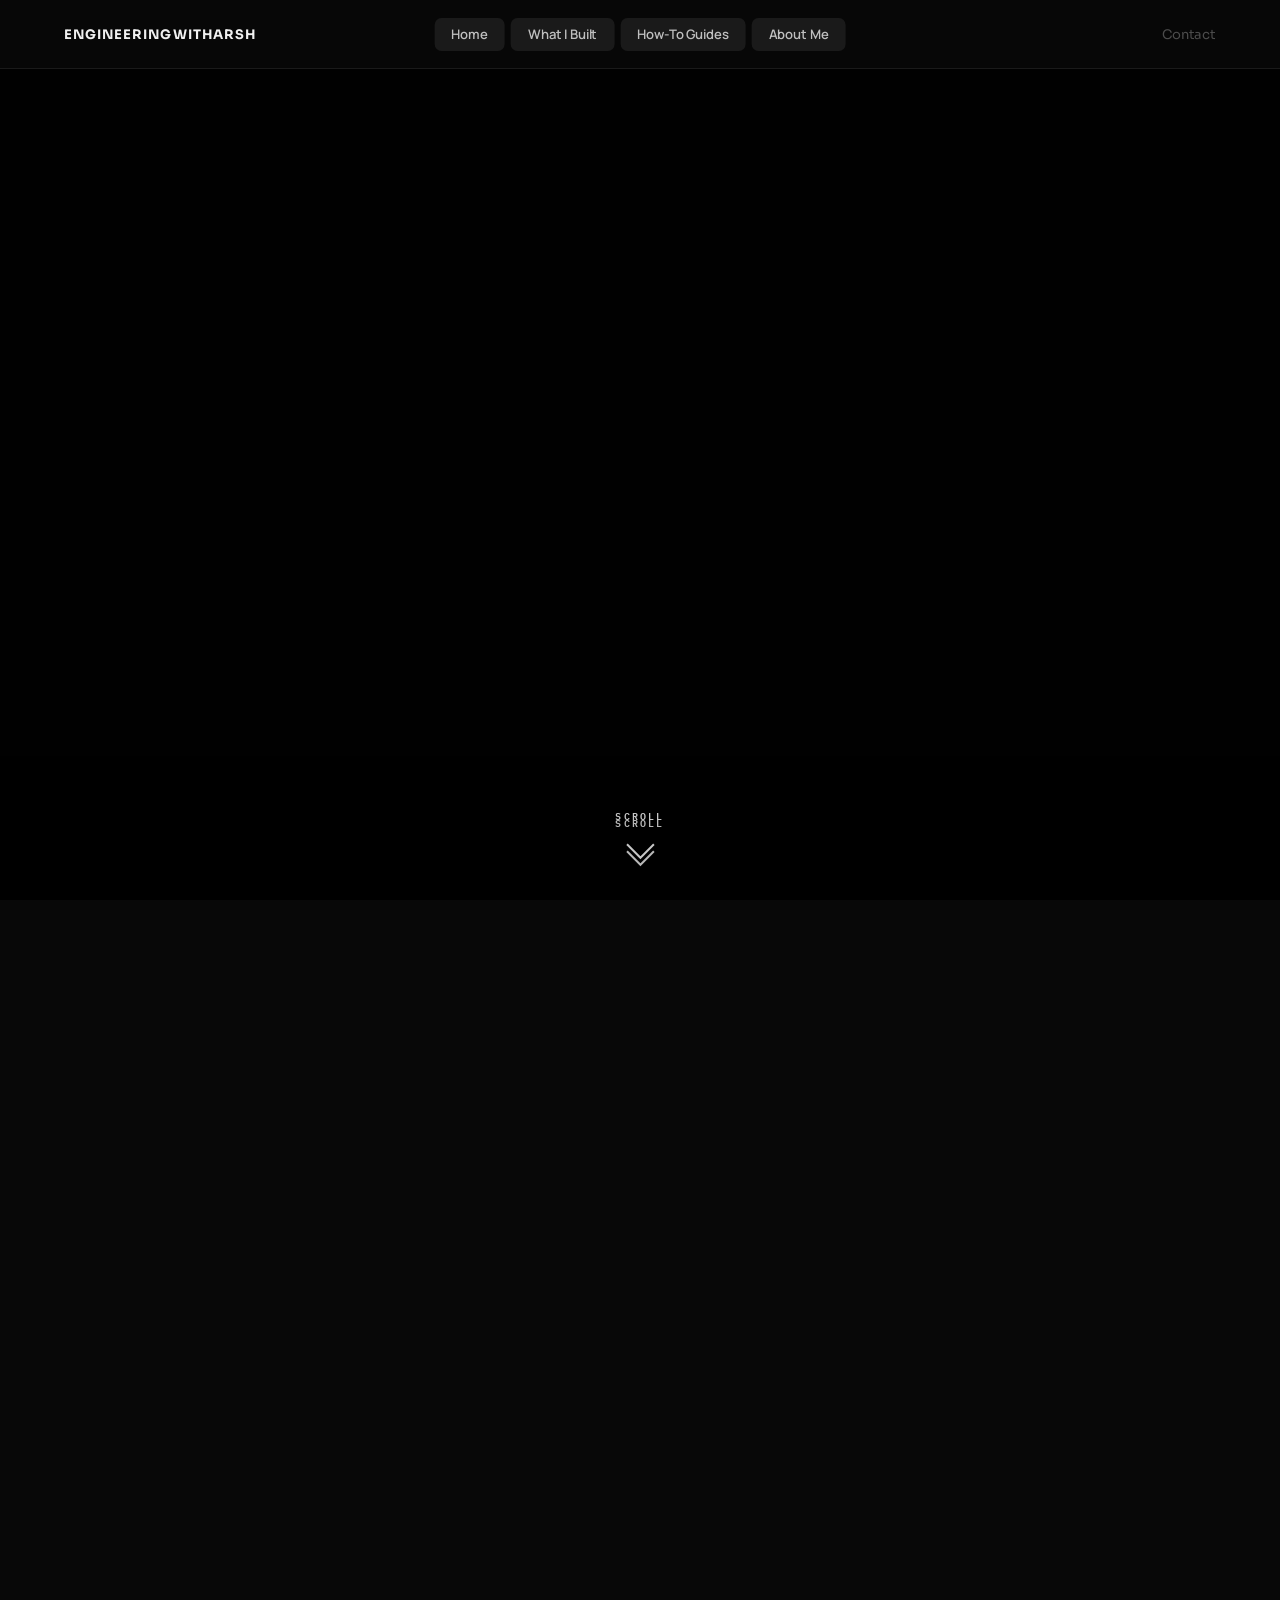
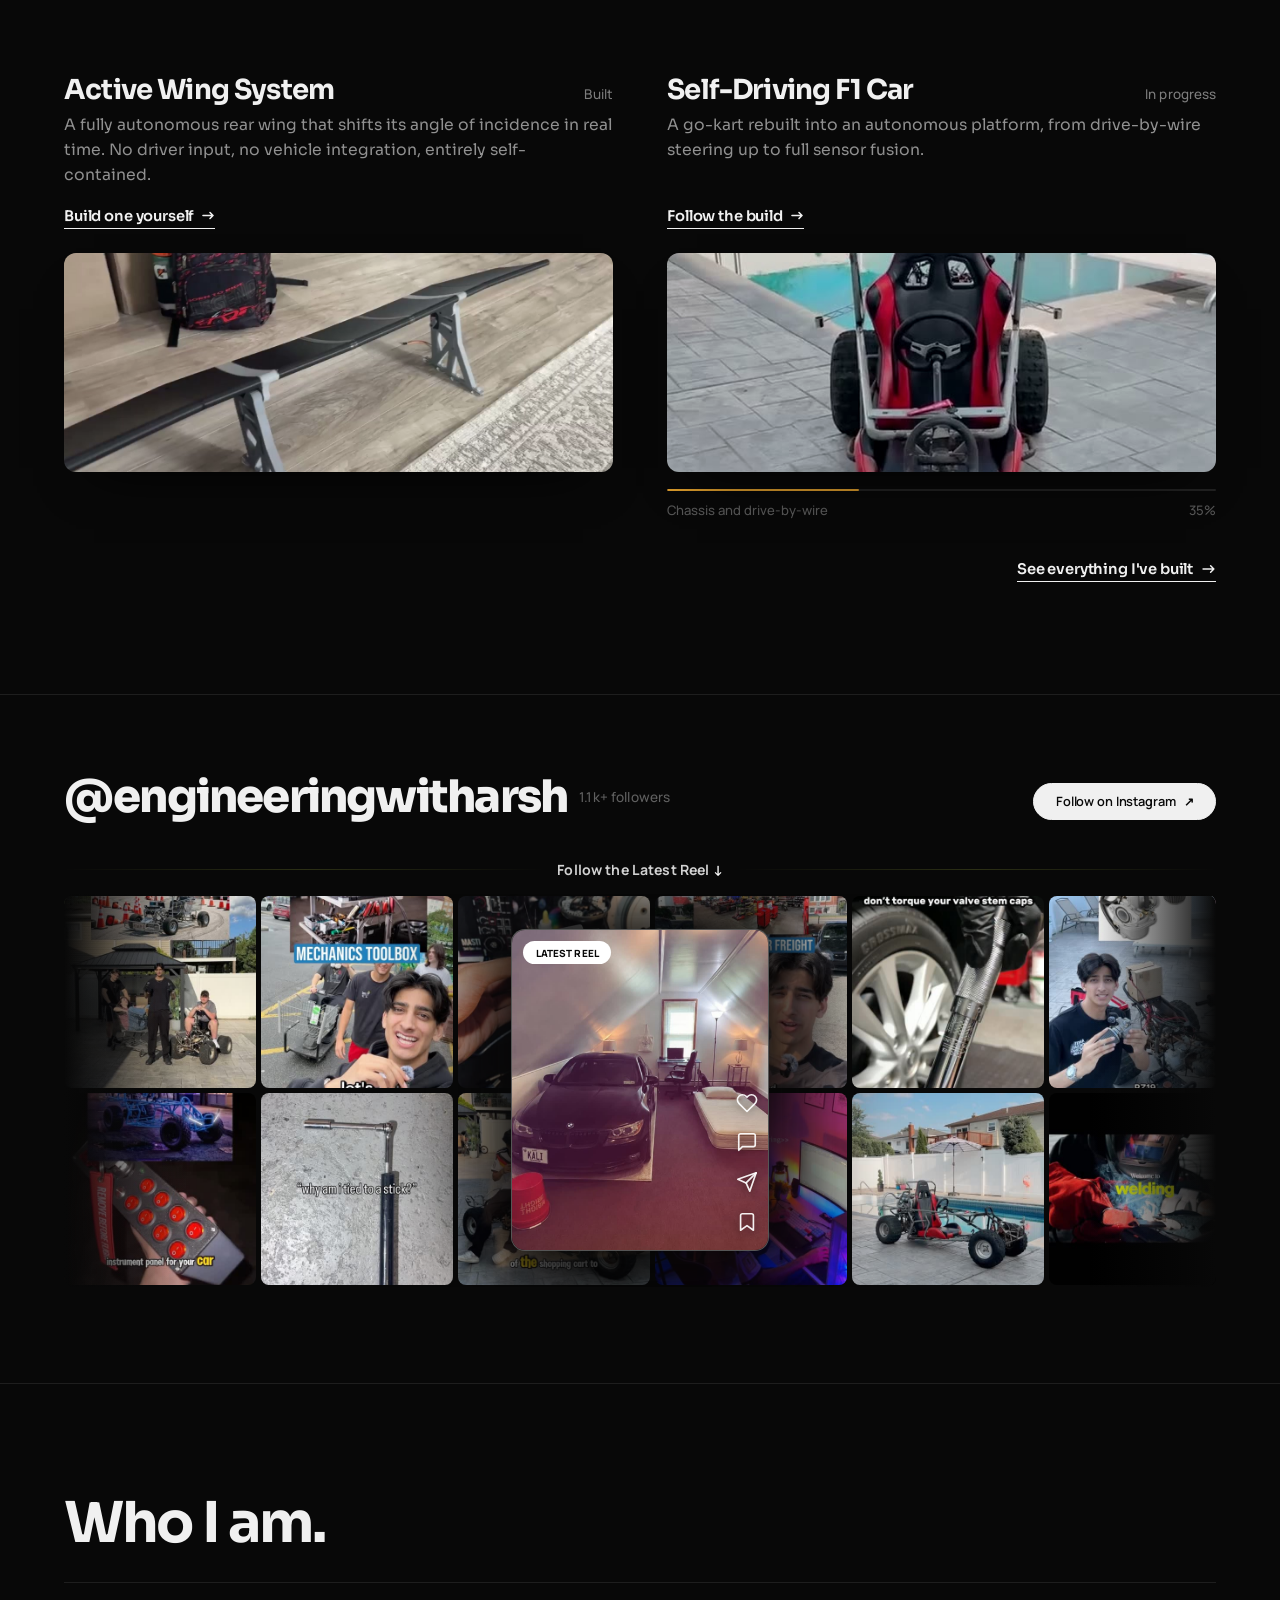
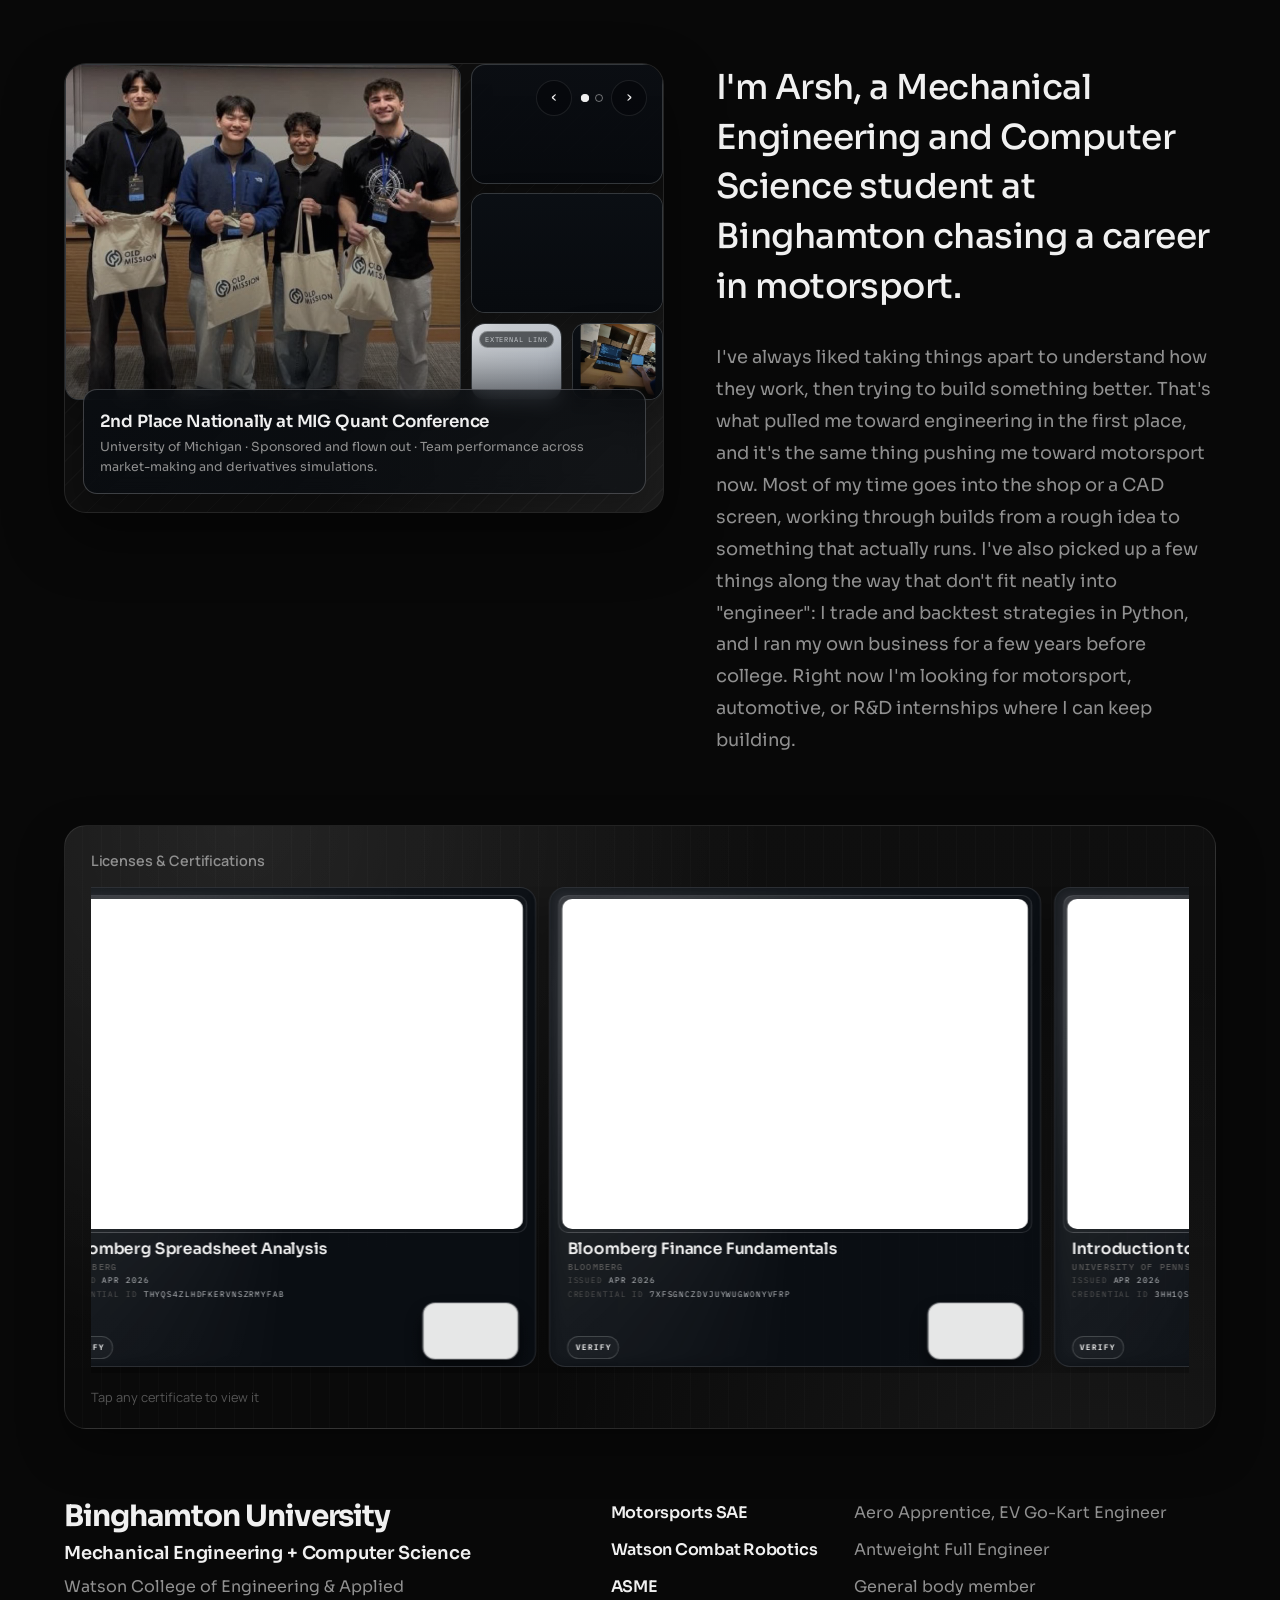
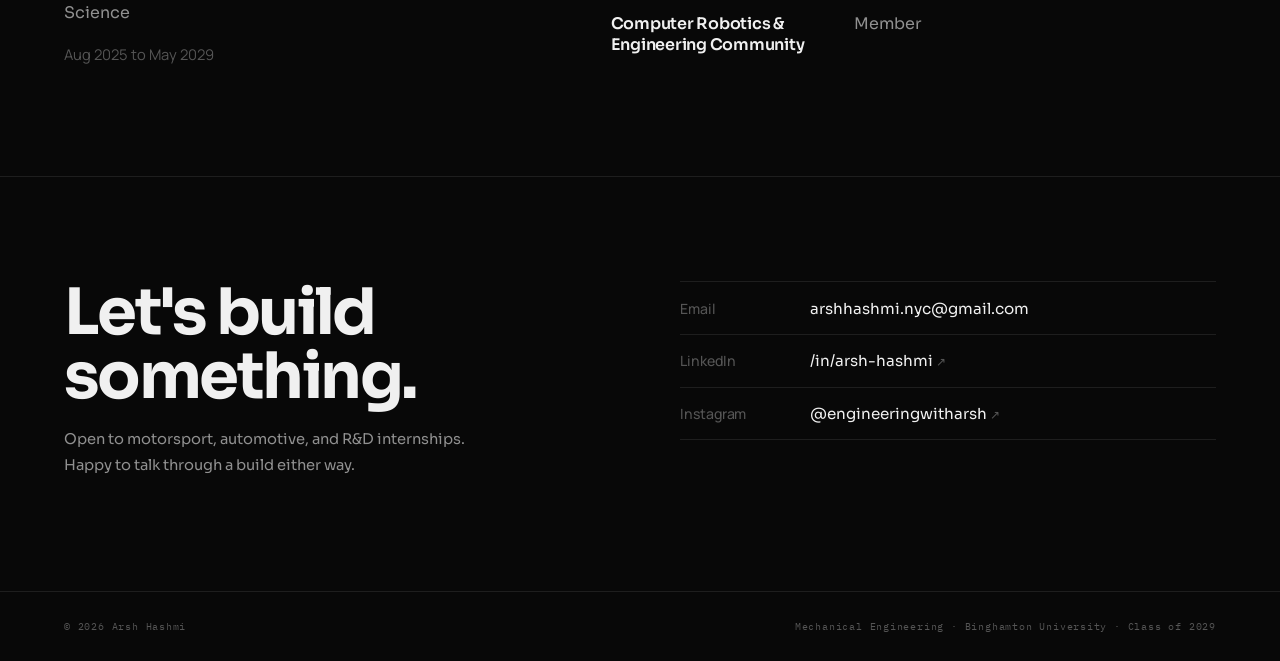
==== commit 1bfbf2cc: "redesign: drop the card, set the two builds as editorial The last pass rearranged the card but kept " ====
--- a/index.html
+++ b/index.html
@@ -2055,163 +2055,138 @@
 }
 
 /* ═══════════════════════════════════════════ WHAT I'M BUILDING ══
-   Two cards. The text leads, the footage sits underneath it, and the
-   whole card is short enough to take in at a glance. Depth comes from
-   shadow — a raised slab with the media recessed into it — rather than
-   from height.
+   No card. The two builds sit directly on the page — a title, a line,
+   a link, and a photograph — because a bordered, filled, glowing panel
+   with a status dot and a pill button is the look this page has been
+   getting away from everywhere else. The only object here with an edge
+   is the photograph, and the only shadow is the one under it.
    ================================================================ */
 #build-log{padding:6.5rem 0 7rem;border-bottom:1px solid var(--line);overflow:hidden}
 
 /* ── Header ── */
 /* Full-bleed with 5vw gutters — matches section.panel and the rest of the
    page. No max-width, so this section spans the viewport like everything else. */
-.blt-head{margin:0 0 2.6rem;padding:0 5vw}
+.blt-head{margin:0 0 3rem;padding:0 5vw}
 .blt-title{
   font-family:var(--sans);font-size:clamp(2.4rem,5vw,4.5rem);font-weight:800;
   letter-spacing:-.045em;line-height:.98;color:var(--ink);margin:0;
 }
 
-/* ── Grid ── */
+/* ── Grid ──
+   A wide gutter between the two, since there is no longer a border doing
+   the work of separating them.
+
+   Five bands — title, blurb, link, photograph, caption — and both builds
+   share them via subgrid, so every one of those lines up across the two
+   columns no matter how the copy wraps. The blurb band takes the slack
+   (1fr), so a build with a longer line doesn't push its photograph down
+   past the other's. */
 .blt-grid{margin:0;padding:0 5vw;display:grid;gap:1.3rem}
-.blt-grid-now{grid-template-columns:1fr 1fr}
-
-/* ── Card shell ──
-   A resting shadow and a hairline of light along the top edge, so the card
-   sits above the page instead of being a tall flat panel. */
+.blt-grid-now{
+  grid-template-columns:1fr 1fr;
+  grid-template-rows:auto 1fr auto auto auto;
+  column-gap:3.4rem;row-gap:0;
+}
+
 .blt-card{
-  position:relative;display:flex;flex-direction:column;isolation:isolate;
-  border:1px solid var(--line);border-radius:18px;overflow:hidden;
-  background:var(--surface);text-decoration:none;color:inherit;
+  position:relative;grid-row:span 5;
+  display:grid;grid-template-rows:subgrid;row-gap:0;
+  text-decoration:none;color:inherit;
+}
+/* Without subgrid the bands can't be shared; stacking is the honest
+   fallback, and the copy lines up on its own at most widths. */
+@supports not (grid-template-rows:subgrid){
+  .blt-grid-now{grid-template-rows:none}
+  .blt-card{grid-row:auto;display:flex;flex-direction:column}
+}
+.blt-card:focus-visible{outline:2px solid rgba(255,255,255,.55);outline-offset:7px;border-radius:6px}
+
+.blt-top{display:flex;align-items:baseline;justify-content:space-between;gap:1.2rem}
+.blt-name{
+  font-family:var(--sans);font-size:1.72rem;font-weight:700;
+  letter-spacing:-.03em;line-height:1.08;color:var(--ink);
+}
+/* Was a coloured dot with a glow behind it next to a tracked-out mono word.
+   It is a fact about the build, so it is set like one — and it sits on the
+   column's right edge, where the percentage on the other build also lands. */
+.blt-state{
+  flex-shrink:0;font-family:var(--ui);font-size:.84rem;font-weight:500;
+  letter-spacing:.005em;color:#7d7d7d;
+}
+.blt-line{align-self:start;margin:.55rem 0 0;font-size:.98rem;line-height:1.6;color:var(--mist)}
+
+/* ── Link ──
+   A rule under the words rather than a filled pill. */
+.blt-link{
+  justify-self:start;align-self:start;margin-top:1.15rem;
+  display:inline-flex;align-items:center;gap:.5rem;padding-bottom:4px;
+  font-family:var(--sans);font-size:.92rem;font-weight:600;letter-spacing:-.01em;
+  color:var(--ink);
+  background-image:linear-gradient(currentColor,currentColor);
+  background-repeat:no-repeat;background-position:0 100%;
+  background-size:100% 1px;
+  transition:gap .4s cubic-bezier(.16,1,.3,1),opacity .3s ease;
+}
+.blt-card:hover .blt-link{gap:.8rem}
+.blt-link svg{flex-shrink:0;transition:transform .4s cubic-bezier(.16,1,.3,1)}
+.blt-card:hover .blt-link svg{transform:translateX(2px)}
+
+/* ── Photograph ──
+   The one object on the page with an edge and a shadow. No gradient scrim
+   over it, no overlay: it is just the picture. */
+.blt-media{
+  position:relative;overflow:hidden;border-radius:12px;background:#0a0a0a;
+  aspect-ratio:5/2;margin-top:1.5rem;
   box-shadow:
-    inset 0 1px 0 rgba(255,255,255,.05),
-    0 20px 46px -30px rgba(0,0,0,.95);
-  transition:transform .55s cubic-bezier(.16,1,.3,1),
-             border-color .45s ease,
-             box-shadow .55s cubic-bezier(.16,1,.3,1);
-}
-.blt-card:hover{
-  transform:translateY(-5px);
-  border-color:rgba(255,255,255,.2);
-  box-shadow:
-    inset 0 1px 0 rgba(255,255,255,.09),
-    0 36px 76px -34px rgba(0,0,0,1);
-}
-.blt-card:focus-visible{outline:2px solid rgba(255,255,255,.55);outline-offset:3px}
-/* Cursor-tracked spotlight — --mx/--my are written by JS on pointermove */
-.blt-card::after{
-  content:'';position:absolute;inset:0;z-index:6;pointer-events:none;opacity:0;
-  transition:opacity .45s ease;
-  background:radial-gradient(460px circle at var(--mx,50%) var(--my,50%),
-             rgba(255,255,255,.06),transparent 62%);
-}
-.blt-card:hover::after{opacity:1}
-
-/* ── Text, above the media ──
-   flex:1 so the two cards' images line up along the bottom even when one
-   blurb runs a line longer. */
-.blt-body{
-  position:relative;z-index:2;flex:1;
-  padding:1.5rem 1.65rem 1.45rem;
-  display:flex;flex-direction:column;gap:.6rem;
-  background:linear-gradient(180deg,rgba(255,255,255,.03),rgba(255,255,255,0) 72%);
-}
-/* Status on the left, the call to action on the right. One row where there
-   used to be two — most of the height this card was wasting. */
-.blt-top{
-  display:flex;align-items:center;justify-content:space-between;
-  gap:1rem;row-gap:.6rem;flex-wrap:wrap;margin-bottom:.3rem;
-}
-.blt-status{
-  display:inline-flex;align-items:center;gap:.55rem;
-  font-family:var(--ui);font-size:.8rem;font-weight:600;letter-spacing:.005em;
-  color:var(--mist);
-}
-.blt-dot{width:6px;height:6px;border-radius:50%;flex-shrink:0}
-.blt-status-done .blt-dot{background:#3ddc84;box-shadow:0 0 9px rgba(61,220,132,.6)}
-.blt-status-live .blt-dot{background:#f5a524;box-shadow:0 0 9px rgba(245,165,36,.6)}
-
-.blt-name{
-  font-family:var(--sans);font-size:1.62rem;font-weight:700;
-  letter-spacing:-.028em;line-height:1.1;color:var(--ink);
-}
-.blt-line{margin:0;font-size:.95rem;line-height:1.6;color:var(--mist);max-width:58ch}
-
-.blt-btn{
-  flex-shrink:0;
-  display:inline-flex;align-items:center;gap:.55rem;
-  font-family:var(--sans);font-size:.82rem;font-weight:600;letter-spacing:-.01em;
-  color:var(--paper);background:var(--ink);
-  border-radius:999px;padding:.62rem 1.15rem;
-  box-shadow:0 8px 20px -12px rgba(0,0,0,.95);
-  transition:gap .4s cubic-bezier(.16,1,.3,1),
-             box-shadow .4s cubic-bezier(.16,1,.3,1),
-             transform .4s cubic-bezier(.16,1,.3,1);
-}
-.blt-card:hover .blt-btn{
-  gap:.85rem;transform:translateY(-1px);
-  box-shadow:0 12px 30px -12px rgba(255,255,255,.5);
-}
-.blt-btn svg{flex-shrink:0}
-
-/* ── Media ──
-   A wide crop, recessed under the text with an inner shadow along its top
-   edge so the card reads as layered rather than long. */
-.blt-media{position:relative;overflow:hidden;background:#0a0a0a;aspect-ratio:21/9}
+    inset 0 0 0 1px rgba(255,255,255,.06),
+    0 26px 50px -30px rgba(0,0,0,1);
+  transition:box-shadow .55s cubic-bezier(.16,1,.3,1);
+}
+.blt-card:hover .blt-media{box-shadow:
+    inset 0 0 0 1px rgba(255,255,255,.1),
+    0 34px 62px -30px rgba(0,0,0,1)}
 .blt-media img,.blt-media video{
   width:100%;height:100%;object-fit:cover;display:block;
-  filter:saturate(.82) contrast(1.02);
-  transform:scale(1.012);
+  filter:saturate(.86) contrast(1.02);
+  transform:scale(1.01);
   transition:transform 1.2s cubic-bezier(.16,1,.3,1),filter .7s ease;
 }
-.blt-card:hover .blt-media img,.blt-card:hover .blt-media video{transform:scale(1.06);filter:saturate(1.04) contrast(1.05)}
-.blt-media::after{
-  content:'';position:absolute;inset:0;z-index:1;pointer-events:none;
-  background:linear-gradient(to bottom,
-    rgba(15,15,15,.88) 0%,rgba(15,15,15,.26) 6%,transparent 20%,
-    transparent 52%,rgba(0,0,0,.62) 100%);
-  box-shadow:inset 0 14px 24px -14px rgba(0,0,0,.95);
+.blt-card:hover .blt-media img,.blt-card:hover .blt-media video{
+  transform:scale(1.045);filter:saturate(1.02) contrast(1.04);
 }
 
 /* ── Progress ──
-   Rides the bottom edge of the footage, so tracking the build costs the
-   card no height at all. --pct is set inline; JS writes the fill width on
-   reveal (see the build-cards script) with these as the no-JS fallback. */
-.blt-prog{
-  position:absolute;left:0;right:0;bottom:0;z-index:3;
-  padding:0 1.15rem 1.05rem;
-}
+   Reads as a caption under the photograph rather than a readout over it:
+   a hairline of fill, then what stage it is at. --pct is set inline; the JS
+   writes the fill width on reveal, with these as the no-JS fallback. */
+.blt-prog{margin-top:1.05rem}
+.blt-prog-track{height:2px;border-radius:2px;background:rgba(255,255,255,.1);overflow:hidden}
+.blt-prog-fill{
+  height:100%;border-radius:2px;width:0;background:#d99a2b;
+  transition:width 1.6s cubic-bezier(.16,1,.3,1) .35s;
+}
+.blt-card.in .blt-prog-fill{width:var(--pct,0%)}
+.no-js .blt-prog-fill{width:var(--pct,0%)}
 .blt-prog-top{
   display:flex;align-items:baseline;justify-content:space-between;gap:1rem;
-  margin-bottom:.5rem;
-}
-.blt-prog-stage{
-  font-family:var(--ui);font-size:.78rem;font-weight:600;letter-spacing:.005em;
-  color:rgba(255,255,255,.9);text-shadow:0 1px 8px rgba(0,0,0,.95);
-}
-.blt-prog-val{
-  font-family:var(--ui);font-size:.78rem;font-weight:700;letter-spacing:.005em;
-  color:#f5a524;text-shadow:0 1px 8px rgba(0,0,0,.95);
-}
-.blt-prog-track{height:4px;border-radius:99px;background:rgba(255,255,255,.18);overflow:hidden}
-.blt-prog-fill{
-  height:100%;border-radius:99px;width:0;background:#f5a524;
-  box-shadow:0 0 12px rgba(245,165,36,.6);
-  transition:width 1.6s cubic-bezier(.16,1,.3,1) .35s;
-}
-.blt-card.in .blt-prog-fill{width:var(--pct,0%)}
-.no-js .blt-prog-fill{width:var(--pct,0%)}
+  margin-top:.6rem;
+}
+.blt-prog-stage{font-family:var(--ui);font-size:.82rem;font-weight:500;color:var(--fog)}
+.blt-prog-val{font-family:var(--ui);font-size:.82rem;font-weight:500;color:var(--fog)}
 
 /* ── Section CTA ── */
-.blt-end{margin:0;padding:2.8rem 5vw 0;display:flex;justify-content:flex-end}
+/* Set like the links on the cards, not as a bordered capsule. */
+.blt-end{margin:0;padding:2.6rem 5vw 0;display:flex;justify-content:flex-end}
 .blt-end-btn{
-  display:inline-flex;align-items:center;gap:.6rem;
-  font-family:var(--ui);font-size:.88rem;font-weight:600;letter-spacing:.005em;
-  color:var(--ink);text-decoration:none;
-  padding:.85rem 1.6rem;border:1px solid var(--line);border-radius:999px;
-  background:rgba(255,255,255,.02);
-  transition:background .35s ease,border-color .35s ease,gap .35s cubic-bezier(.16,1,.3,1);
-}
-.blt-end-btn:hover{background:rgba(255,255,255,.07);border-color:rgba(255,255,255,.26);gap:.95rem}
+  display:inline-flex;align-items:center;gap:.55rem;
+  font-family:var(--sans);font-size:.92rem;font-weight:600;letter-spacing:-.01em;
+  color:var(--ink);text-decoration:none;padding-bottom:4px;
+  background-image:linear-gradient(currentColor,currentColor);
+  background-repeat:no-repeat;background-position:0 100%;
+  background-size:100% 1px;
+  transition:gap .35s cubic-bezier(.16,1,.3,1);
+}
+.blt-end-btn:hover{gap:.85rem}
 .blt-end-btn svg{transition:transform .35s cubic-bezier(.16,1,.3,1)}
 .blt-end-btn:hover svg{transform:translateX(3px)}
 
@@ -2419,28 +2394,30 @@
 }
 
 @media(max-width:640px){
-  .blt-grid-now{grid-template-columns:1fr}
-  .blt-grid{padding:0 4vw;gap:.9rem}
-  .blt-head,.blt-end{padding-left:4vw;padding-right:4vw}
-  .blt-head{margin-bottom:1.9rem}
+  .blt-grid-now{display:flex;flex-direction:column;gap:2.9rem}
+  .blt-card{display:flex;flex-direction:column}
+  .blt-grid{padding:0 5vw;gap:2.9rem}
+  .blt-line{margin-top:.5rem}
+  .blt-link{margin-top:.95rem}
+  .blt-media{margin-top:1.2rem}
+  .blt-prog{margin-top:.9rem}
+  .blt-head,.blt-end{padding-left:5vw;padding-right:5vw}
+  .blt-head{margin-bottom:2rem}
   .blt-title{font-size:clamp(1.9rem,7.5vw,2.6rem)}
-  .blt-name{font-size:1.3rem}
-  /* Tighter everywhere and a 16:9 crop instead of 21:9 — a phone-width
-     card can carry a taller image without getting long. */
-  .blt-body{padding:1.15rem 1.15rem 1.3rem;gap:.5rem}
-  .blt-top{margin-bottom:.15rem}
-  .blt-status{font-size:.76rem}
-  .blt-btn{font-size:.76rem;padding:.55rem 1rem;gap:.45rem}
-  .blt-line{font-size:.9rem;line-height:1.55}
-  .blt-media{aspect-ratio:16/9}
-  .blt-prog{padding:0 1rem .9rem}
-  .blt-prog-stage,.blt-prog-val{font-size:.72rem}
+  /* A 16:9 crop rather than 5:2 — a phone-width column can carry a taller
+     picture without the whole thing getting long. */
+  .blt-name{font-size:1.35rem}
+  .blt-state{font-size:.8rem}
+  .blt-line{font-size:.92rem;line-height:1.55}
+  .blt-link{font-size:.88rem}
+  .blt-media{aspect-ratio:16/9;border-radius:10px}
+  .blt-prog-stage,.blt-prog-val{font-size:.78rem}
   /* Centred, full-width, and much closer in. The button used to sit left
      with 45px above it, 38px of section padding below, and then 80px more
      before the Instagram header — 118px of nothing between the last thing
      you read and the next. */
-  .blt-end{justify-content:center;padding-top:1.6rem}
-  .blt-end-btn{width:100%;max-width:330px;justify-content:center}
+  .blt-end{justify-content:flex-end;padding-top:1.9rem}
+  .blt-end-btn{font-size:.88rem}
   #build-log{padding:3.2rem 0 1.8rem;border-bottom:none}
   #ig-feed{padding:2.2rem 5vw 2.8rem;border-bottom:none}
 
@@ -2607,21 +2584,19 @@
   <div class="blt-grid blt-grid-now">
 
     <!-- 01 — AVIWS: Active Variable Incidence Wing System -->
-    <a class="blt-card rv" data-blt-card href="projects/active-aero-wing.html"
+    <a class="blt-card rv" href="projects/active-aero-wing.html"
        aria-label="Active Wing System: read the build guide">
-      <div class="blt-body">
-        <div class="blt-top">
-          <span class="blt-status blt-status-done"><span class="blt-dot"></span>Built</span>
-          <span class="blt-btn">Build one yourself
-            <svg width="13" height="9" viewBox="0 0 13 9" fill="none" aria-hidden="true">
-              <path d="M1 4.5h10M8 1.5l3 3-3 3" stroke="currentColor" stroke-width="1.6"
-                    stroke-linecap="round" stroke-linejoin="round"/>
-            </svg>
-          </span>
-        </div>
-        <div class="blt-name">Active Wing System</div>
-        <p class="blt-line">A fully autonomous rear wing that shifts its angle of incidence in real time. No driver input, no vehicle integration, entirely self-contained.</p>
+      <div class="blt-top">
+        <h3 class="blt-name">Active Wing System</h3>
+        <span class="blt-state">Built</span>
       </div>
+      <p class="blt-line">A fully autonomous rear wing that shifts its angle of incidence in real time. No driver input, no vehicle integration, entirely self-contained.</p>
+      <span class="blt-link">Build one yourself
+        <svg width="13" height="9" viewBox="0 0 13 9" fill="none" aria-hidden="true">
+          <path d="M1 4.5h10M8 1.5l3 3-3 3" stroke="currentColor" stroke-width="1.6"
+                stroke-linecap="round" stroke-linejoin="round"/>
+        </svg>
+      </span>
       <div class="blt-media">
         <video data-inview-video data-src="videos/active-aero-wing-card.mp4"
                poster="images/aviws/wing-standalone.jpg"
@@ -2631,21 +2606,19 @@
     </a>
 
     <!-- 02 — Self-Driving F1 Car -->
-    <a class="blt-card rv d1" data-blt-card href="projects/self-driving-f1-car.html"
+    <a class="blt-card rv d1" href="projects/self-driving-f1-car.html"
        aria-label="Self-Driving F1 Car: follow the build">
-      <div class="blt-body">
-        <div class="blt-top">
-          <span class="blt-status blt-status-live"><span class="blt-dot"></span>Building</span>
-          <span class="blt-btn">Follow the build
-            <svg width="13" height="9" viewBox="0 0 13 9" fill="none" aria-hidden="true">
-              <path d="M1 4.5h10M8 1.5l3 3-3 3" stroke="currentColor" stroke-width="1.6"
-                    stroke-linecap="round" stroke-linejoin="round"/>
-            </svg>
-          </span>
-        </div>
-        <div class="blt-name">Self-Driving F1 Car</div>
-        <p class="blt-line">A go-kart rebuilt into an autonomous platform, from drive-by-wire steering up to full sensor fusion.</p>
+      <div class="blt-top">
+        <h3 class="blt-name">Self-Driving F1 Car</h3>
+        <span class="blt-state">In progress</span>
       </div>
+      <p class="blt-line">A go-kart rebuilt into an autonomous platform, from drive-by-wire steering up to full sensor fusion.</p>
+      <span class="blt-link">Follow the build
+        <svg width="13" height="9" viewBox="0 0 13 9" fill="none" aria-hidden="true">
+          <path d="M1 4.5h10M8 1.5l3 3-3 3" stroke="currentColor" stroke-width="1.6"
+                stroke-linecap="round" stroke-linejoin="round"/>
+        </svg>
+      </span>
       <div class="blt-media">
         <!-- Placeholder clip of the bare chassis — swap for the real
              cinematic cut once it's ready. Cropped from a vertical source. -->
@@ -2653,14 +2626,14 @@
                poster="images/selfdriving/chassis-placeholder.jpg"
                muted playsinline loop preload="none"
                aria-label="Self-driving go-kart chassis, current build stage"></video>
-        <!-- Sits on the footage rather than under it, so the stage readout
-             costs the card no height. -->
-        <div class="blt-prog" style="--pct:35%">
-          <div class="blt-prog-top">
-            <span class="blt-prog-stage">Chassis &amp; drive-by-wire</span>
-            <span class="blt-prog-val">35%</span>
-          </div>
-          <div class="blt-prog-track"><div class="blt-prog-fill"></div></div>
+      </div>
+      <!-- Under the photograph, captioned. It was a readout floating over
+           the footage on a scrim. -->
+      <div class="blt-prog" style="--pct:35%">
+        <div class="blt-prog-track"><div class="blt-prog-fill"></div></div>
+        <div class="blt-prog-top">
+          <span class="blt-prog-stage">Chassis and drive-by-wire</span>
+          <span class="blt-prog-val">35%</span>
         </div>
       </div>
     </a>
@@ -3951,30 +3924,6 @@
   progs.forEach(p=>obs.observe(p));
 })();
 
-/* ── Build cards: cursor-tracked spotlight ──
-   Writes --mx/--my on the hovered card; the ::after radial gradient reads
-   them. Pointer-driven only, so it costs nothing on touch devices. */
-(function(){
-  const cards=document.querySelectorAll('[data-blt-card]');
-  if(!cards.length)return;
-  if(window.matchMedia('(hover:none)').matches)return;   /* skip on touch */
-  if(window.matchMedia('(prefers-reduced-motion: reduce)').matches)return;
-  cards.forEach(card=>{
-    let raf=null,px=0,py=0;
-    card.addEventListener('pointermove',e=>{
-      const r=card.getBoundingClientRect();
-      px=((e.clientX-r.left)/r.width)*100;
-      py=((e.clientY-r.top)/r.height)*100;
-      if(raf)return;                       /* coalesce to one write per frame */
-      raf=requestAnimationFrame(()=>{
-        card.style.setProperty('--mx',px.toFixed(1)+'%');
-        card.style.setProperty('--my',py.toFixed(1)+'%');
-        raf=null;
-      });
-    },{passive:true});
-  });
-})();
-
 /* Preload key imagery to avoid carousel lag */
 (() => {
   /* About carousel images: preload only when the section is 400px away from view
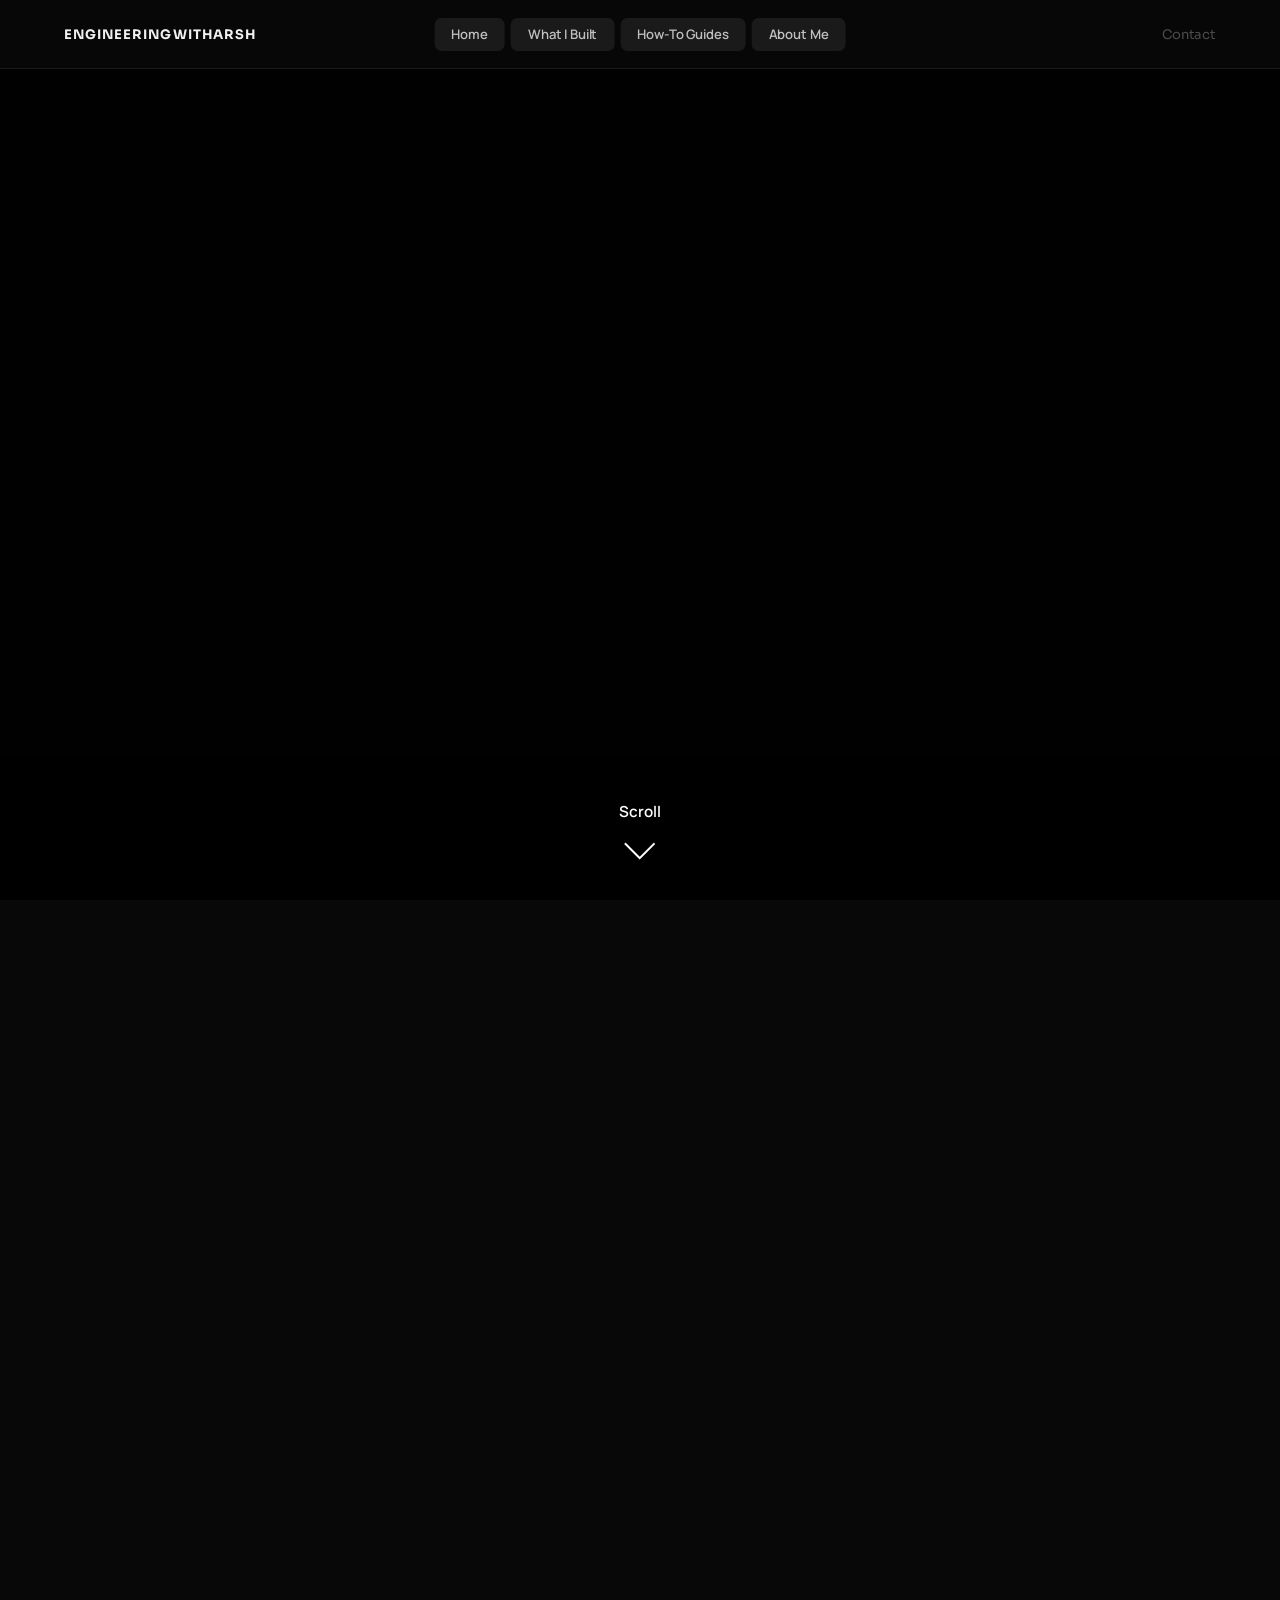
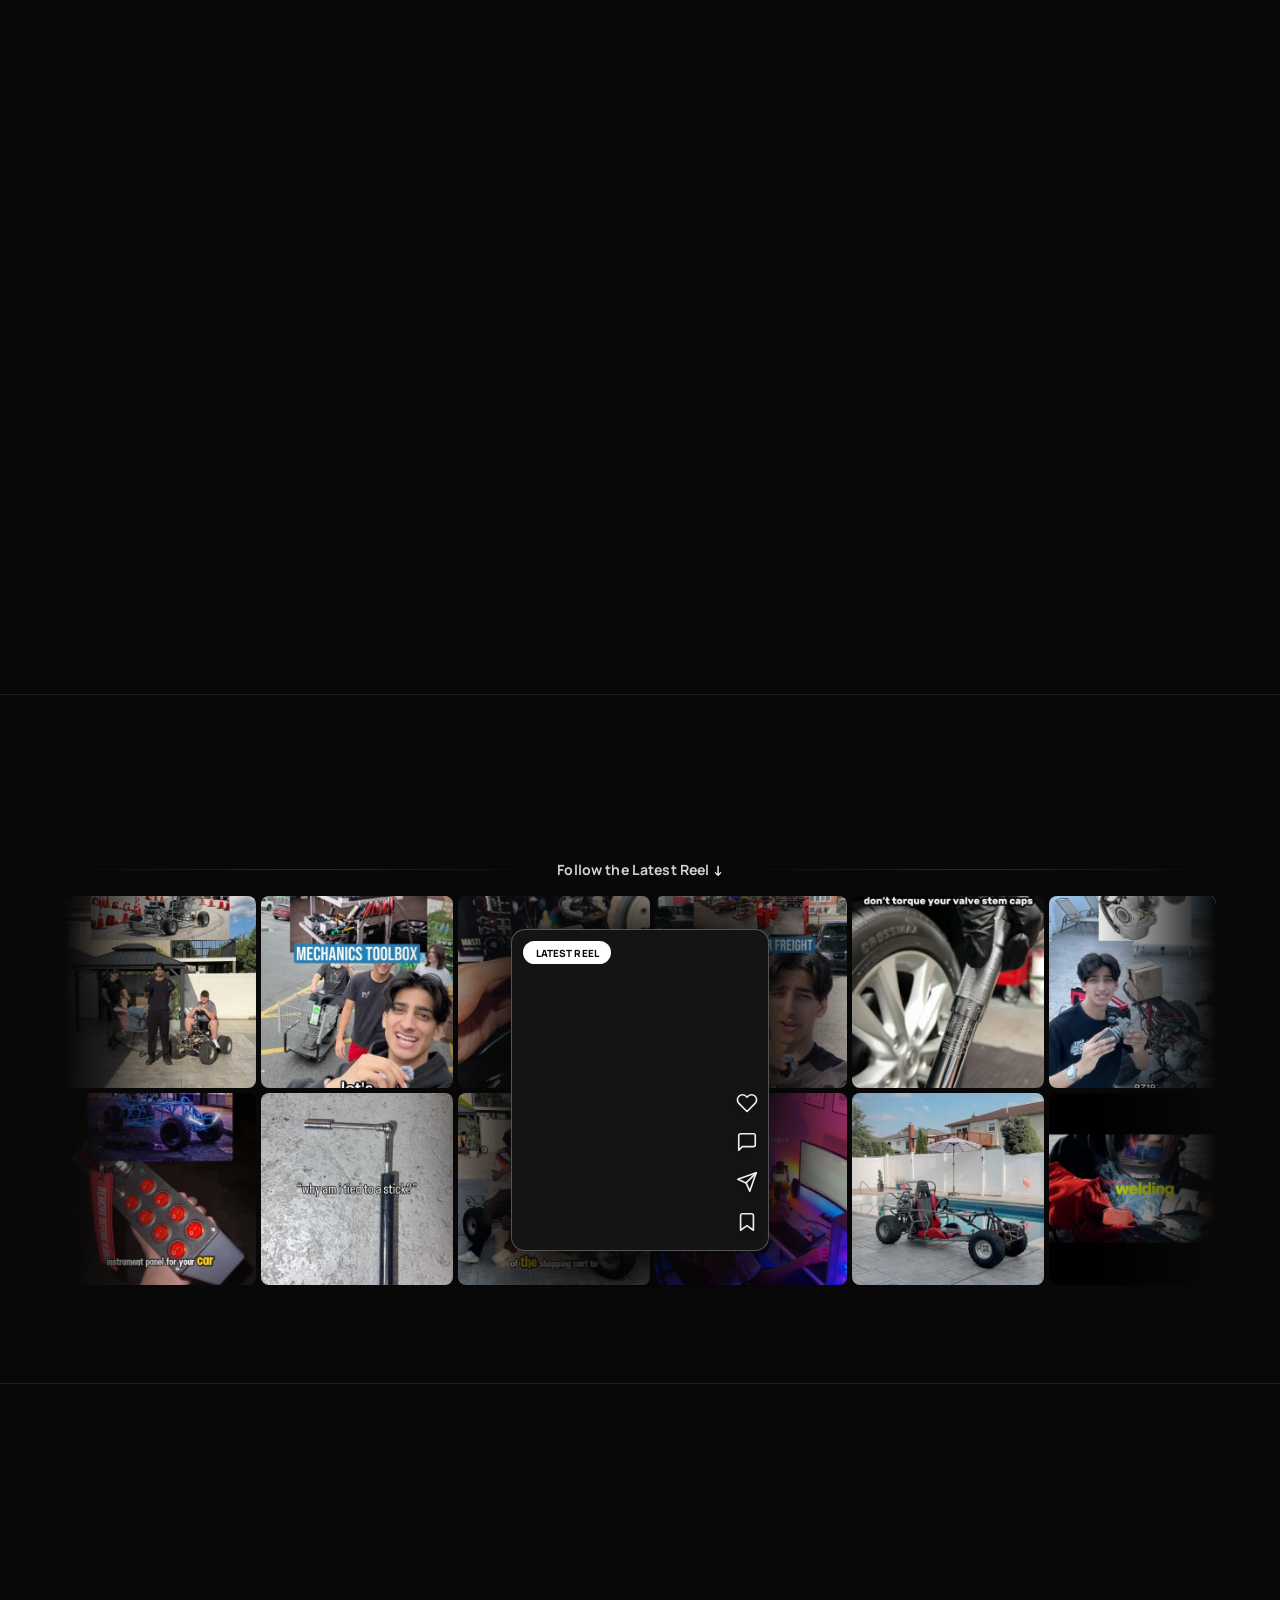
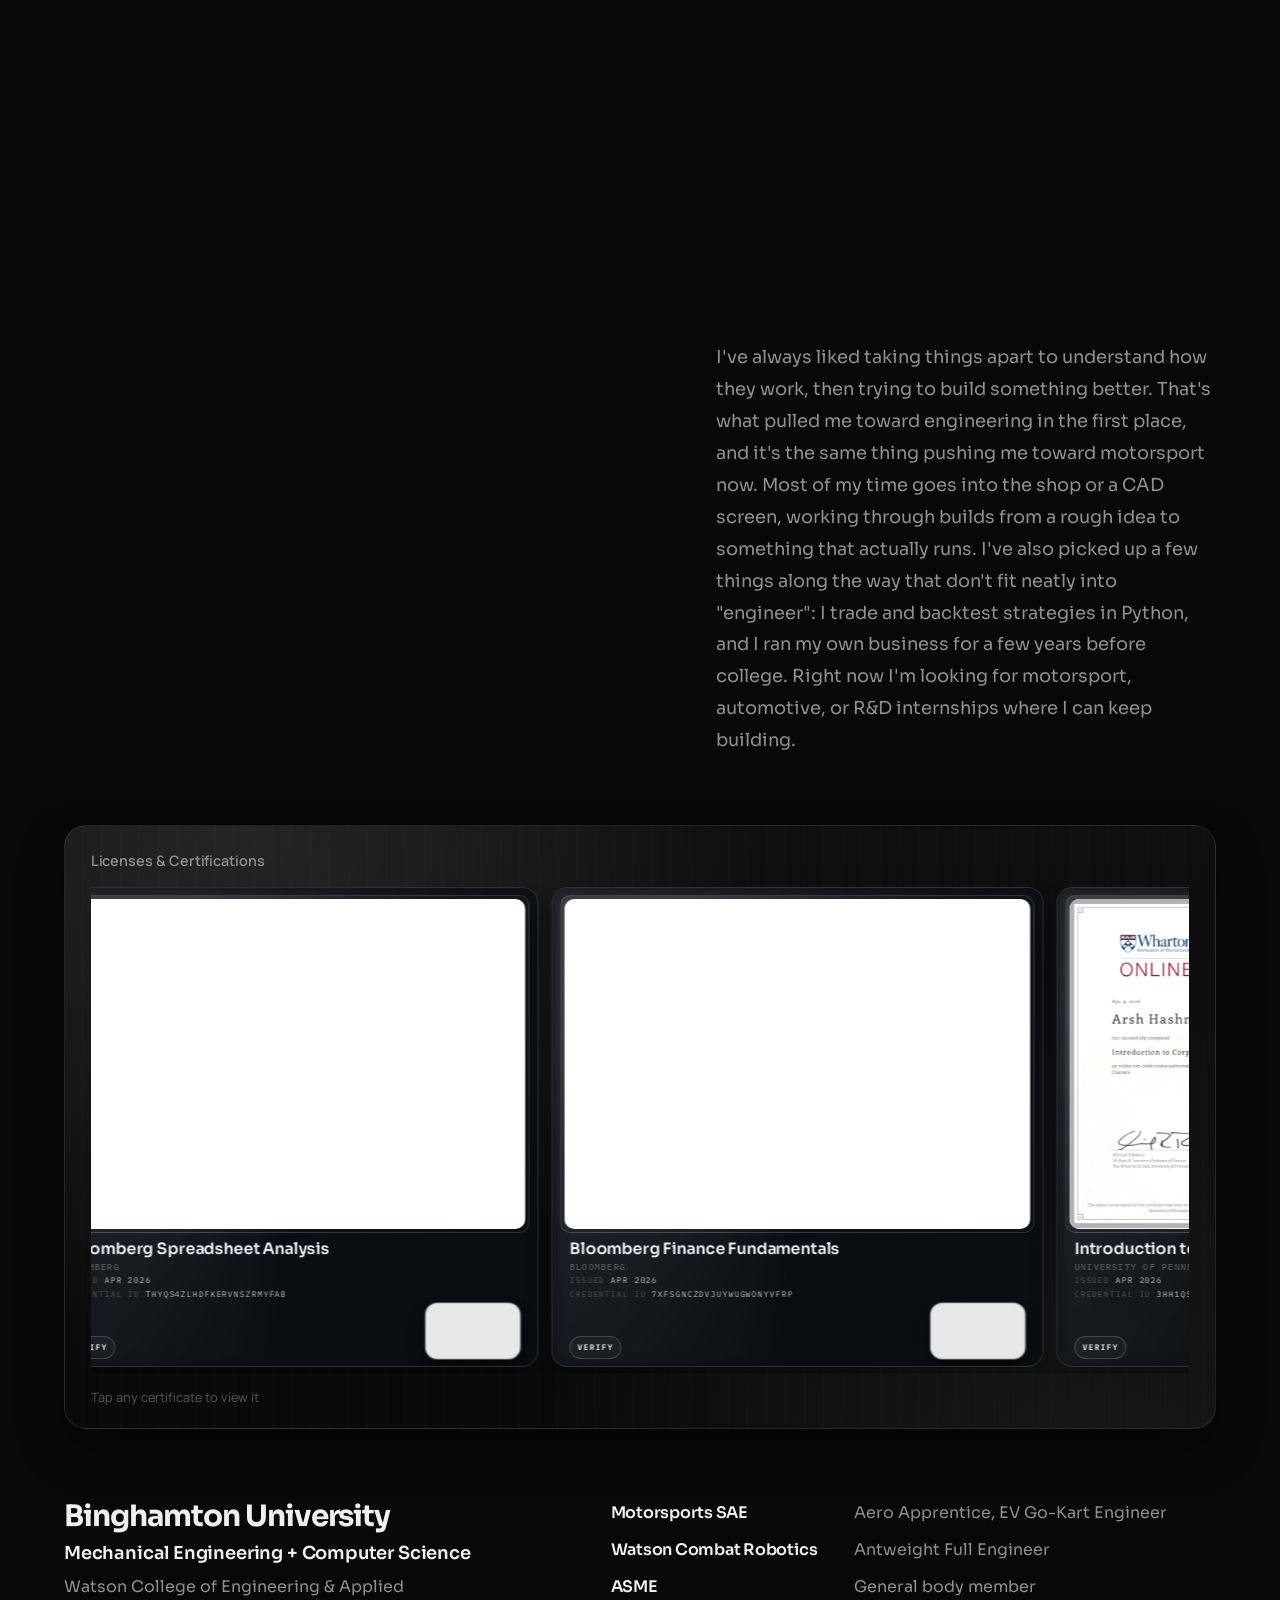
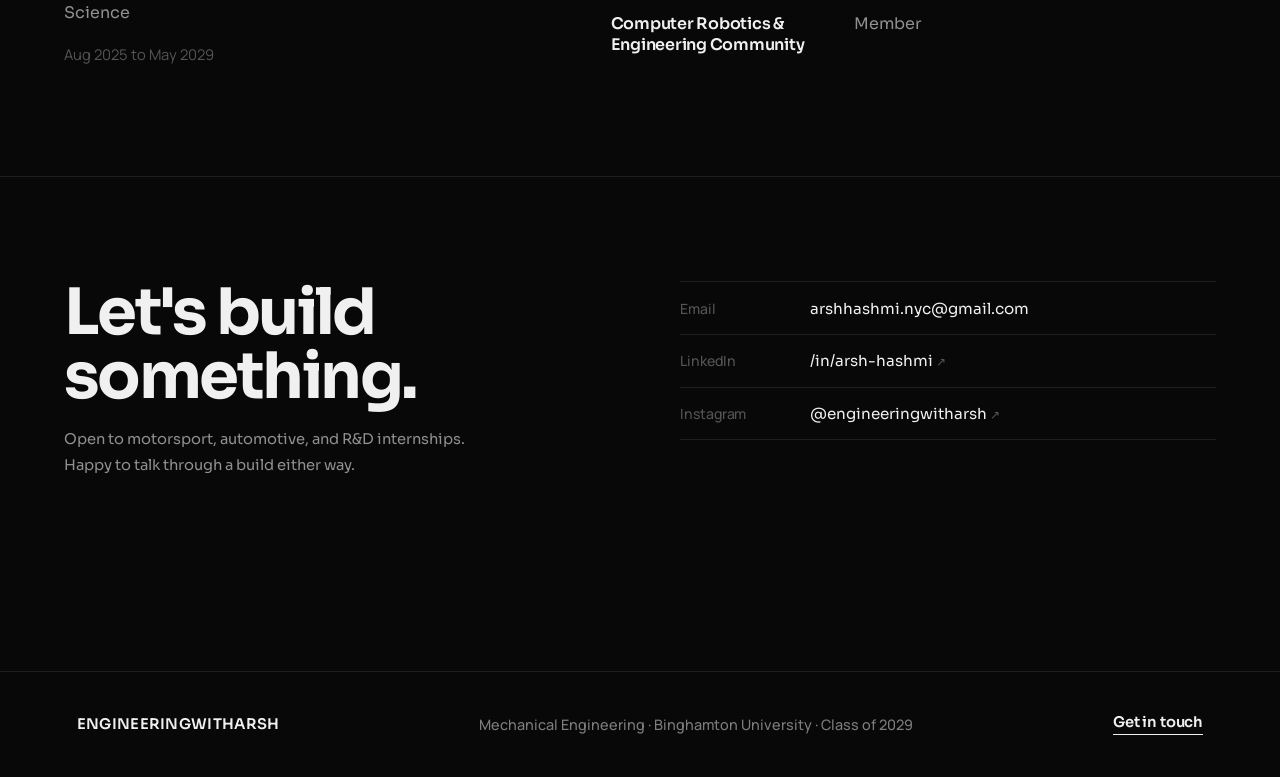
==== commit e8362c19: "mobile: nav, footers, hero timing and the reel rows Nav. The home page still had bare words while ev" ====
--- a/index.html
+++ b/index.html
@@ -1360,13 +1360,17 @@
     display:flex;flex-wrap:nowrap;justify-content:space-between;
     gap:.5rem;overflow:visible;
   }
+  /* The home page kept bare words while every sub-page had capsules, so the
+     bar read as navigation on one page and as a caption on the next. */
   .nav-links a{
-    font-size:.82rem;padding:.45rem 0;
-    background:none;border-radius:0;
-    color:rgba(255,255,255,.62);
+    font-size:.78rem;padding:.4rem .62rem;flex:0 0 auto;
+    background:rgba(255,255,255,.08);border-radius:8px;
+    color:rgba(255,255,255,.74);
+    display:flex;align-items:center;min-height:34px;
   }
+  .nav-links a.is-active,
   .nav-links a:hover,
-  .nav-links a:active{background:none;color:#fff}
+  .nav-links a:active{background:rgba(255,255,255,.2);color:#fff}
   .nav-right{display:none}
   .hero-name{font-size:clamp(3.3rem,18vw,5rem)}
   .hero-name-wrap{padding-top:8.5rem}
@@ -1580,7 +1584,7 @@
      height, so it never changes mid-scroll. dvh grows as Safari collapses its
      toolbar, which resizes this box and rescales the object-fit:cover video —
      that reads as the page "zooming" while you scroll. Bottom-anchored cues
-     compensate for the toolbar via calc(100vh - 100dvh) instead. */
+     compensate for the toolbar via calc(100vh - 100svh) instead. */
   height:100vh;
   overflow:hidden;
   background:#020202;
@@ -1648,10 +1652,10 @@
 .hero-reel-hint{
   position:absolute;
   bottom:calc(2.8rem + env(safe-area-inset-bottom,0px));
-  /* (100vh - 100dvh) = height of Safari's bottom toolbar while it's showing,
-     and 0 once it collapses. Lifts the cue clear of the toolbar without
-     resizing any container. Ignored by browsers without dvh support. */
-  bottom:calc(2.8rem + (100vh - 100dvh) + env(safe-area-inset-bottom,0px));
+  /* (100vh - 100svh) = height of Safari's bottom toolbar while it's showing,
+     and it does not change as the bar retracts, so the cue never drifts.
+     Ignored by browsers without svh support. */
+  bottom:calc(2.8rem + (100vh - 100svh) + env(safe-area-inset-bottom,0px));
   left:50%;
   transform:translateX(-50%);
   display:flex;
@@ -1665,21 +1669,25 @@
   white-space:nowrap;
 }
 .hero-reel-hint.is-scrolling{opacity:0 !important;transition:opacity .25s ease}
+/* 10px mono capitals tracked out .22em over moving footage: the tell, and
+   barely legible with it. Set like a label, and lifted off the video with
+   a shadow so it holds against a bright frame. */
 .hero-reel-hint-mono{
-  font-family:var(--mono);
-  font-size:.62rem;
+  font-family:var(--ui);
+  font-size:.95rem;
   font-weight:600;
-  letter-spacing:.22em;
-  text-transform:uppercase;
-  color:rgba(255,255,255,.78);
+  letter-spacing:.005em;
+  color:#fff;
+  text-shadow:0 1px 14px rgba(0,0,0,.75),0 0 2px rgba(0,0,0,.5);
 }
 /* Bouncing chevron arrow */
 .hero-reel-hint-arrow{
-  width:20px;
-  height:20px;
-  border-right:2px solid rgba(255,255,255,.78);
-  border-bottom:2px solid rgba(255,255,255,.78);
+  width:22px;
+  height:22px;
+  border-right:2.5px solid #fff;
+  border-bottom:2.5px solid #fff;
   transform:rotate(45deg);
+  filter:drop-shadow(0 2px 10px rgba(0,0,0,.7));
   animation:hintBounce 1.4s ease-in-out infinite 2.4s;
 }
 @keyframes hintBounce{
@@ -1923,7 +1931,7 @@
 .hrf-scroll-down{
   position:absolute;
   bottom:calc(2.4rem + env(safe-area-inset-bottom,0px));
-  bottom:calc(2.4rem + (100vh - 100dvh) + env(safe-area-inset-bottom,0px));
+  bottom:calc(2.4rem + (100vh - 100svh) + env(safe-area-inset-bottom,0px));
   left:50%;
   transform:translateX(-50%);
   display:flex;
@@ -1963,11 +1971,10 @@
   /* ── Flash: same toolbar compensation as the sequence and the finale ──
      This box is 100vh, but Safari's bottom toolbar covers the last stretch
      of it, so a centred line renders below the middle of what you can
-     actually see. (100vh - 100dvh) is the toolbar's height while it's up
-     and 0 once it collapses; adding it to the bottom padding re-centres the
-     text on the visible area. Padding rather than height, so the box never
+     actually see. (100vh - 100svh) is the toolbar's height while it's up
+     it is a fixed number, so the text is placed once and stays there. Padding rather than height, so the box never
      resizes and the video behind it never rescales. */
-  .hero-reel-flash{padding:0 5vw;padding-bottom:calc(100vh - 100dvh)}
+  .hero-reel-flash{padding:0 5vw;padding-bottom:calc(100vh - 100svh)}
   .hrf-flash-text{white-space:nowrap;font-size:min(6.2vw,8.5rem);letter-spacing:.03em}
   .hero-boot-name{font-size:clamp(1.8rem,9vw,3rem)}
 
@@ -1988,11 +1995,10 @@
        and left the name reading as "below centre". */
     padding:4.5rem 5vw;
     /* The box is 100vh, but iOS hides its bottom behind the toolbar, so a
-       centred block sits visually low. (100vh - 100dvh) is the toolbar height
-       while shown and 0 once collapsed; adding it to the bottom padding lifts
-       the block to the centre of the *visible* area. Padding (not height) so
+       centred block sits visually low. (100vh - 100svh) is the toolbar height
+       while shown, and fixed, so the block is placed once and stays there. Padding (not height) so
        the container never resizes and the video never rescales. */
-    padding-bottom:calc(4.5rem + (100vh - 100dvh));
+    padding-bottom:calc(4.5rem + (100vh - 100svh));
   }
   .hrf-photo-wrap{
     position:static;
@@ -2023,7 +2029,7 @@
   /* Same toolbar compensation as the flash and the finale — see above. */
   .hero-reel-sequence{
     padding:0 5vw;
-    padding-bottom:calc(100vh - 100dvh);
+    padding-bottom:calc(100vh - 100svh);
     justify-content:center;align-items:center;
   }
   .hrs-wt{flex-direction:column;align-items:center;gap:.8rem;text-align:center}
@@ -2466,6 +2472,30 @@
   .ct-item dt,.ec-when{font-size:.82rem}
   .cert-hint{font-size:.75rem}
 }
+
+/* ── Footer ──
+   The same three-part footer on every page: wordmark, what this page is,
+   one way onward. Colours are literal rather than tokenised because the
+   pages disagree about what --fog means. */
+.pfooter{
+  margin-top:5rem;padding:2.6rem 6vw;
+  border-top:1px solid rgba(255,255,255,.09);
+  display:flex;align-items:center;justify-content:space-between;gap:1rem;flex-wrap:wrap;
+}
+.pfooter-brand{font-family:'Sora',sans-serif;font-size:.92rem;font-weight:600;letter-spacing:.02em;text-decoration:none;color:#f0f0f0}
+.pfooter-note{font-family:'Manrope',sans-serif;font-size:.9rem;font-weight:500;color:#7d7d7d}
+.pfooter-back{
+  font-family:'Sora',sans-serif;font-size:.92rem;font-weight:600;letter-spacing:-.01em;
+  color:#f0f0f0;text-decoration:none;padding-bottom:4px;
+  background-image:linear-gradient(currentColor,currentColor);
+  background-repeat:no-repeat;background-position:0 100%;background-size:100% 1px;
+}
+@media(max-width:700px){
+  .pfooter{padding:2rem 5vw;gap:1.1rem}
+  .pfooter-brand{display:inline-block;padding:.6rem 0}
+  .pfooter-note{width:100%}
+  .pfooter-back{padding:.6rem 0}
+}
 </style>
 </head>
 <body>
@@ -2515,9 +2545,13 @@
       v.src = window.innerWidth <= 768 ? 'videos/welding-mobile.mp4'
                                        : 'videos/welding.mp4';
       v.load();
+      var stop = function(){ v.pause(); v.currentTime = 0; };
+      v.addEventListener('playing', function h(){
+        v.removeEventListener('playing', h);
+        stop();
+      });
       var p = v.play();
-      if (p && p.then) p.then(function(){ v.pause(); v.currentTime = 0; })
-                        .catch(function(){});
+      if (p && p.then) p.then(stop).catch(function(){});
     })();
     </script>
     <div class="hero-reel-scrim"></div>
@@ -2969,9 +3003,10 @@
   </div>
 </section>
 
-<footer>
-  <p>© 2026 Arsh Hashmi</p>
-  <p>Mechanical Engineering · Binghamton University · Class of 2029</p>
+<footer class="pfooter">
+  <a href="#hero-name" class="pfooter-brand">ENGINEERINGWITHARSH</a>
+  <span class="pfooter-note">Mechanical Engineering · Binghamton University · Class of 2029</span>
+  <a href="contact.html" class="pfooter-back">Get in touch</a>
 </footer>
 
 <div class="about-modal" data-about-modal>
@@ -3637,8 +3672,10 @@
       ? 'videos/welding-mobile.mp4'
       : 'videos/welding.mp4';
     video.load();
+    const stop = () => { video.pause(); video.currentTime = 0; };
+    video.addEventListener('playing', function h(){ video.removeEventListener('playing', h); stop(); });
     const p = video.play();
-    if (p && p.then) p.then(() => { video.pause(); video.currentTime = 0; }).catch(() => {});
+    if (p && p.then) p.then(stop).catch(() => {});
   }
 
   /* Reduced-motion: show finale immediately, autoplay video */
@@ -4075,10 +4112,17 @@
      the images in cache and something else happened to trip a rebuild.
      There is nothing to gate on: it is 26 small JPEGs, about 1MB, and they
      are requested at low priority so they queue behind the hero. */
+  /* This used to wait for window.load, which does not fire until the hero
+     video has finished loading. On a phone that is a long wait and often
+     never happens inside a visit, so the rows stayed empty. Parsed DOM is
+     all this needs, with a timer as a backstop if idle never comes. */
+  let built = false;
+  const once = () => { if (built) return; built = true; buildIG(); };
   const idle = window.requestIdleCallback || (fn => setTimeout(fn, 200));
-  const schedule = () => idle(buildIG, { timeout: 1500 });
-  if (document.readyState === 'complete') schedule();
-  else window.addEventListener('load', schedule, { once: true });
+  const schedule = () => idle(once, { timeout: 1200 });
+  if (document.readyState !== 'loading') schedule();
+  else document.addEventListener('DOMContentLoaded', schedule, { once: true });
+  setTimeout(once, 2500);
 })();
 
 /* ── Scroll position save & restore for back/forward navigation ── */
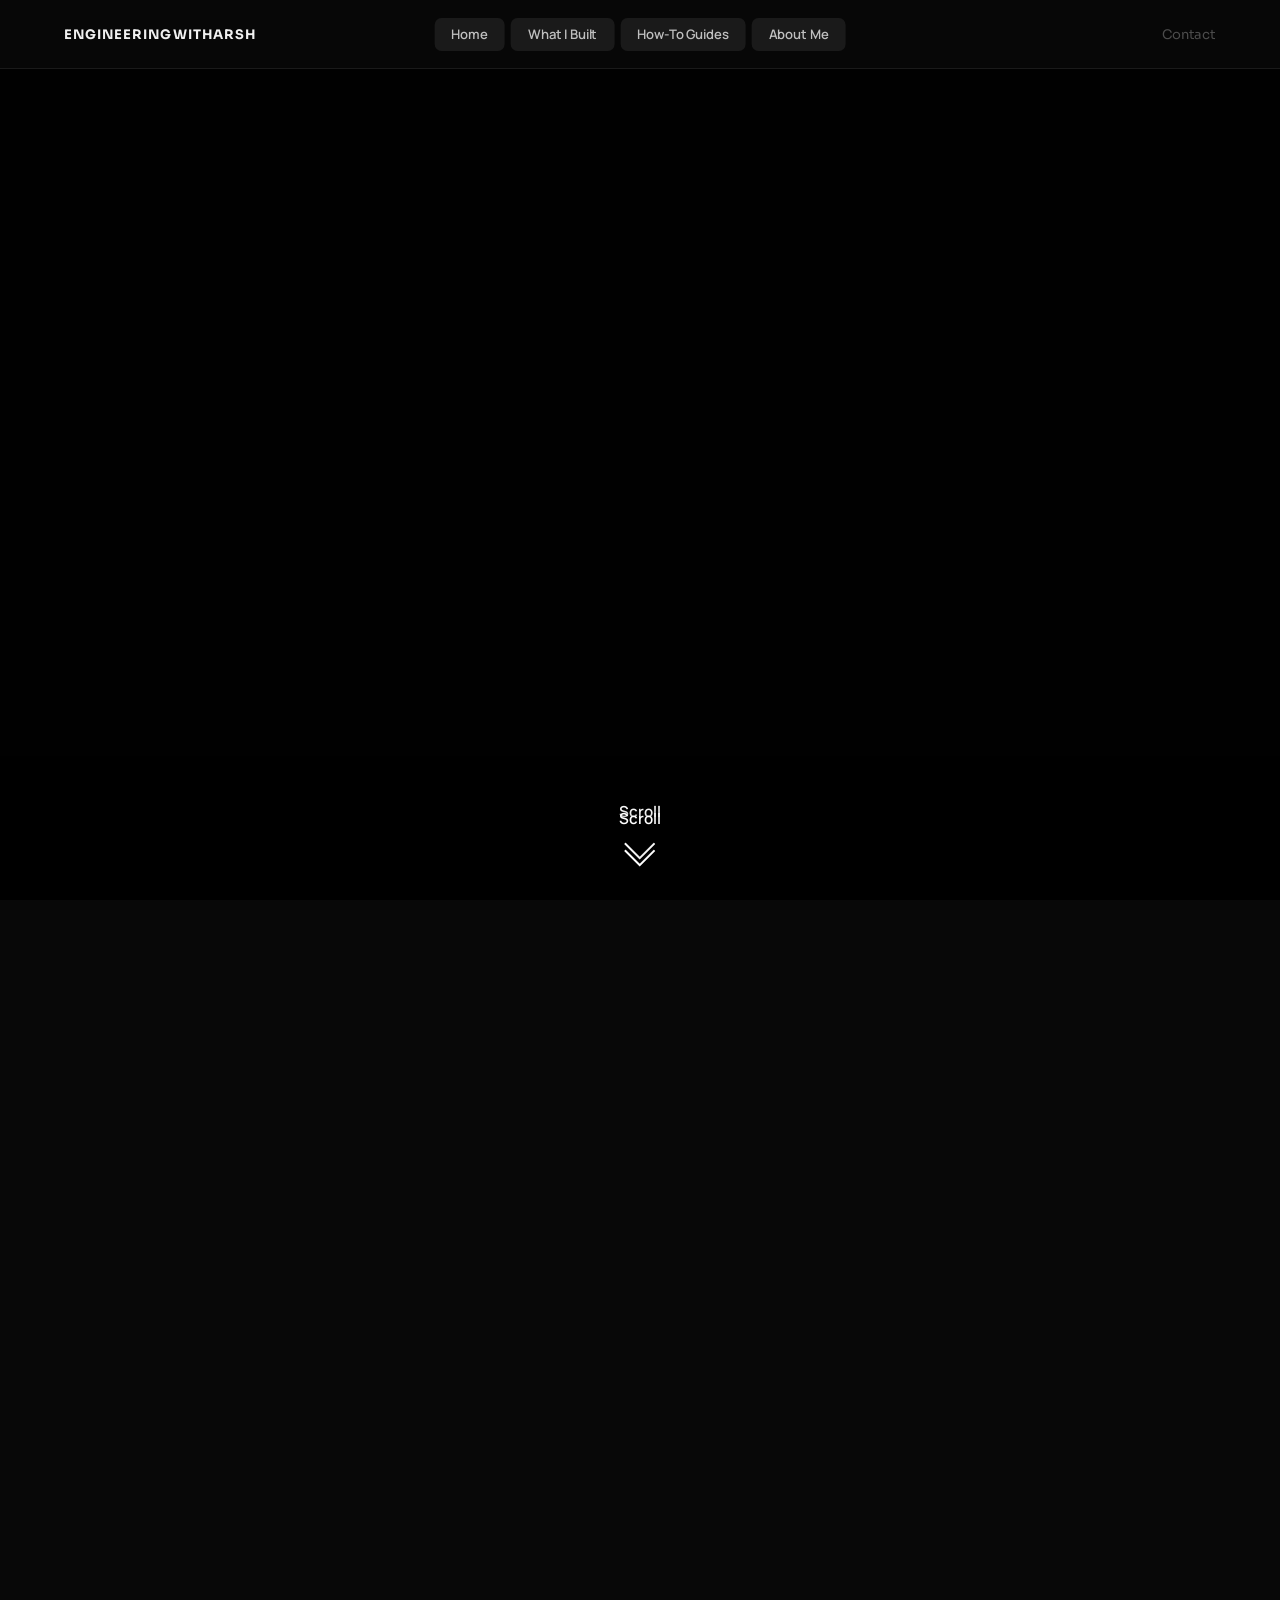
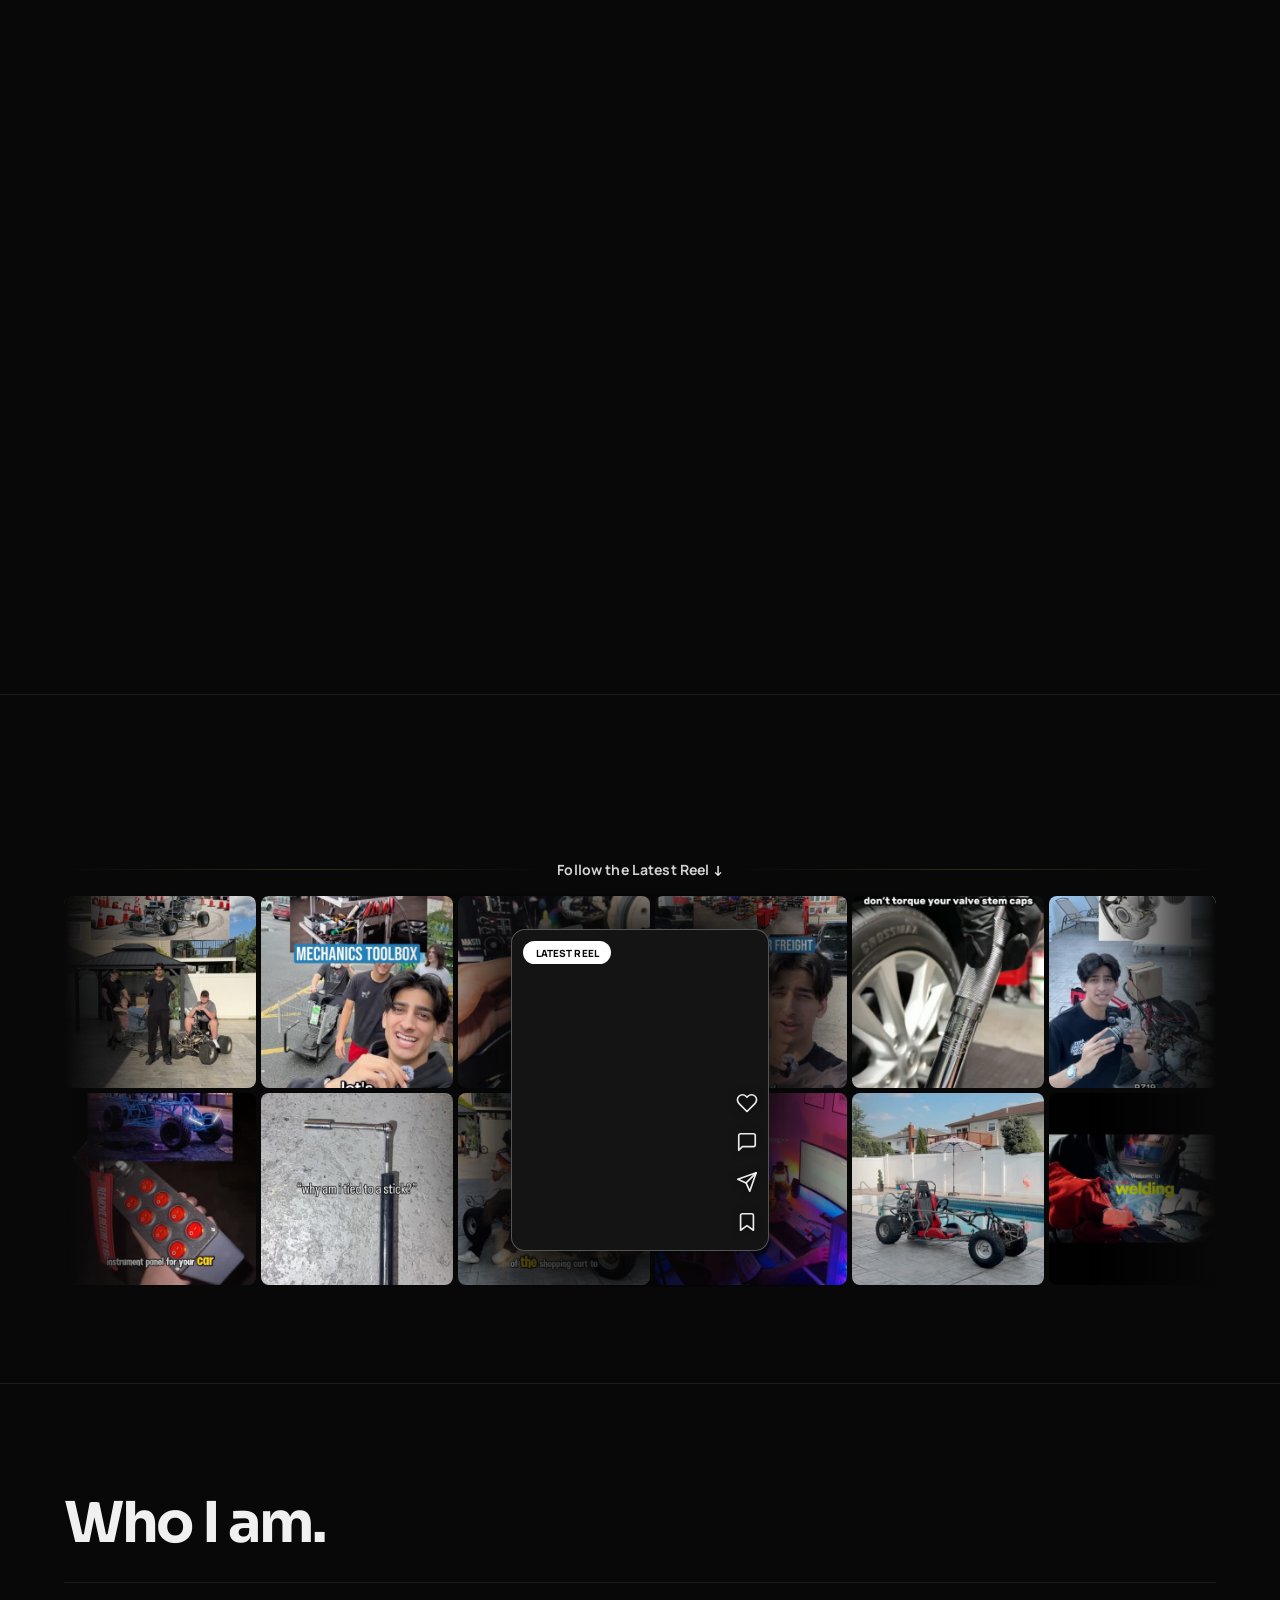
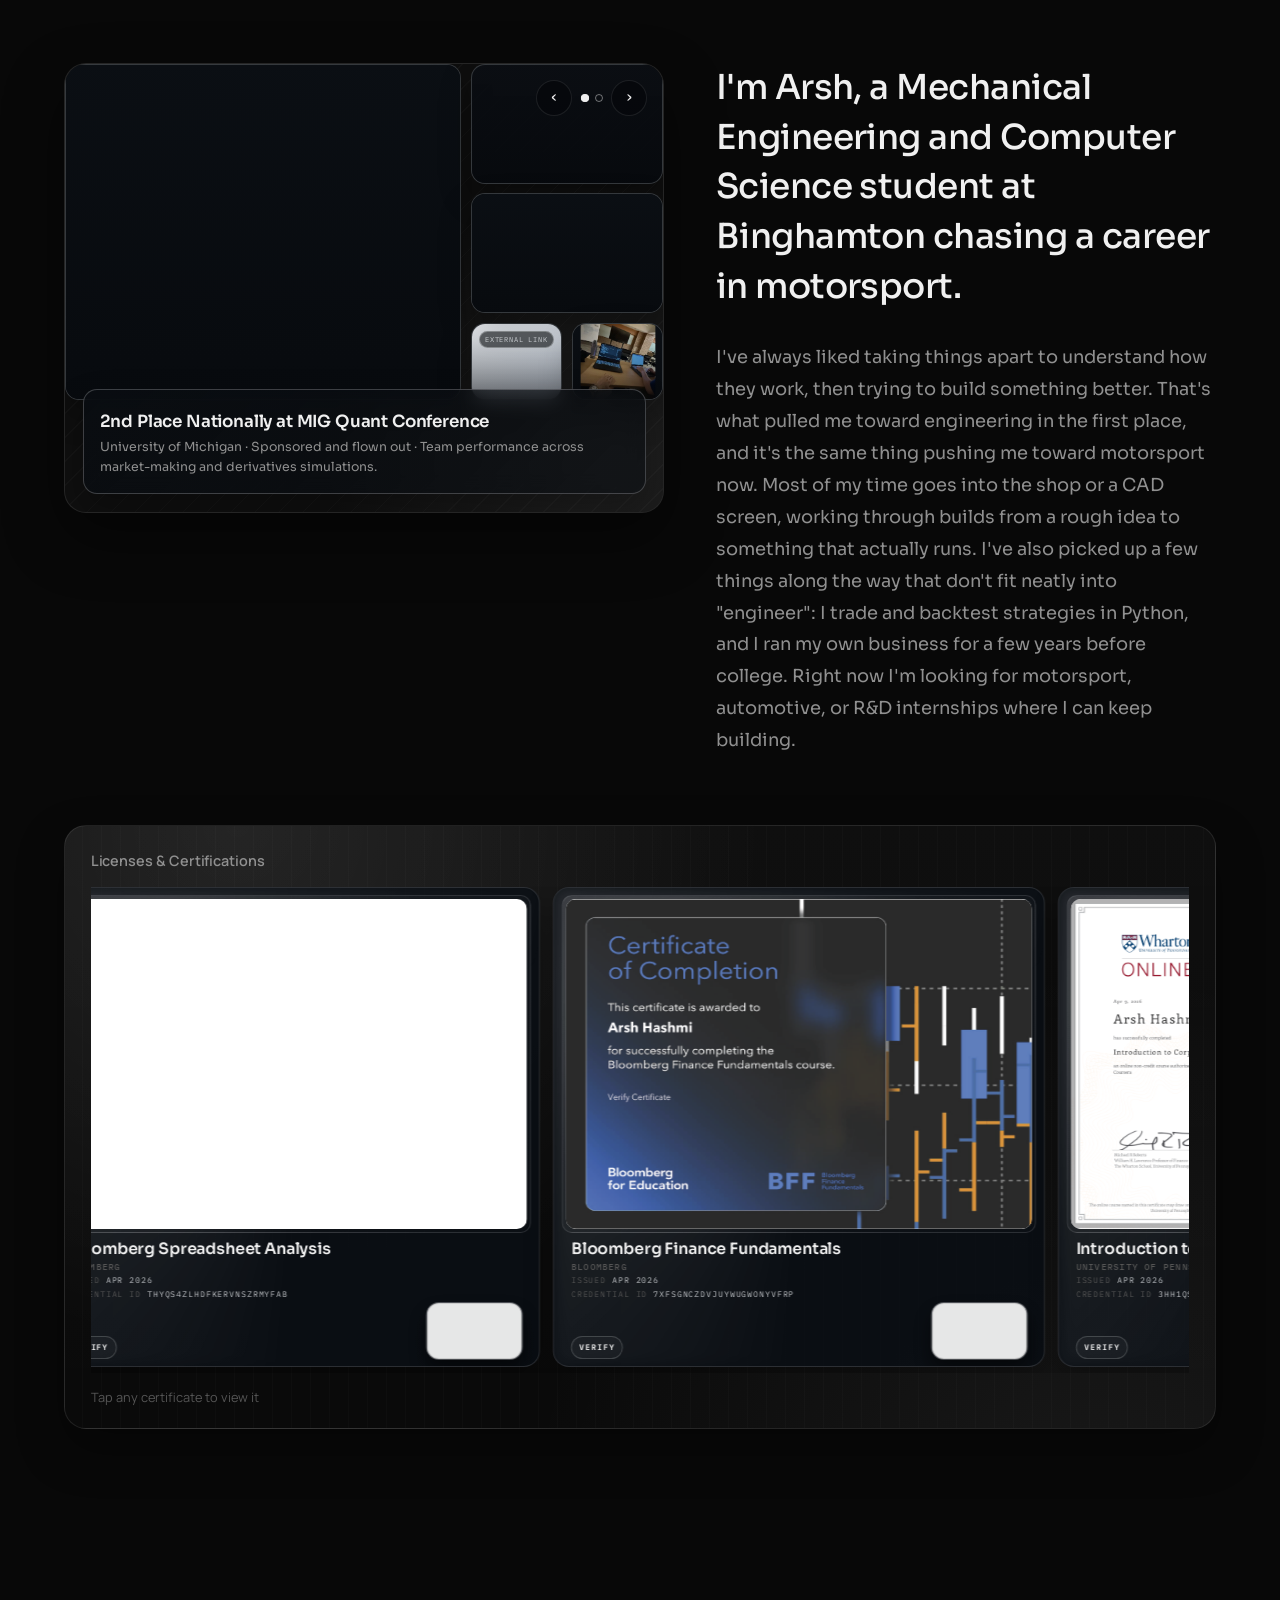
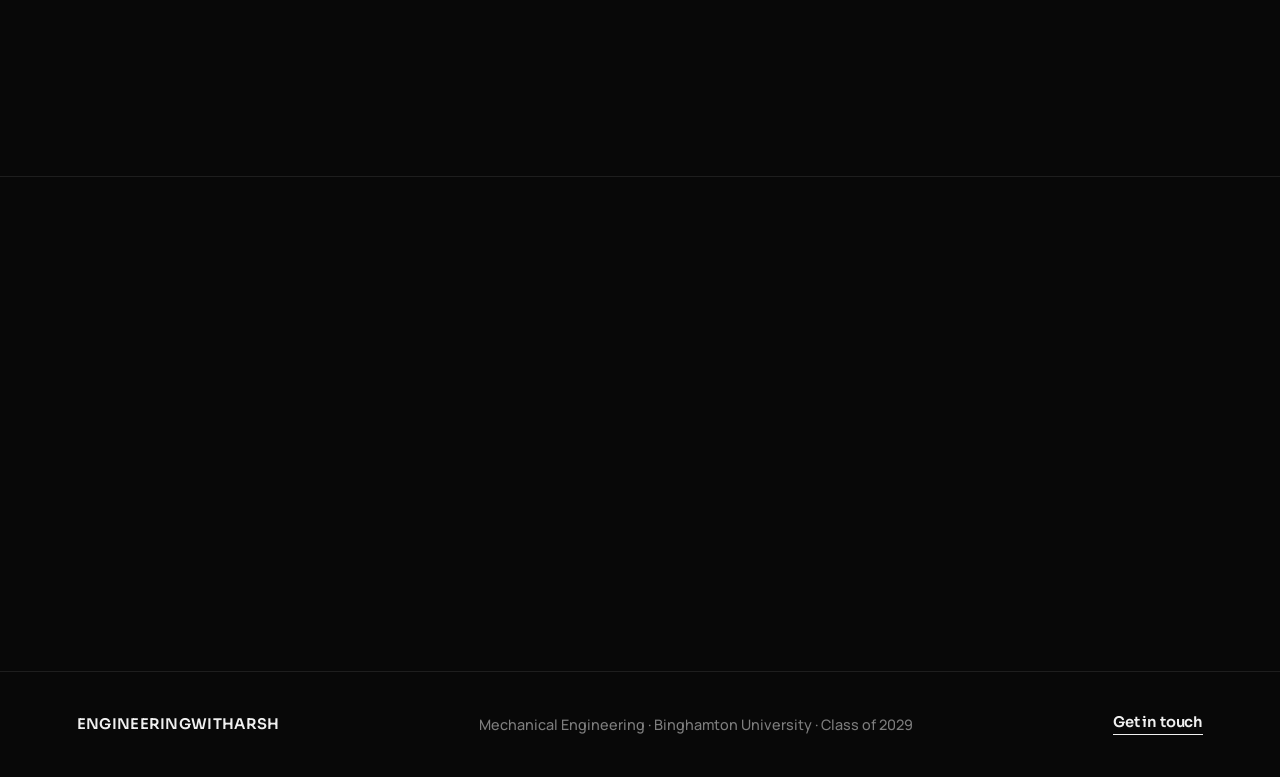
==== commit 108af4ca: "index: the finale scroll cue matches the video one The page shows two scroll cues, one during the vi" ====
--- a/index.html
+++ b/index.html
@@ -1945,23 +1945,28 @@
   white-space:nowrap;
 }
 .hrf-scroll-down.is-visible{opacity:1}
+/* The page shows two scroll cues, this one at the finale and the other
+   during the video. They were different sizes in different typefaces, so
+   the good one appeared to revert as you scrolled. Same treatment for
+   both, set here to match .hero-reel-hint-mono exactly. */
 .hrf-scroll-down-label{
-  font-family:var(--mono);
-  font-size:.62rem;
+  font-family:var(--ui);
+  font-size:.95rem;
   font-weight:600;
-  letter-spacing:.22em;
-  text-transform:uppercase;
-  color:rgba(255,255,255,.72);
+  letter-spacing:.005em;
+  color:#fff;
+  text-shadow:0 1px 14px rgba(0,0,0,.75),0 0 2px rgba(0,0,0,.5);
 }
 .hrf-scroll-down-arrow{
-  width:20px;height:20px;
-  border-right:2px solid rgba(255,255,255,.72);
-  border-bottom:2px solid rgba(255,255,255,.72);
+  width:22px;height:22px;
+  border-right:2.5px solid #fff;
+  border-bottom:2.5px solid #fff;
   transform:rotate(45deg);
+  filter:drop-shadow(0 2px 10px rgba(0,0,0,.7));
   animation:finaleArrowBounce 1.4s ease-in-out infinite;
 }
 @keyframes finaleArrowBounce{
-  0%,100%{transform:rotate(45deg) translate(0,0);opacity:.65}
+  0%,100%{transform:rotate(45deg) translate(0,0);opacity:.7}
   50%{transform:rotate(45deg) translate(5px,5px);opacity:1}
 }
 
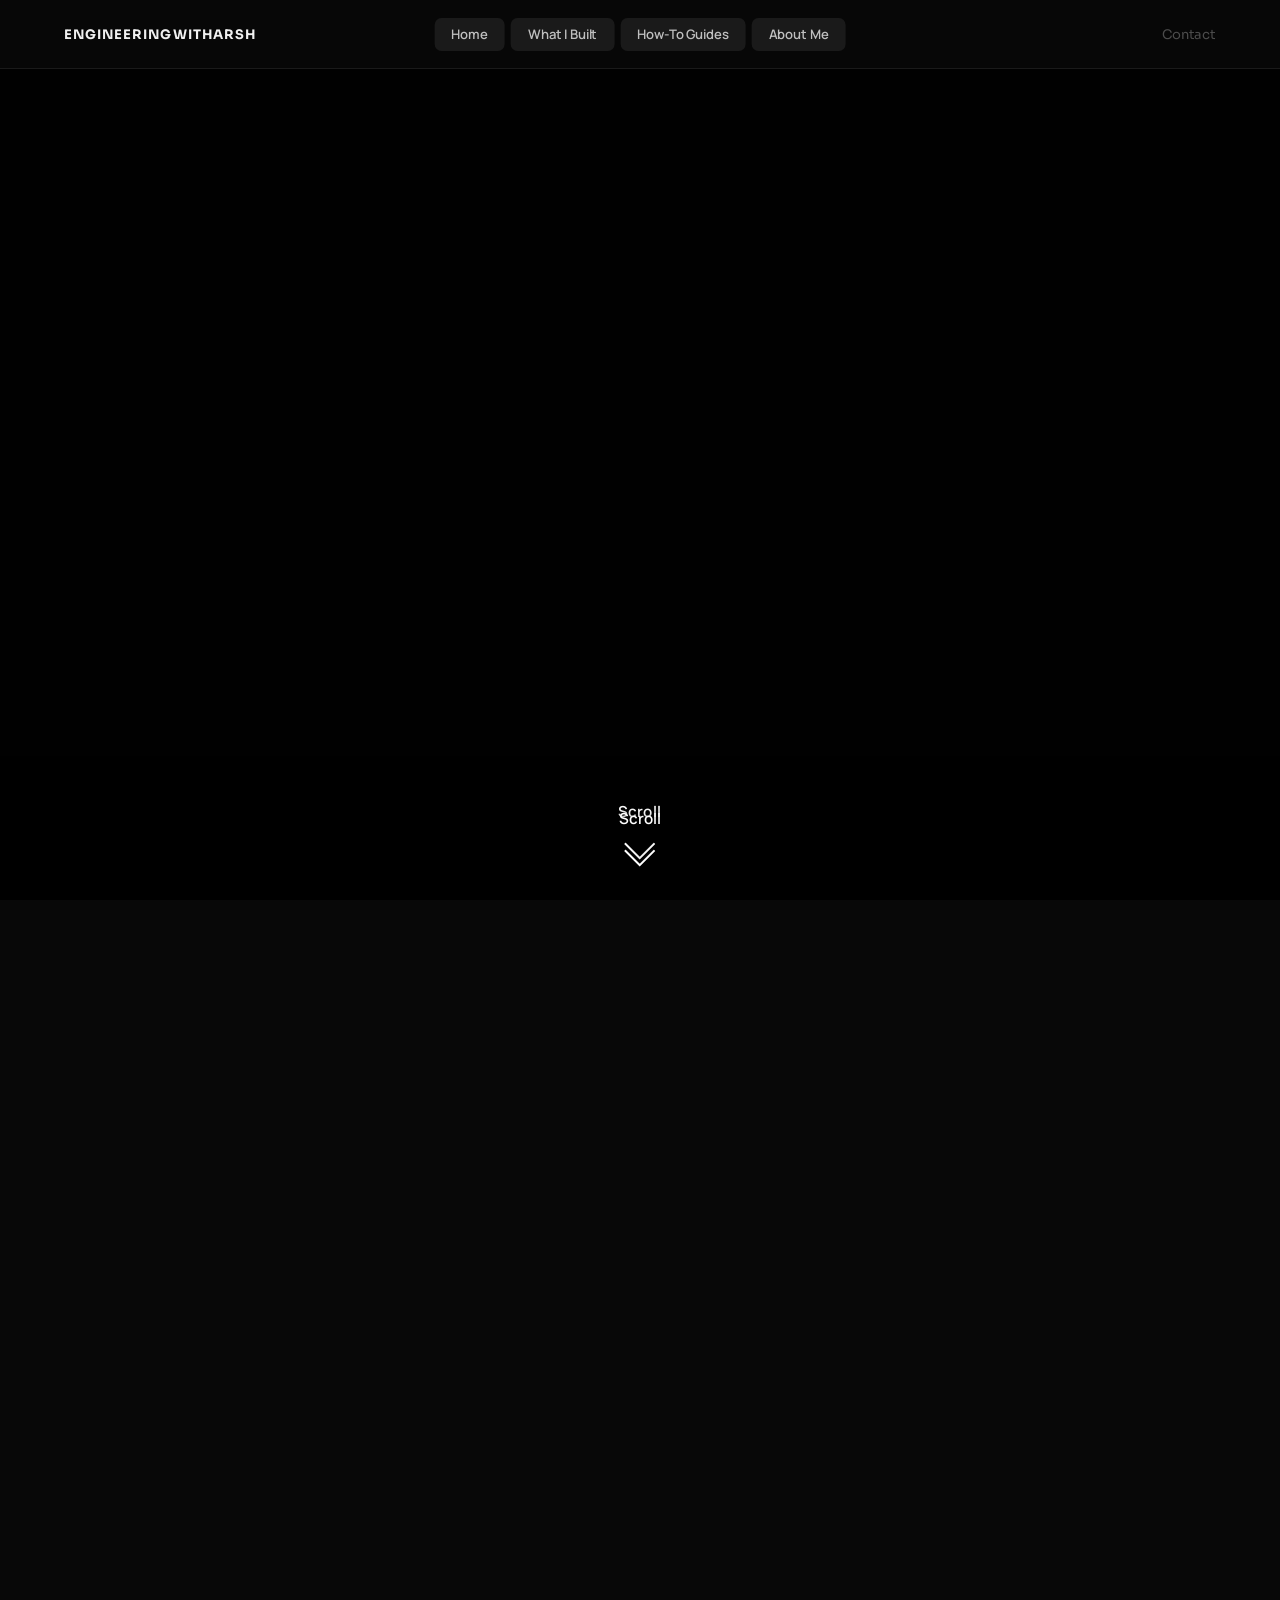
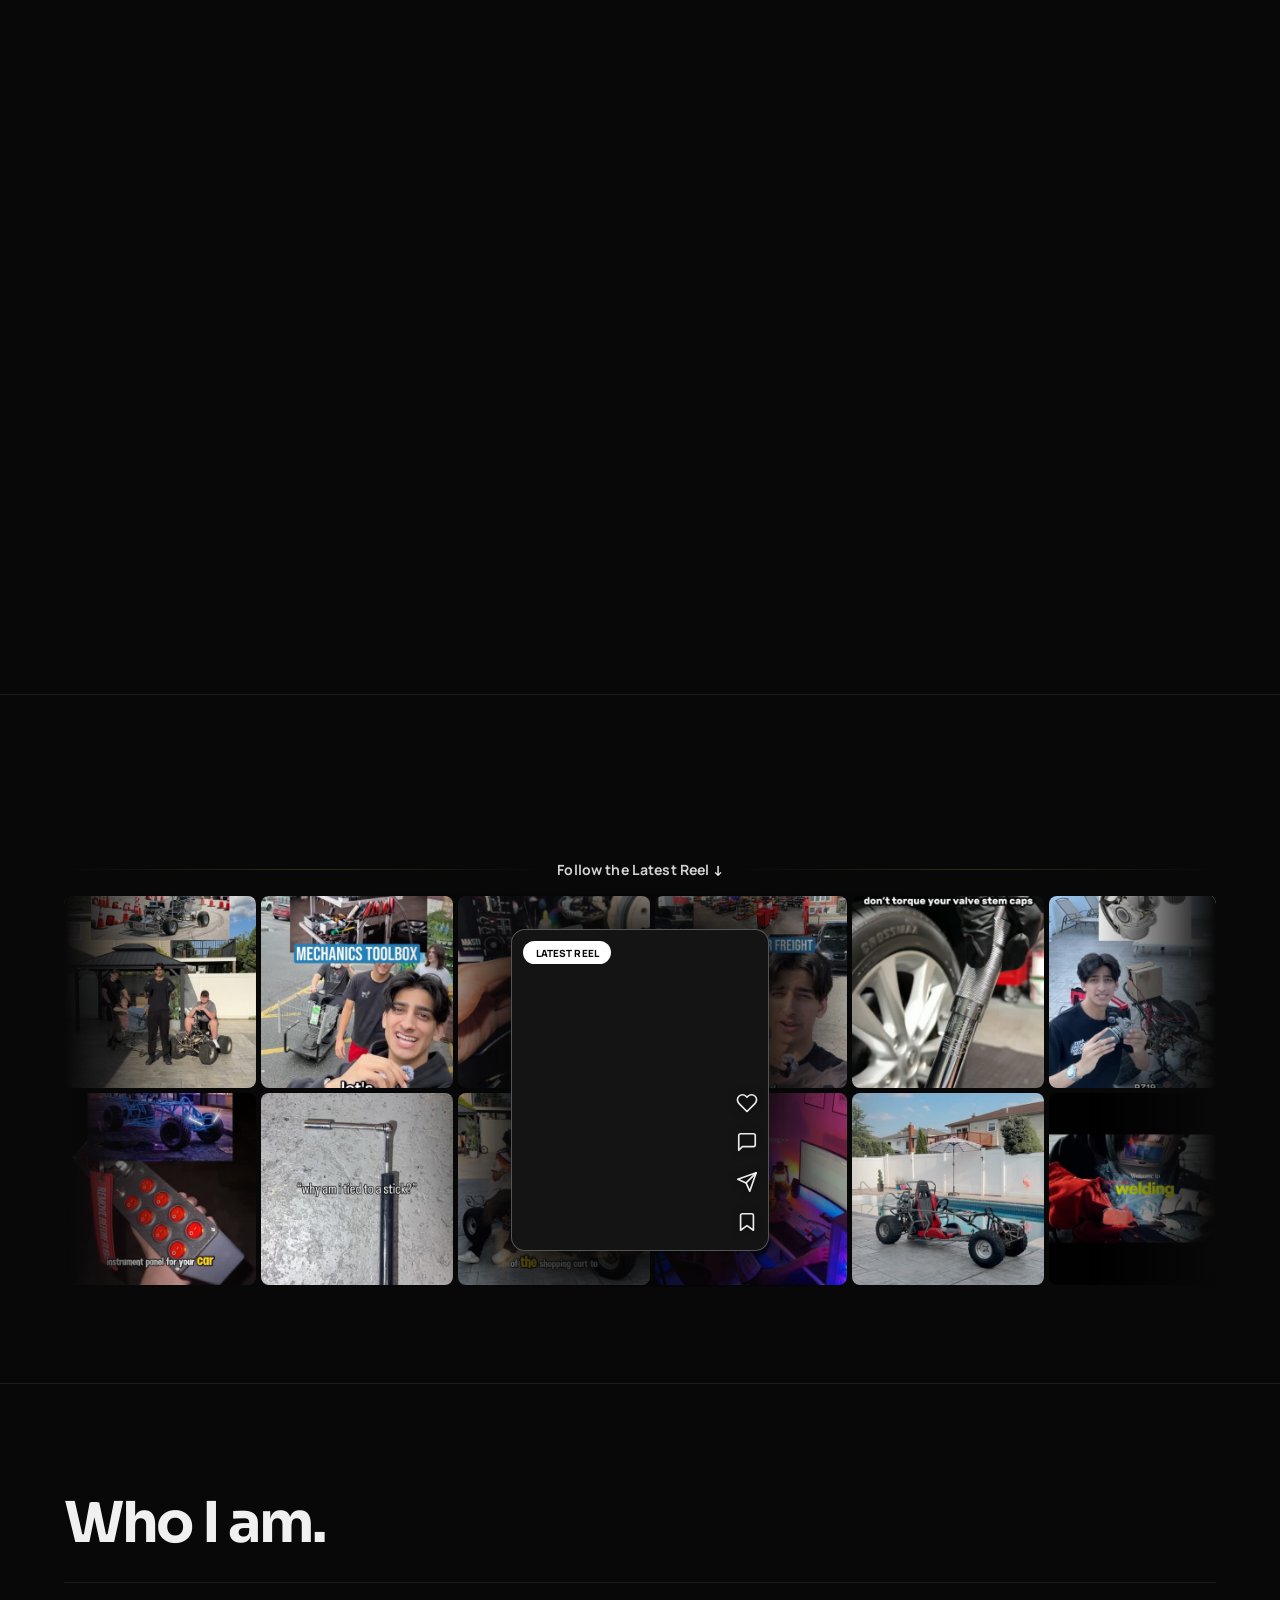
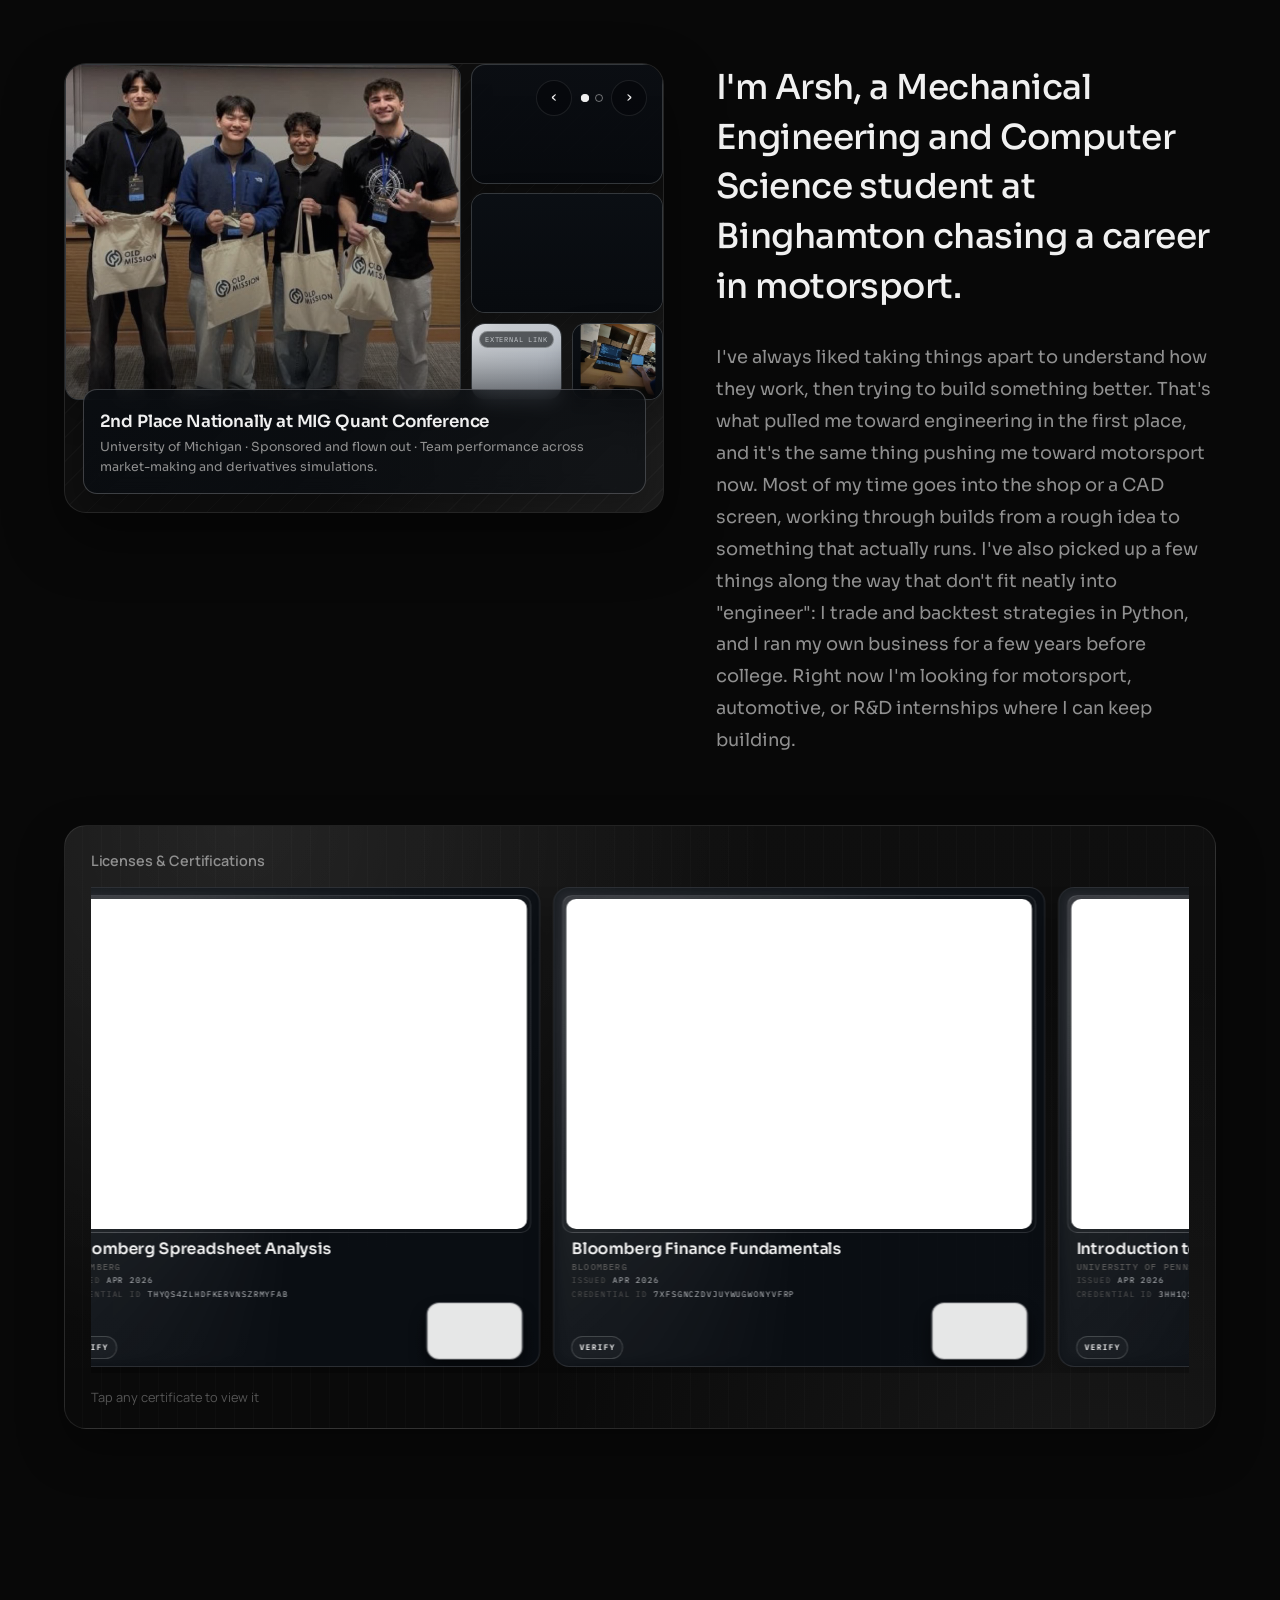
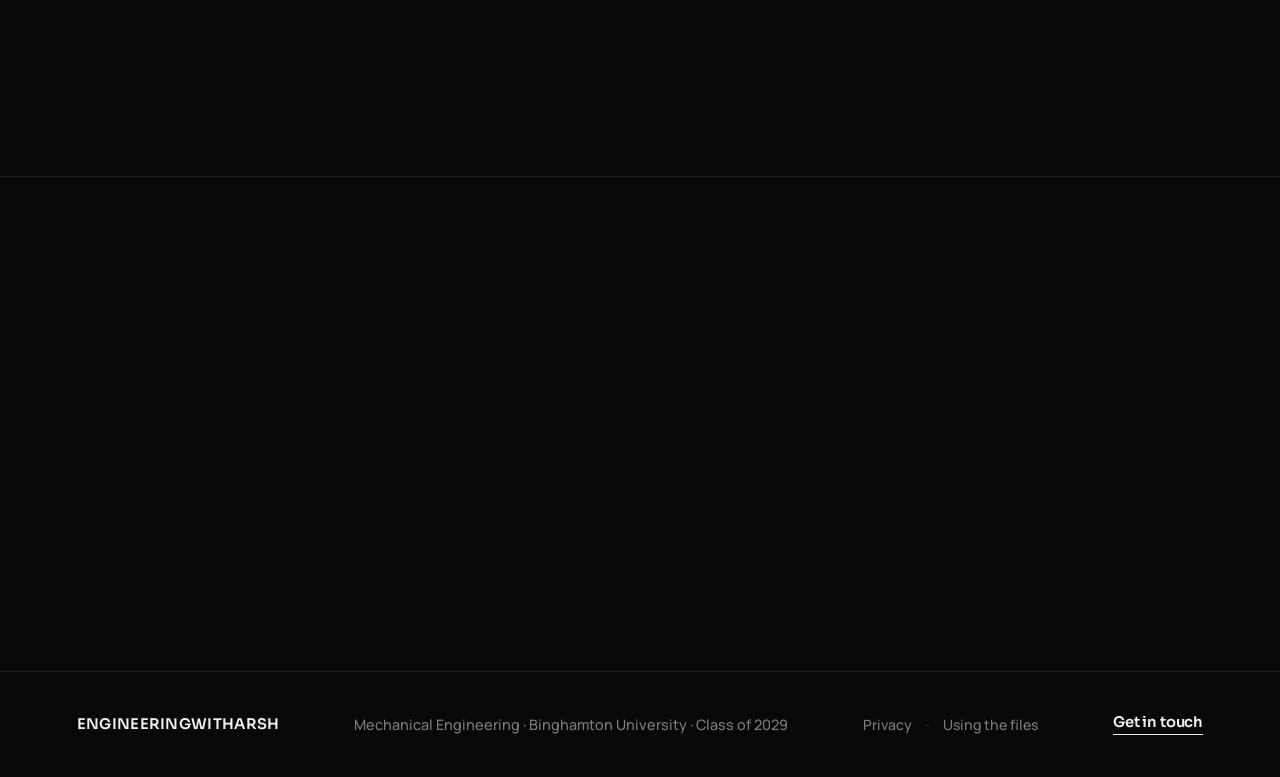
==== commit a89a1fde: "guides: hand over the parts instead of asking people to draw them The guide told people how to model" ====
--- a/index.html
+++ b/index.html
@@ -2501,6 +2501,12 @@
   .pfooter-note{width:100%}
   .pfooter-back{padding:.6rem 0}
 }
+
+.pfooter-legal{display:flex;align-items:center;gap:.9rem;font-family:'Manrope',sans-serif;font-size:.88rem;font-weight:500}
+.pfooter-legal a{color:#7d7d7d;text-decoration:none}
+.pfooter-legal a:hover{color:#f0f0f0}
+.pfooter-legal span{color:#3d3d3d}
+@media(max-width:700px){.pfooter-legal{width:100%;padding:.35rem 0}}
 </style>
 </head>
 <body>
@@ -3011,6 +3017,7 @@
 <footer class="pfooter">
   <a href="#hero-name" class="pfooter-brand">ENGINEERINGWITHARSH</a>
   <span class="pfooter-note">Mechanical Engineering · Binghamton University · Class of 2029</span>
+  <span class="pfooter-legal"><a href="legal/privacy.html">Privacy</a><span>&middot;</span><a href="legal/terms.html">Using the files</a></span>
   <a href="contact.html" class="pfooter-back">Get in touch</a>
 </footer>
 
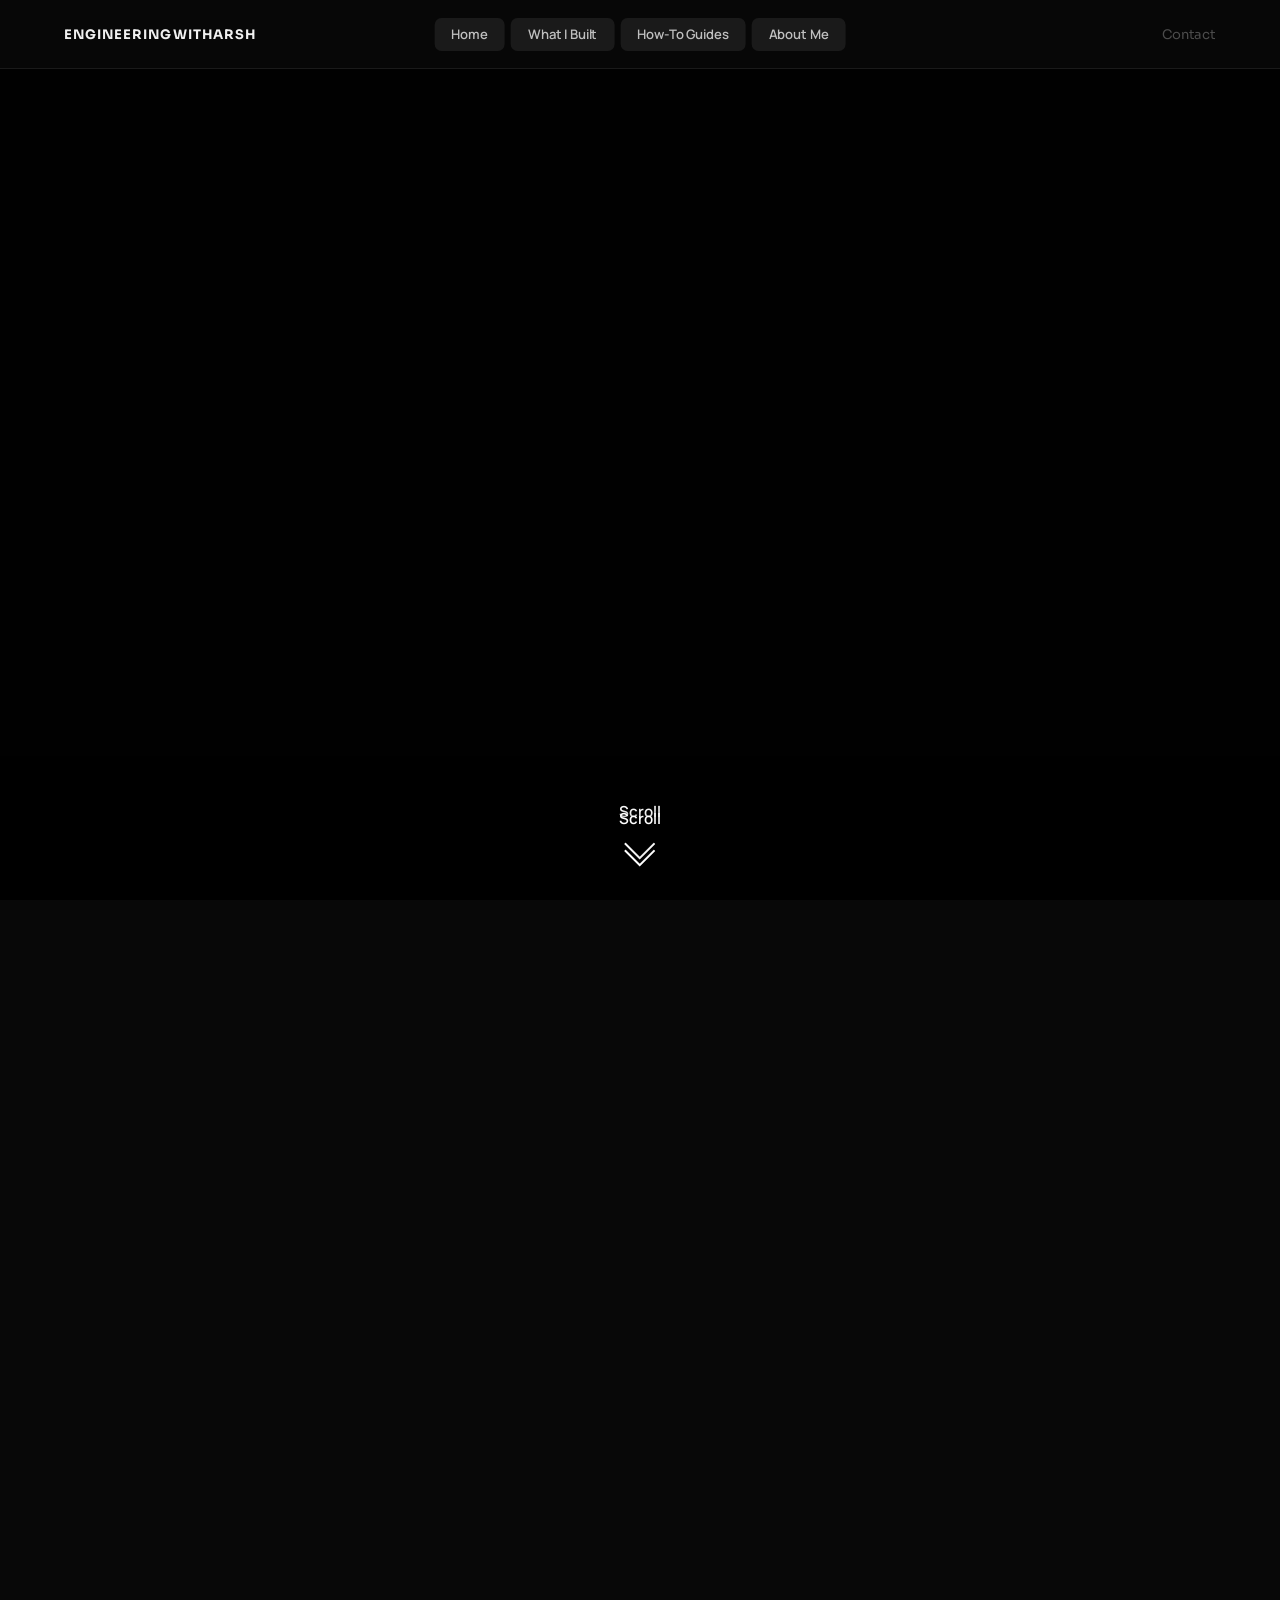
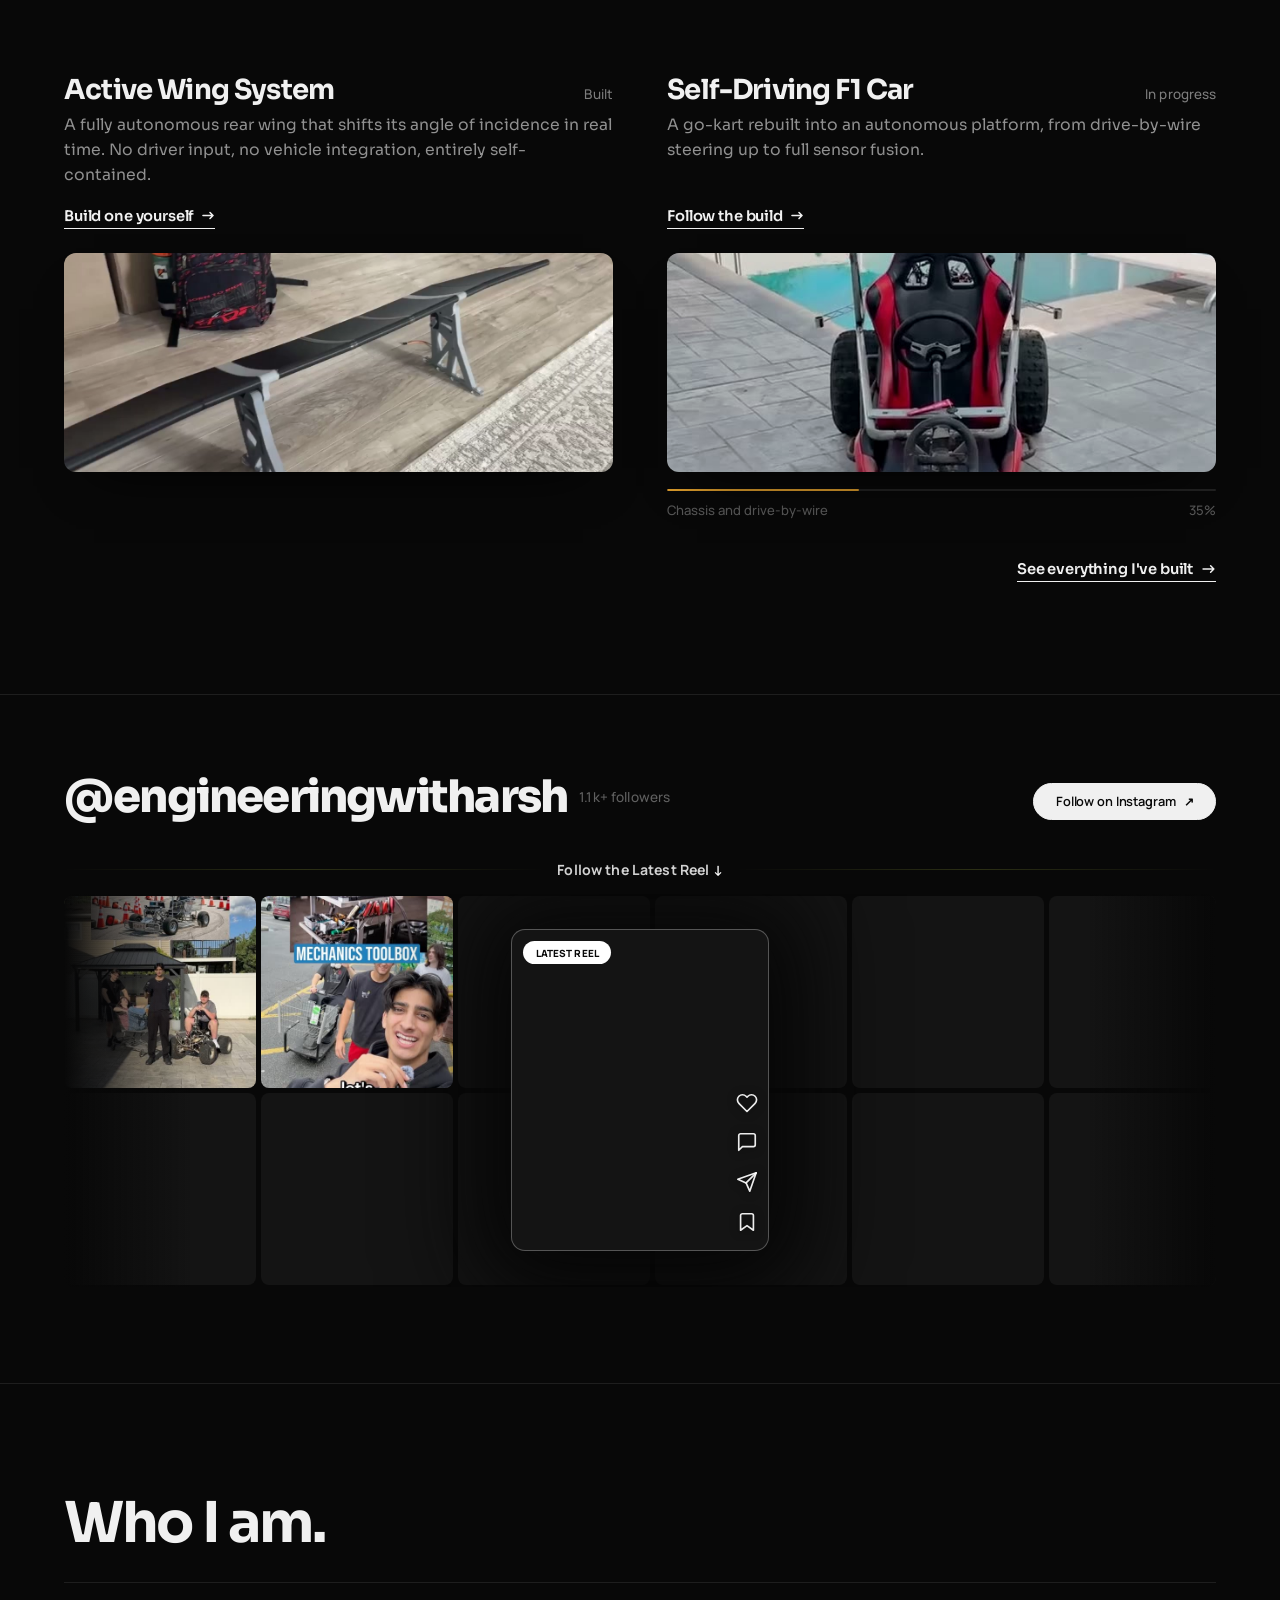
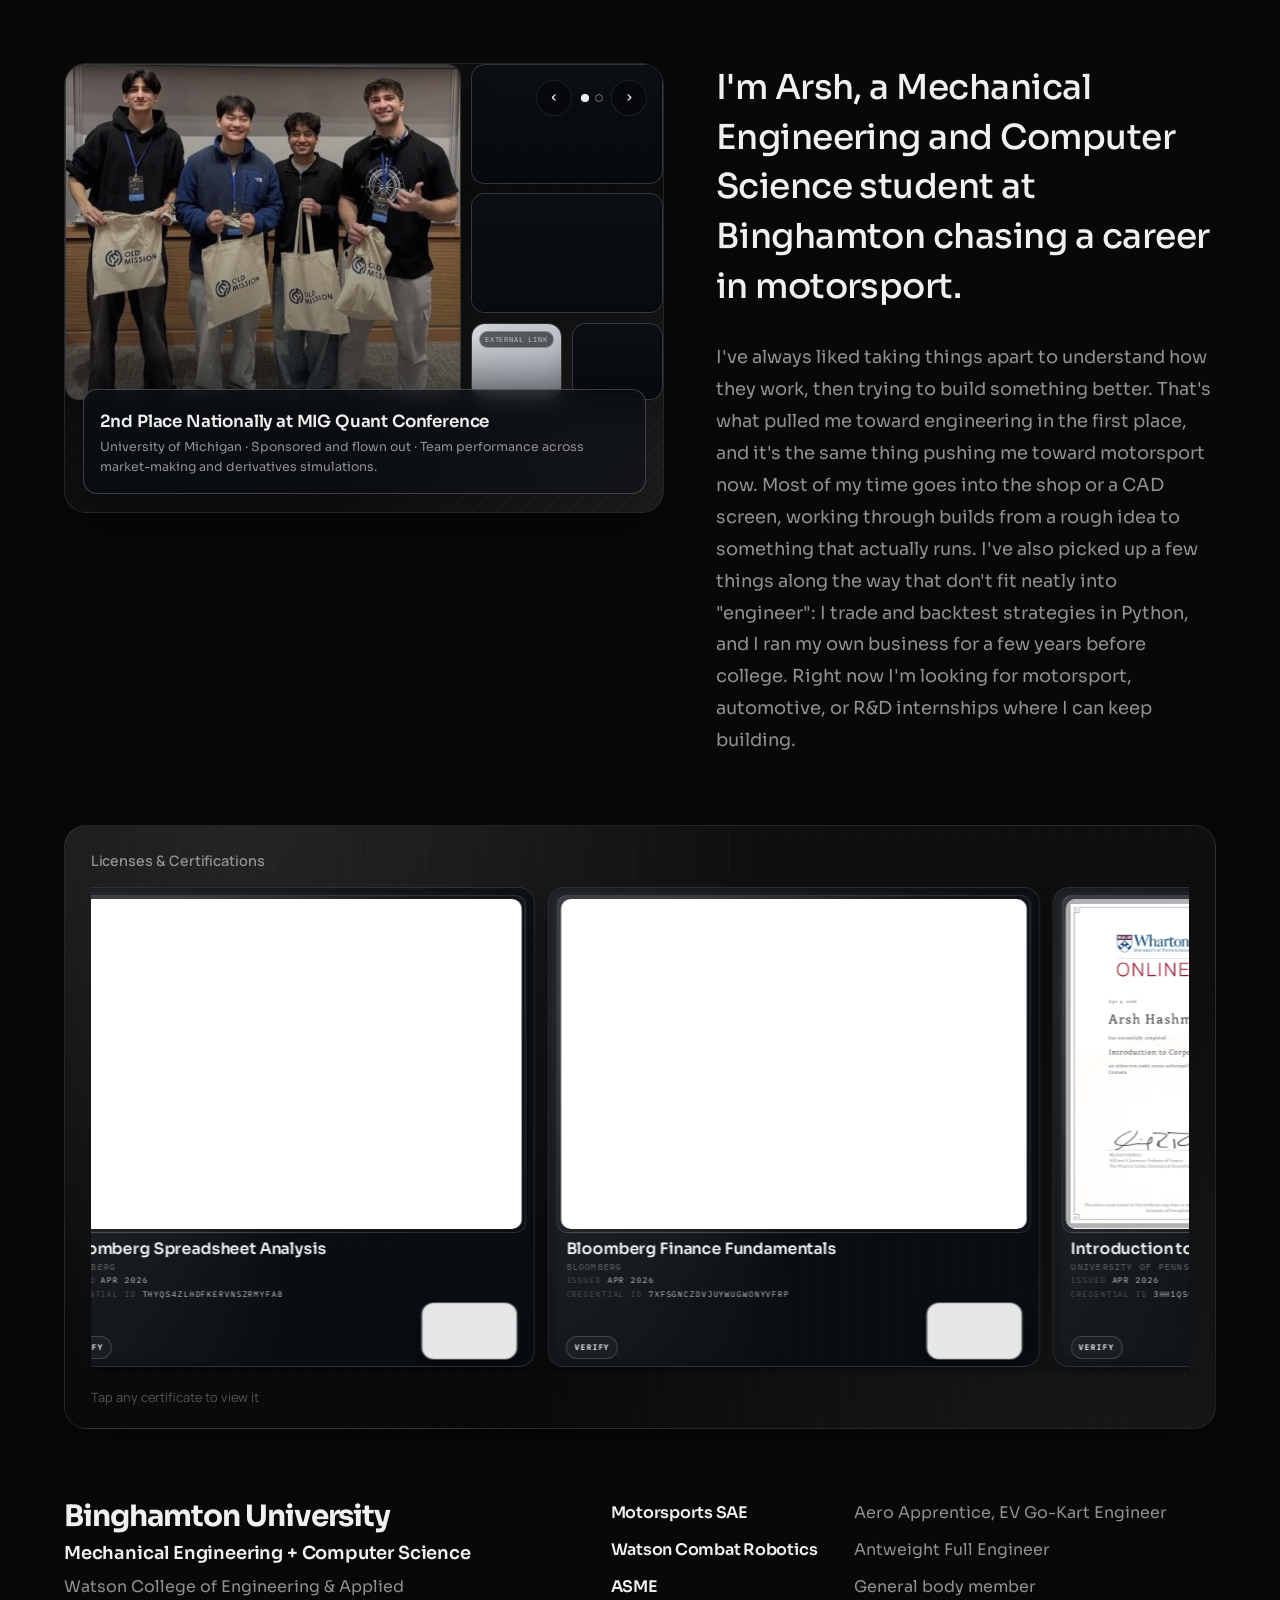
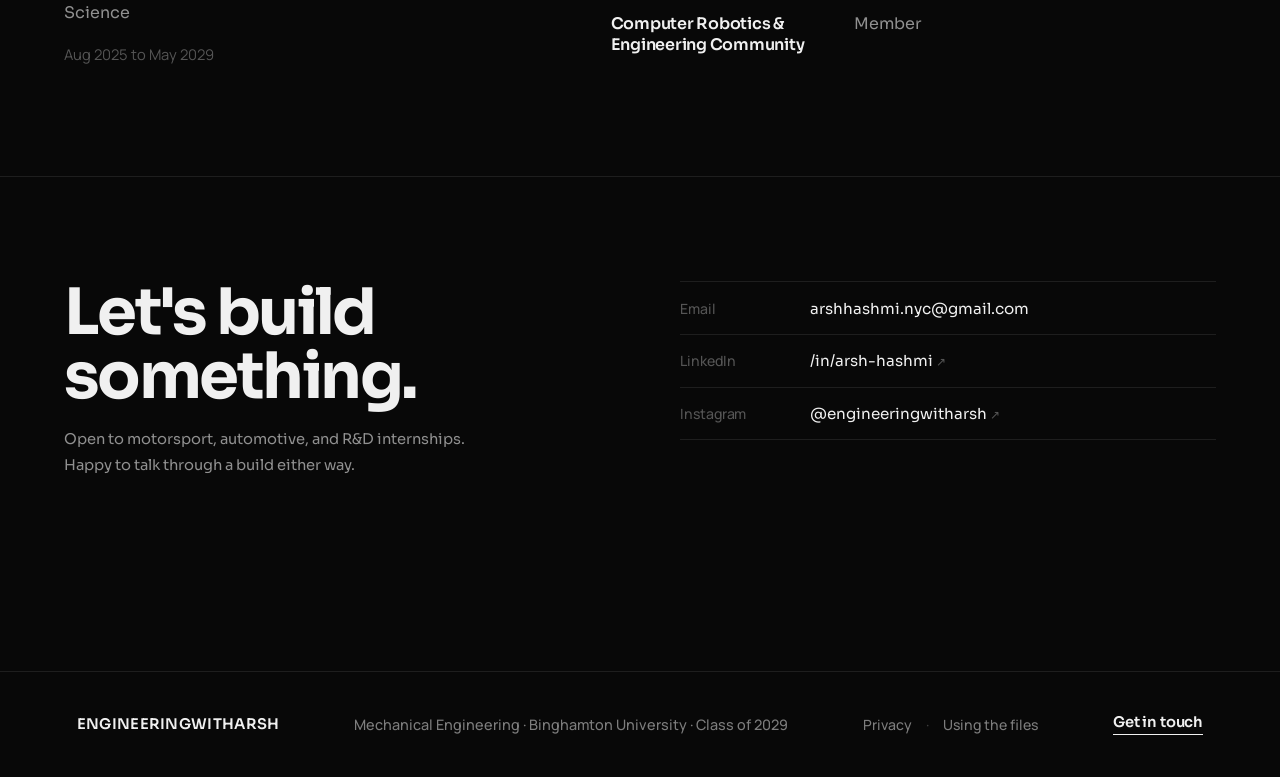
==== commit 3f4d8d48: "index: make the reels carousel a swipe strip on phones The panning rows are a desktop idiom. On a ph" ====
--- a/index.html
+++ b/index.html
@@ -2287,6 +2287,15 @@
 .ig-pan-thumb img{
   width:100%;height:100%;object-fit:cover;display:block;pointer-events:none;
 }
+/* Tiles fade in once their bitmap arrives, so a slow connection reads as
+   loading rather than as broken. The fade is an animation added on load,
+   with no fill mode on purpose: outside its own run the image falls back to
+   the resting opacity of 1, so an animation that never starts, or a class
+   that never lands, leaves a visible photo rather than an invisible one. */
+.ig-pan-thumb img.is-in{animation:igTileIn .4s ease}
+@keyframes igTileIn{from{opacity:0}to{opacity:1}}
+/* A tile whose file 404s collapses instead of leaving a grey hole */
+.ig-pan-thumb.is-missing{display:none}
 /* "Click to Watch" hover overlay via pseudo-element */
 .ig-pan-thumb::after{
   content:'Click to Watch';
@@ -2301,7 +2310,7 @@
   transition:opacity .16s;
   pointer-events:none;
 }
-.ig-pan-thumb:hover::after{opacity:1}
+@media(hover:hover){.ig-pan-thumb:hover::after{opacity:1}}
 
 /* Edge fades only — no dimming */
 .ig-pan-scrim{
@@ -2347,6 +2356,7 @@
 .ig-pan-feat img{
   position:absolute;inset:0;width:100%;height:100%;object-fit:cover;display:block;
 }
+.ig-pan-feat img.is-in{animation:igTileIn .45s ease}
 .ig-pan-feat-badge{
   position:absolute;top:.7rem;left:.7rem;
   font-family:'Manrope',sans-serif;font-size:.62rem;font-weight:800;
@@ -2363,7 +2373,7 @@
   padding-bottom:1.4rem;gap:.5rem;
   opacity:0;transition:opacity .18s;z-index:1;
 }
-.ig-pan-feat:hover .ig-pan-feat-over{opacity:1}
+@media(hover:hover){.ig-pan-feat:hover .ig-pan-feat-over{opacity:1}}
 .ig-pan-feat-play{
   width:42px;height:42px;border-radius:50%;
   background:rgba(255,255,255,.92);
@@ -2398,10 +2408,66 @@
   filter:drop-shadow(0 1px 4px rgba(0,0,0,.6));
 }
 
-@media(max-width:600px){
-  .ig-pan-thumb{width:110px;height:110px}
-  .ig-pan-feat{border-radius:10px}
-
+/* ── Phones: swipeable strip, not a marquee ───────────────────────────
+   The panning rows are a desktop idiom. On a phone they are two animated
+   layers about 5,700px wide that iOS has to raster in full, which is what
+   leaves tiles grey, and they drag the photos out from under your thumb
+   while you are trying to look at them. Below 700px the same reels become
+   a strip you swipe, so only what is on screen has to load, and the latest
+   reel gets promoted above it at a size worth looking at. */
+@media(max-width:700px){
+  .ig-pan-wrap{
+    display:flex;flex-direction:column;gap:.9rem;
+    overflow:visible;border-radius:0;
+  }
+  .ig-pan-scrim{display:none}
+
+  /* Latest reel first, full width */
+  .ig-pan-feat-shell{
+    order:-1;position:static;inset:auto;
+    display:block;pointer-events:auto;gap:0;
+  }
+  .ig-pan-feat{
+    width:100%;height:auto;aspect-ratio:4/5;
+    border-radius:14px;
+    border-color:rgba(255,255,255,.14);
+    box-shadow:0 16px 40px rgba(0,0,0,.5);
+  }
+  .ig-pan-feat-badge{top:.6rem;left:.6rem}
+  /* No hover on a touch screen, so the play affordance is always on and the
+     decorative action bar steps aside rather than crowding it. */
+  .ig-pan-feat-over{
+    opacity:1;
+    background:linear-gradient(to top,rgba(0,0,0,.72) 0%,rgba(0,0,0,.06) 38%,transparent 100%);
+  }
+  .ig-post-bar{display:none}
+
+  /* One row, scrolled by hand, snapping, bleeding off the right edge so it
+     is obvious there is more of it */
+  .ig-pan-stage{gap:0;padding:0}
+  .ig-pan-row-1{display:none}
+  .ig-pan-row-0{
+    animation:none;
+    width:auto;gap:6px;
+    margin-right:-5vw;padding-right:5vw;
+    overflow-x:auto;overflow-y:hidden;
+    -webkit-overflow-scrolling:touch;
+    overscroll-behavior-x:contain;
+    scroll-snap-type:x proximity;
+    scrollbar-width:none;
+  }
+  .ig-pan-row-0::-webkit-scrollbar{display:none}
+  .ig-pan-thumb{
+    width:118px;height:118px;border-radius:9px;
+    scroll-snap-align:start;
+  }
+}
+
+/* Reduced motion: hand the rows over rather than freezing them half-panned */
+@media(prefers-reduced-motion:reduce){
+  .ig-pan-ptr-arrow{animation:none}
+  .ig-pan-row{animation:none;width:auto;overflow-x:auto;scrollbar-width:none}
+  .ig-pan-row::-webkit-scrollbar{display:none}
 }
 
 @media(max-width:640px){
@@ -4032,43 +4098,79 @@
 
   const u = r => `https://www.instagram.com/reel/${r.id}/`;
 
-  /* ── Panning rows: use the 25 older reels, duplicated for seamless loop ── */
+  /* ── Panning rows (desktop) / swipe strip (phones) ── */
   const older = REELS.slice(0, -1); /* reels 1–25 */
 
-  /* Row 0 pans left, row 1 pans right (reversed order for visual variety) */
-  const rowData = [
-    older,
-    [...older].reverse(),
-  ];
-
-  rowData.forEach((reels, i) => {
-    const row = document.getElementById(`igRow${i}`);
-    if (!row) return;
-    /* Duplicate for seamless loop (CSS translateX(-50%) trick) */
-    const doubled = [...reels, ...reels];
-    doubled.forEach(r => {
-      const cell = document.createElement('a');
-      cell.className = 'ig-pan-thumb';
-      cell.href = u(r);
-      cell.target = '_blank';
-      cell.rel = 'noopener noreferrer';
-      cell.setAttribute('aria-label', 'View reel on Instagram');
-
-      const img = document.createElement('img');
-      img.src = `images/reels/${r.n}.jpg`;
-      img.alt = '';
-      /* NOT loading="lazy". These sit in .ig-pan-row, which runs an infinite
-         translateX animation; Safari resolves lazy-load intersection against
-         the animated position and frequently never fires the load, leaving
-         cells blank. Deferral already happens at the section level — this
-         whole builder only runs once #ig-feed is near the viewport. */
-      img.loading = 'eager';
-      img.decoding = 'async';
-      img.fetchPriority = 'low';   /* behind the hero video and fonts */
-      cell.appendChild(img);
-      row.appendChild(cell);
+  /* Under 700px the CSS turns row 0 into a hand-scrolled strip and hides row
+     1, so there is no marquee to keep seamless and nothing off-screen that
+     has to be loaded up front. */
+  const phone = () => window.matchMedia('(max-width:700px)').matches;
+
+  /* Fade a tile in, but only if it actually had to travel. An image already
+     in cache is complete before a listener could attach, and fading that one
+     would just be a flicker. Nothing here can leave a tile invisible: the
+     class only ever adds an animation to an image that is already opaque. */
+  const reveal = img => {
+    if (img.complete && img.naturalWidth) return;
+    img.addEventListener('load', () => img.classList.add('is-in'), { once: true });
+  };
+
+  const makeCell = (r, lazy) => {
+    const cell = document.createElement('a');
+    cell.className = 'ig-pan-thumb';
+    cell.href = u(r);
+    cell.target = '_blank';
+    cell.rel = 'noopener noreferrer';
+    cell.setAttribute('aria-label', 'View reel on Instagram');
+
+    const img = document.createElement('img');
+    img.alt = '';
+    img.decoding = 'async';
+    /* loading="lazy" is only safe in the strip. In the panning rows Safari
+       resolves the intersection against the animated position and often
+       never fires the load, which is what left cells grey. */
+    img.loading = lazy ? 'lazy' : 'eager';
+    /* Deliberately no fetchPriority. These used to be sent at 'low', which
+       parks 25 files behind a 3.9MB autoplaying hero video — on a phone the
+       queue often never drained inside a visit. */
+    img.onerror = () => cell.classList.add('is-missing');
+    img.src = `images/reels/${r.n}.jpg`;
+    reveal(img);
+
+    cell.appendChild(img);
+    return cell;
+  };
+
+  const buildRows = () => {
+    const row0 = document.getElementById('igRow0');
+    const row1 = document.getElementById('igRow1');
+    if (!row0 || !row1) return;
+    row0.textContent = '';
+    row1.textContent = '';
+
+    if (phone()) {
+      /* One row, each reel once. The first few load now; the rest arrive as
+         you swipe to them. */
+      older.forEach((r, i) => row0.appendChild(makeCell(r, i >= 6)));
+      return;
+    }
+
+    /* Row 0 pans left, row 1 pans right (reversed for visual variety), each
+       duplicated for the seamless translateX(-50%) loop. */
+    [older, [...older].reverse()].forEach((reels, i) => {
+      const row = i === 0 ? row0 : row1;
+      [...reels, ...reels].forEach(r => row.appendChild(makeCell(r, false)));
     });
-  });
+  };
+
+  buildRows();
+
+  /* Only fires when the viewport actually crosses 700px — a desktop resize or
+     an orientation change, not during normal use. */
+  const mq = window.matchMedia('(max-width:700px)');
+  const onFlip = () => buildRows();
+  if (mq.addEventListener) mq.addEventListener('change', onFlip);
+  else if (mq.addListener) mq.addListener(onFlip);
 
   /* ── Featured card: newest reel (DcZTctSq-AN / 26.jpg) ── */
   const featEl = document.getElementById('igFeatured');
@@ -4078,10 +4180,11 @@
   featEl.href = u(latest);
 
   const img = document.createElement('img');
+  img.alt = 'Latest reel';
+  img.loading = 'eager';
+  img.decoding = 'async';
   img.src = `images/reels/${latest.n}.jpg`;
-  img.alt = 'Latest reel';
-  img.loading = 'eager';   /* same reason as the row thumbs above */
-  img.decoding = 'async';
+  reveal(img);
   featEl.appendChild(img);
 
   const badge = document.createElement('span');
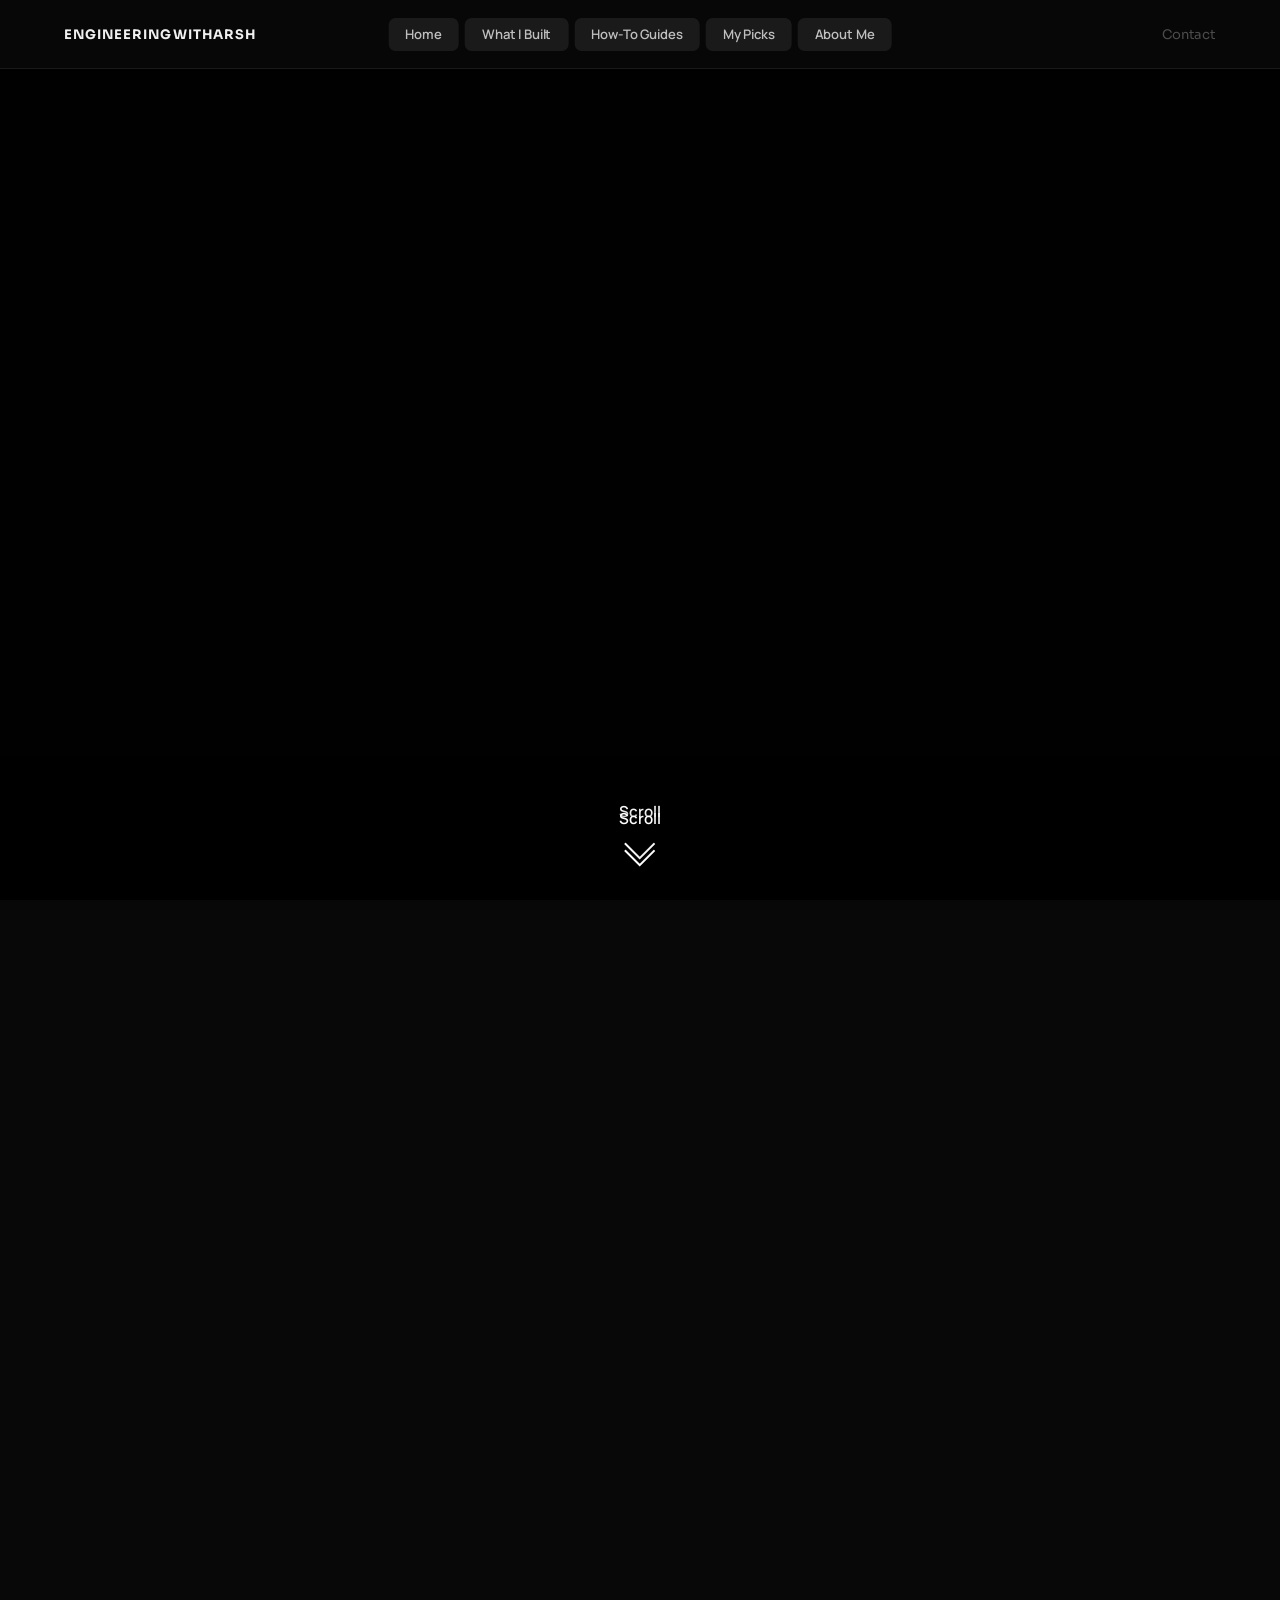
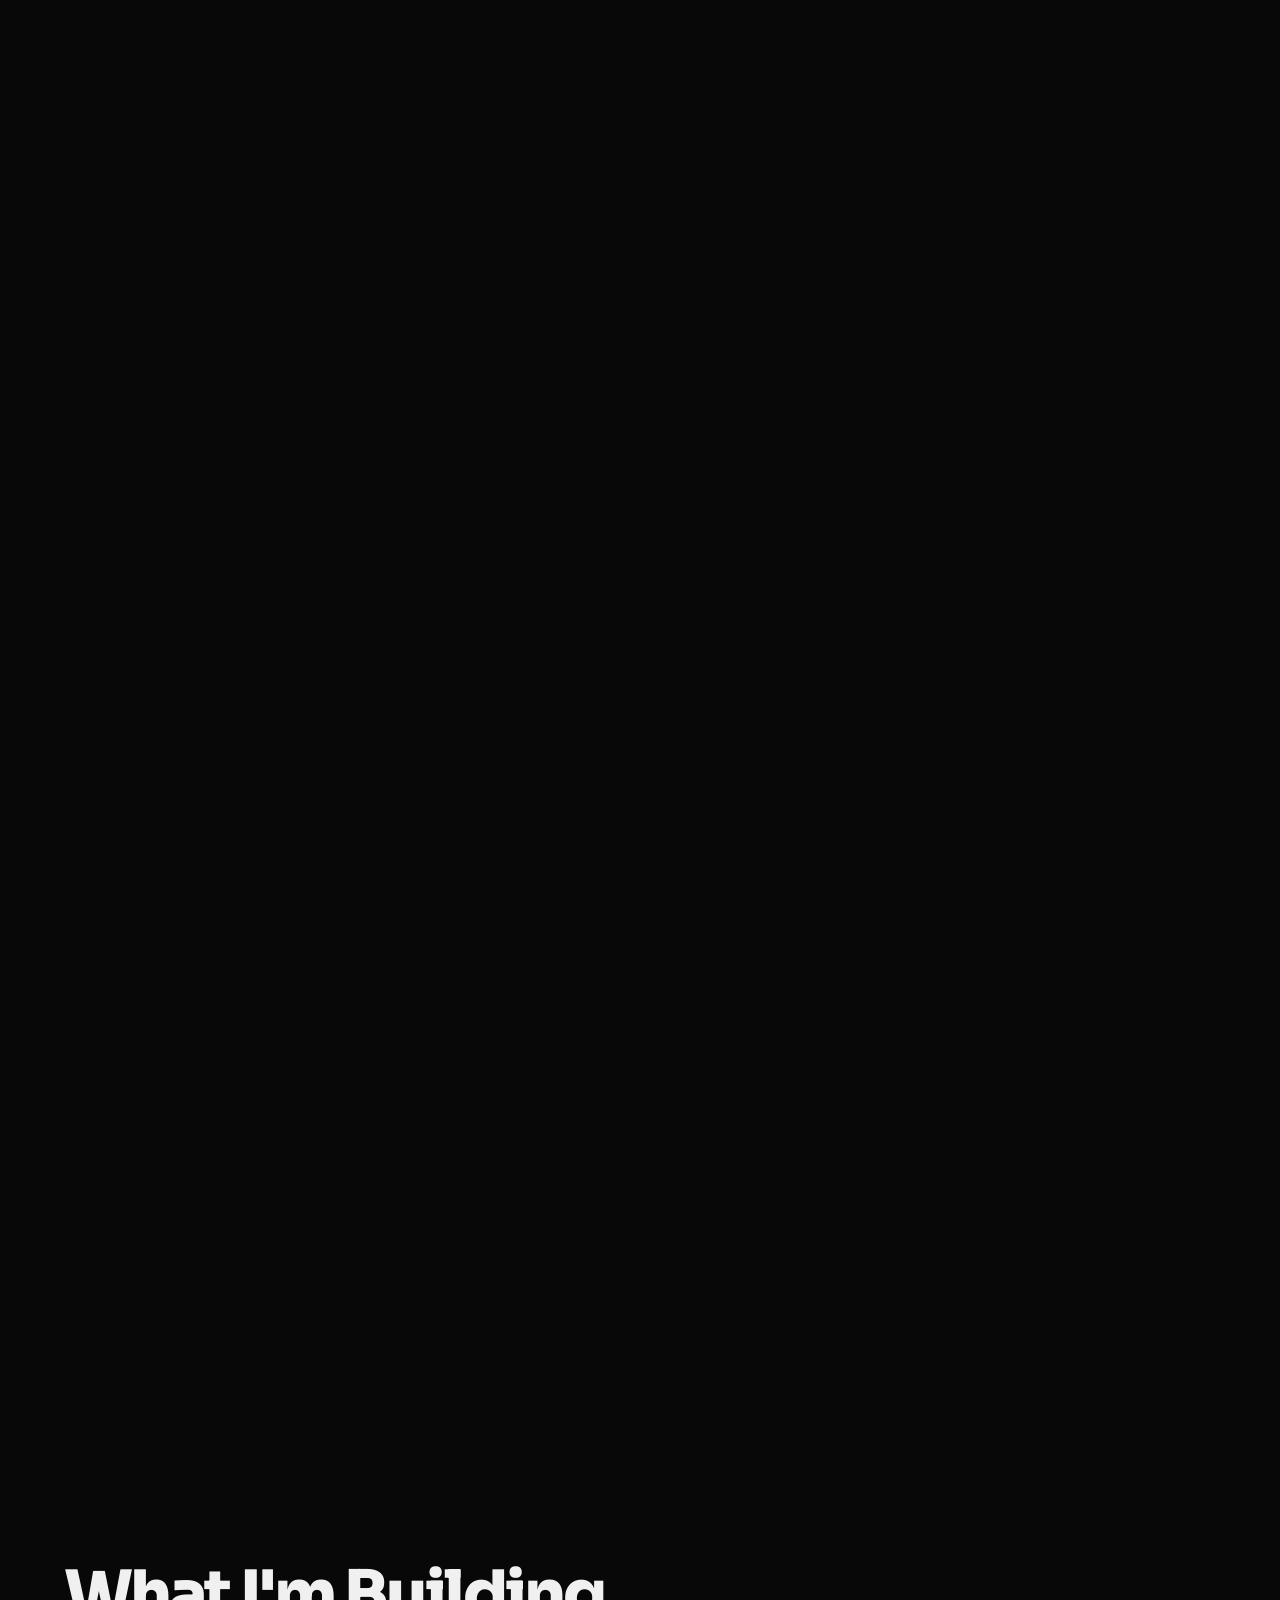
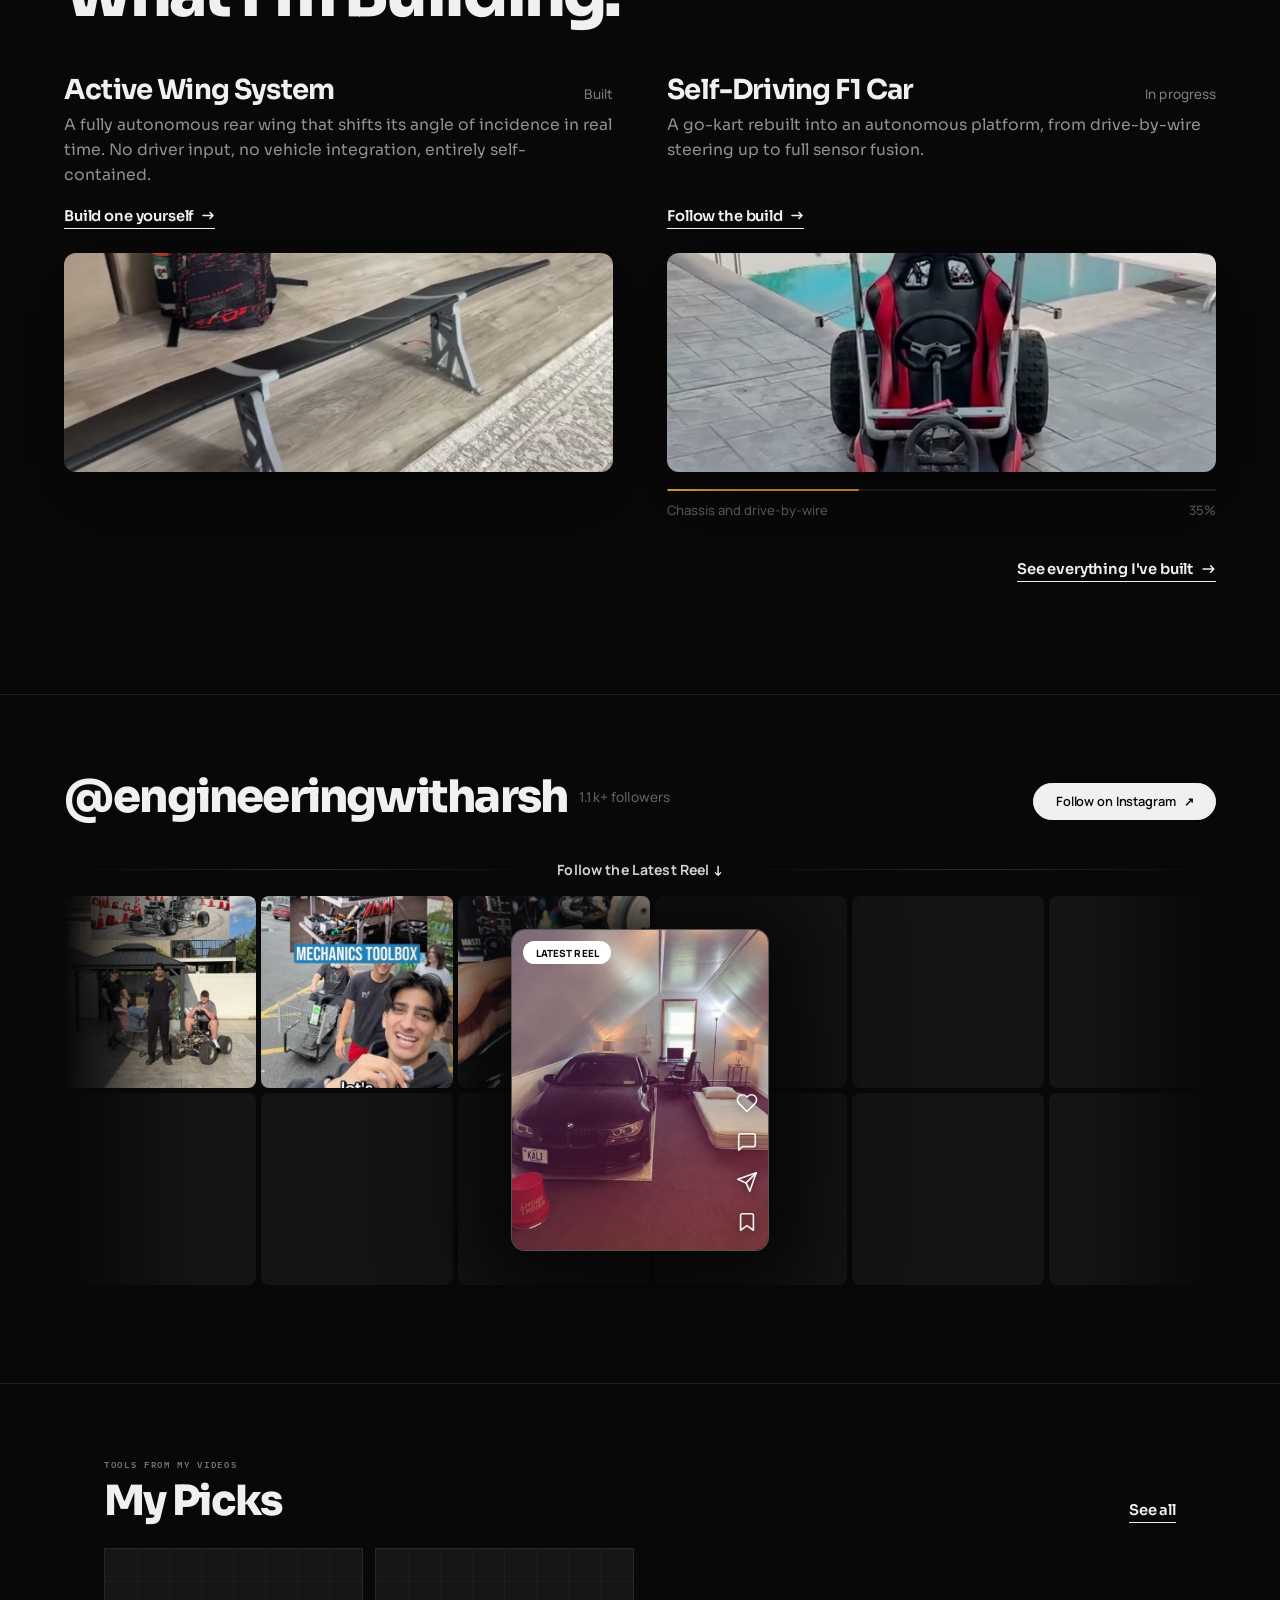
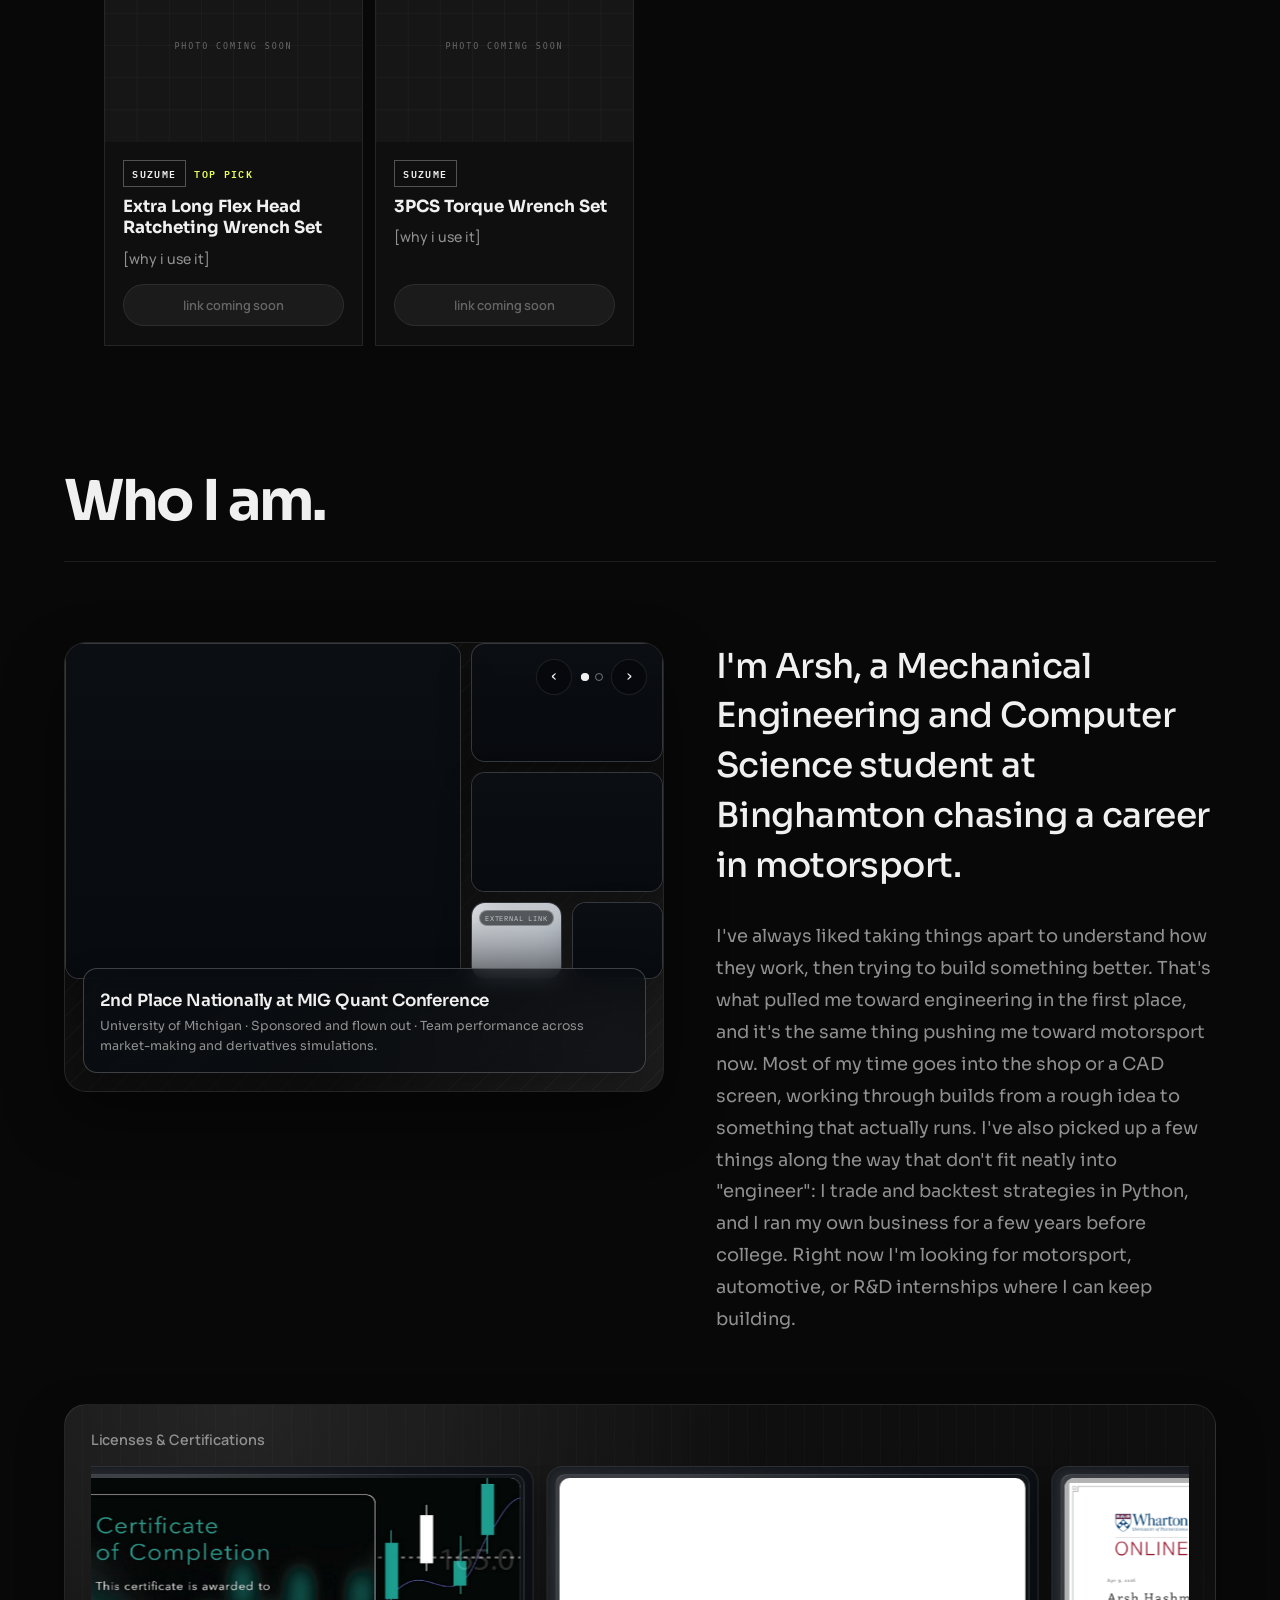
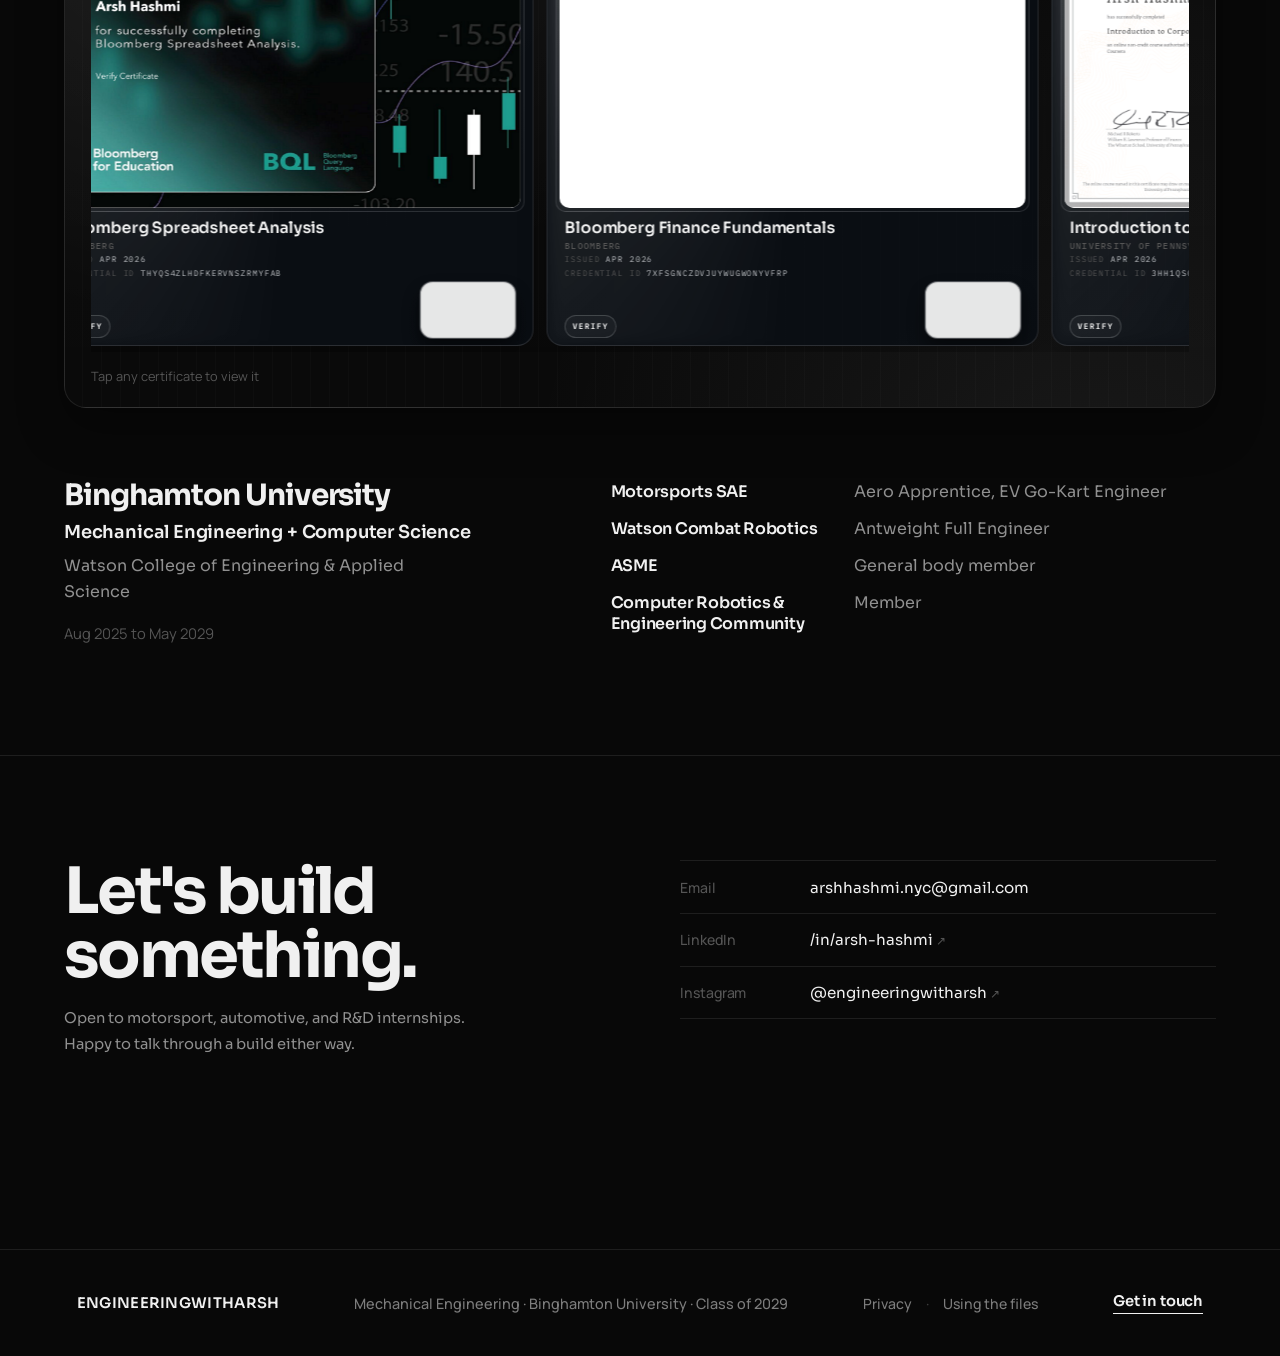
==== commit 35afaee3: "my picks: product page, home and project previews, nav link Products live in picks/products.js; empt" ====
--- a/index.html
+++ b/index.html
@@ -2573,7 +2573,13 @@
 .pfooter-legal a:hover{color:#f0f0f0}
 .pfooter-legal span{color:#3d3d3d}
 @media(max-width:700px){.pfooter-legal{width:100%;padding:.35rem 0}}
+
+/* Five links don't fit one phone row at full length, so the long labels
+   swap for one word each there (What I Built -> Builds, and so on). */
+.nav-short{display:none}
+@media(max-width:760px){.nav-long{display:none}.nav-short{display:inline}}
 </style>
+<link rel="stylesheet" href="picks/picks.css">
 </head>
 <body>
 
@@ -2584,9 +2590,10 @@
   </a>
   <ul class="nav-links">
     <li><a href="#" id="navHomeBtn">Home</a></li>
-    <li><a href="builds.html">What I Built</a></li>
-    <li><a href="guides.html">How-To Guides</a></li>
-    <li><a href="about.html">About Me</a></li>
+    <li><a href="builds.html"><span class="nav-long">What I Built</span><span class="nav-short">Builds</span></a></li>
+    <li><a href="guides.html"><span class="nav-long">How-To Guides</span><span class="nav-short">Guides</span></a></li>
+    <li><a href="my-picks.html"><span class="nav-long">My Picks</span><span class="nav-short">Picks</span></a></li>
+    <li><a href="about.html"><span class="nav-long">About Me</span><span class="nav-short">About</span></a></li>
   </ul>
   <div class="nav-right">
     <a href="contact.html" class="nav-cta">Contact</a>
@@ -2794,6 +2801,17 @@
     </div>
   </div>
 
+</section>
+
+<section class="picks-sec" aria-labelledby="picks-title">
+  <div class="picks-head">
+    <div>
+      <span class="picks-kicker">Tools from my videos</span>
+      <h2 class="picks-title" id="picks-title">My Picks</h2>
+    </div>
+    <a href="my-picks.html" class="picks-all">See all</a>
+  </div>
+  <div data-picks="preview"></div>
 </section>
 
 <!-- ABOUT -->
@@ -4284,6 +4302,8 @@
   }
 })();
 </script>
+<script src="picks/products.js" defer></script>
+<script src="picks/picks.js" defer></script>
 </body>
 </html>
 
--- a/picks/picks.css
+++ b/picks/picks.css
@@ -0,0 +1,57 @@
+/* My Picks: cards, tabs and the reel pop-up, shared by my-picks.html, the home
+   page and the project pages. Colours are literal for the same reason as the
+   footer's: the pages disagree about what the tokens mean. */
+
+/* ── Preview section (home + project pages) ── */
+.picks-sec{padding:4.5rem 5vw 1rem;max-width:1200px;margin:0 auto}
+.picks-head{display:flex;align-items:flex-end;justify-content:space-between;gap:1rem;flex-wrap:wrap;margin-bottom:1.6rem}
+.picks-kicker{display:block;font-family:'IBM Plex Mono',monospace;font-size:.58rem;font-weight:600;letter-spacing:.18em;text-transform:uppercase;color:rgba(240,240,240,.45);margin-bottom:.6rem}
+.picks-title{font-family:'Sora',sans-serif;font-size:clamp(1.6rem,3.5vw,2.6rem);font-weight:800;letter-spacing:-.04em;line-height:1;color:#f0f0f0}
+.picks-all{font-family:'Sora',sans-serif;font-size:.92rem;font-weight:600;letter-spacing:-.01em;color:#f0f0f0;text-decoration:none;padding:.6rem 0 4px;background-image:linear-gradient(currentColor,currentColor);background-repeat:no-repeat;background-position:0 100%;background-size:100% 1px}
+
+/* ── Category tabs: the nav's capsules ── */
+.picks-tabs{display:flex;gap:.4rem;margin-bottom:1.5rem;overflow-x:auto;scrollbar-width:none}
+.picks-tabs::-webkit-scrollbar{display:none}
+.picks-tab{flex:0 0 auto;font-family:'Manrope',sans-serif;font-size:.82rem;font-weight:600;letter-spacing:-.01em;color:rgba(255,255,255,.72);background:rgba(255,255,255,.08);border:0;border-radius:7px;padding:.46rem 1.05rem;min-height:36px;cursor:pointer;transition:color .14s,background .14s}
+.picks-tab:hover{color:#fff;background:rgba(255,255,255,.16)}
+.picks-tab[aria-pressed="true"]{color:#080808;background:#f0f0f0}
+.picks-empty{border:1px dashed rgba(255,255,255,.1);padding:2.5rem 1.5rem;text-align:center;font-size:.9rem;color:rgba(240,240,240,.45)}
+
+/* ── Grid and cards ── */
+.picks-grid{display:grid;gap:.75rem;grid-template-columns:repeat(auto-fill,minmax(250px,1fr))}
+.pick{display:flex;flex-direction:column;background:#0f0f0f;border:1px solid rgba(255,255,255,.09);transition:border-color .2s}
+.pick:hover{border-color:rgba(240,240,240,.3)}
+.pick-media{position:relative;display:block;width:100%;aspect-ratio:4/3;background:#161616;border:0;padding:0;overflow:hidden}
+button.pick-media{cursor:pointer}
+.pick-media img{display:block;width:100%;height:100%;object-fit:cover}
+.pick-play{position:absolute;left:.7rem;bottom:.7rem;font-family:'Manrope',sans-serif;font-size:.74rem;font-weight:700;color:#fff;background:rgba(8,8,8,.72);backdrop-filter:blur(10px);-webkit-backdrop-filter:blur(10px);border:1px solid rgba(255,255,255,.18);border-radius:999px;padding:.38rem .8rem}
+.pick-body{display:flex;flex-direction:column;gap:.55rem;padding:1.1rem 1.1rem 1.2rem;flex:1}
+.pick-top{display:flex;align-items:center;gap:.5rem;flex-wrap:wrap}
+.pick-brand{font-family:'IBM Plex Mono',monospace;font-size:.6rem;font-weight:600;letter-spacing:.14em;text-transform:uppercase;color:#f0f0f0;border:1px solid rgba(255,255,255,.28);padding:.22rem .55rem}
+.pick-feat{font-family:'IBM Plex Mono',monospace;font-size:.6rem;font-weight:600;letter-spacing:.14em;text-transform:uppercase;color:#e8ff57}
+.pick-name{font-family:'Sora',sans-serif;font-size:1.05rem;font-weight:700;line-height:1.3;color:#f0f0f0}
+.pick-blurb{font-family:'Manrope',sans-serif;font-size:.88rem;font-weight:500;line-height:1.5;color:#909090}
+.pick-btns{display:flex;flex-wrap:wrap;gap:.5rem;margin-top:auto;padding-top:.4rem}
+.pick-btn{flex:1 1 auto;display:inline-flex;align-items:center;justify-content:center;min-height:42px;font-family:'Manrope',sans-serif;font-size:.8rem;font-weight:600;letter-spacing:-.01em;text-decoration:none;white-space:nowrap;color:#f0f0f0;background:transparent;border:1.5px solid rgba(255,255,255,.28);border-radius:999px;padding:.55rem 1.2rem;cursor:pointer;transition:background .2s,color .2s,border-color .2s}
+.pick-btn:hover{border-color:#f0f0f0}
+.pick-btn.is-primary{color:#080808;background:#f0f0f0;border-color:#f0f0f0}
+.pick-btn.is-primary:hover{background:transparent;color:#f0f0f0}
+.pick-btn:disabled{color:rgba(240,240,240,.35);background:rgba(255,255,255,.05);border-color:rgba(255,255,255,.08);cursor:not-allowed}
+
+/* Phones: the preview becomes a swipe strip, like the reels on the home page. */
+@media(max-width:700px){
+  .picks-sec{padding:3rem 5vw .5rem}
+  .picks-grid.is-strip{grid-template-columns:none;grid-auto-flow:column;grid-auto-columns:80%;overflow-x:auto;scroll-snap-type:x mandatory;scrollbar-width:none;margin:0 -5vw;padding:0 5vw;scroll-padding:0 5vw}
+  .picks-grid.is-strip::-webkit-scrollbar{display:none}
+  .picks-grid.is-strip>.pick{scroll-snap-align:start}
+}
+
+/* ── Reel pop-up ── */
+.picks-dlg{margin:auto;padding:0;border:1px solid rgba(255,255,255,.12);background:#0f0f0f;color:#f0f0f0;width:min(540px,calc(100vw - 2rem));max-height:calc(100dvh - 2rem);overflow:auto;overscroll-behavior:contain}
+.picks-dlg::backdrop{background:rgba(0,0,0,.78);backdrop-filter:blur(6px);-webkit-backdrop-filter:blur(6px)}
+.picks-dlg-inner{padding:.75rem}
+.picks-dlg-close{display:block;margin:0 0 .75rem auto;font-family:'Manrope',sans-serif;font-size:.8rem;font-weight:600;color:#f0f0f0;background:rgba(255,255,255,.08);border:0;border-radius:7px;padding:.46rem 1rem;min-height:36px;cursor:pointer}
+.picks-dlg-close:hover{background:rgba(255,255,255,.16)}
+.picks-dlg-box{min-height:420px}
+.picks-dlg-box .instagram-media{margin:0 auto!important;min-width:0!important;width:100%!important;background:#fff}
+.picks-dlg-box .instagram-media>a{display:block;padding:2rem;text-align:center;font-family:'Manrope',sans-serif;color:#080808}
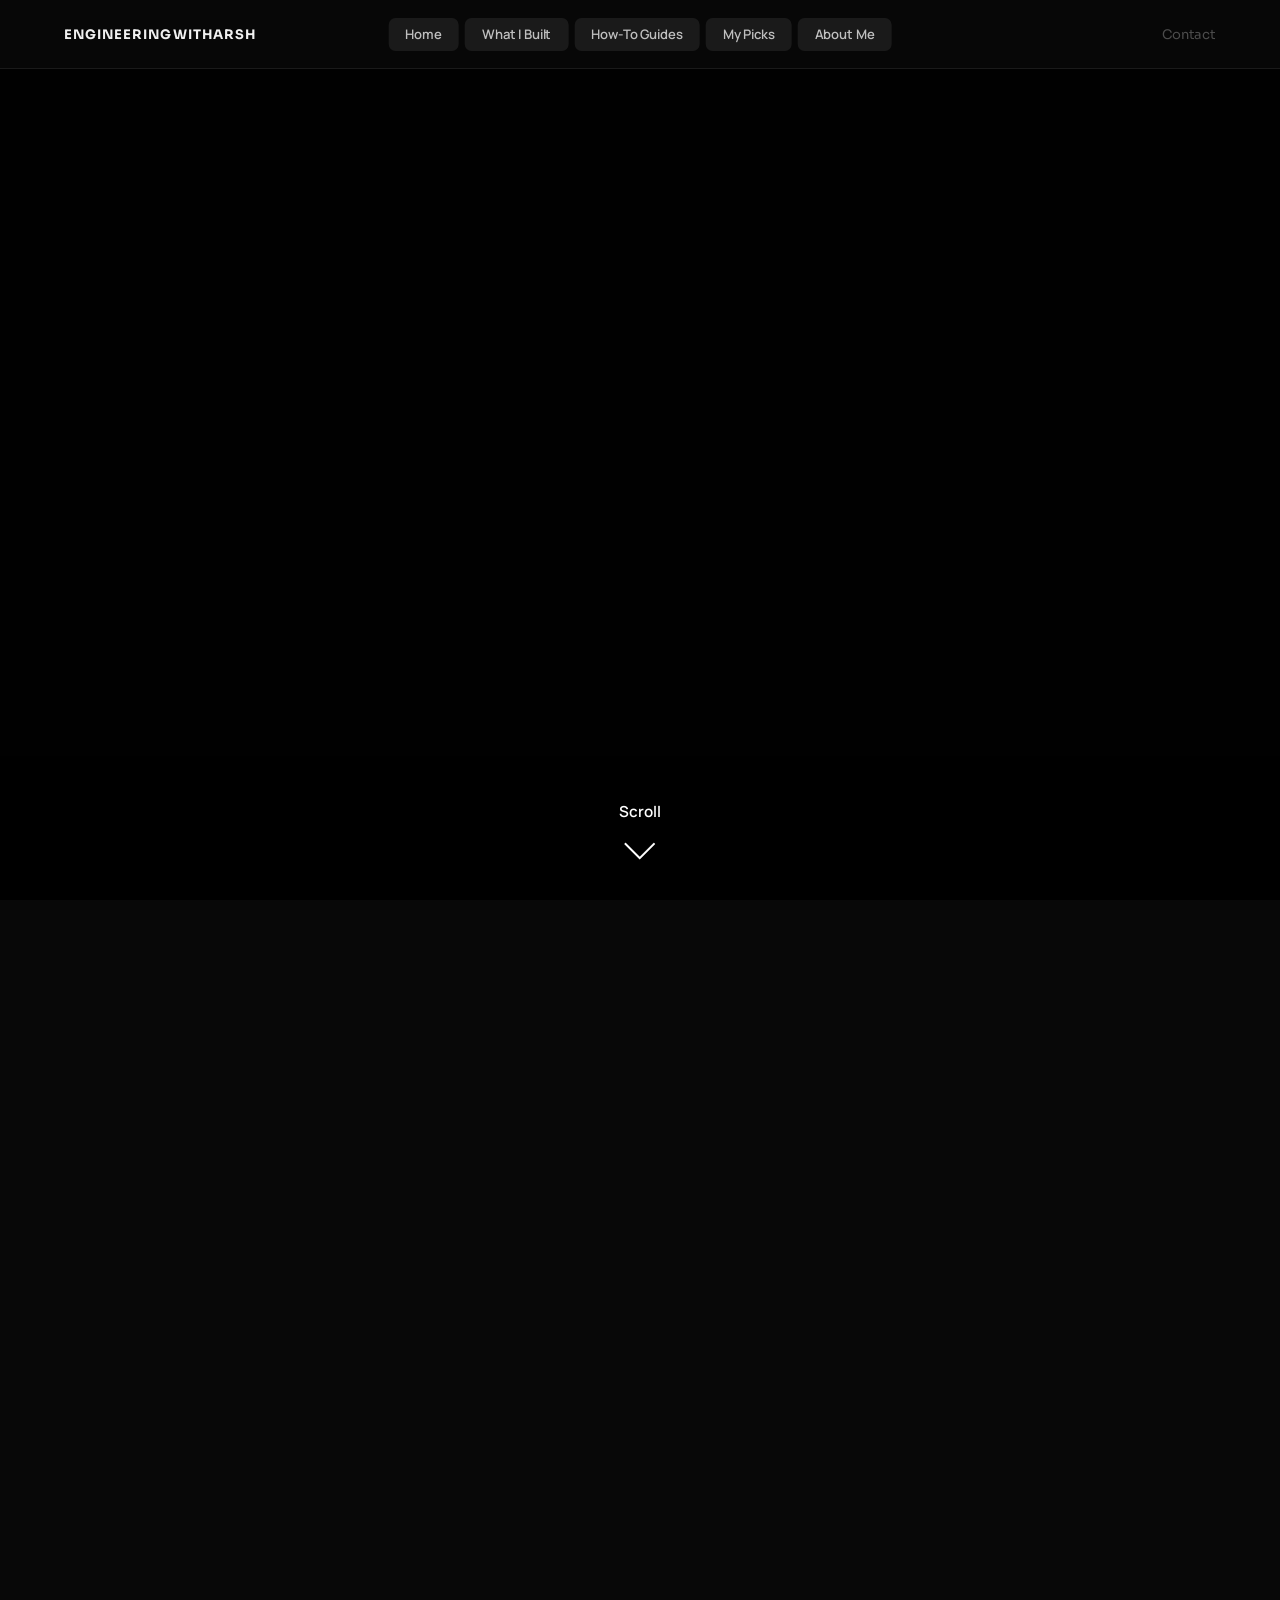
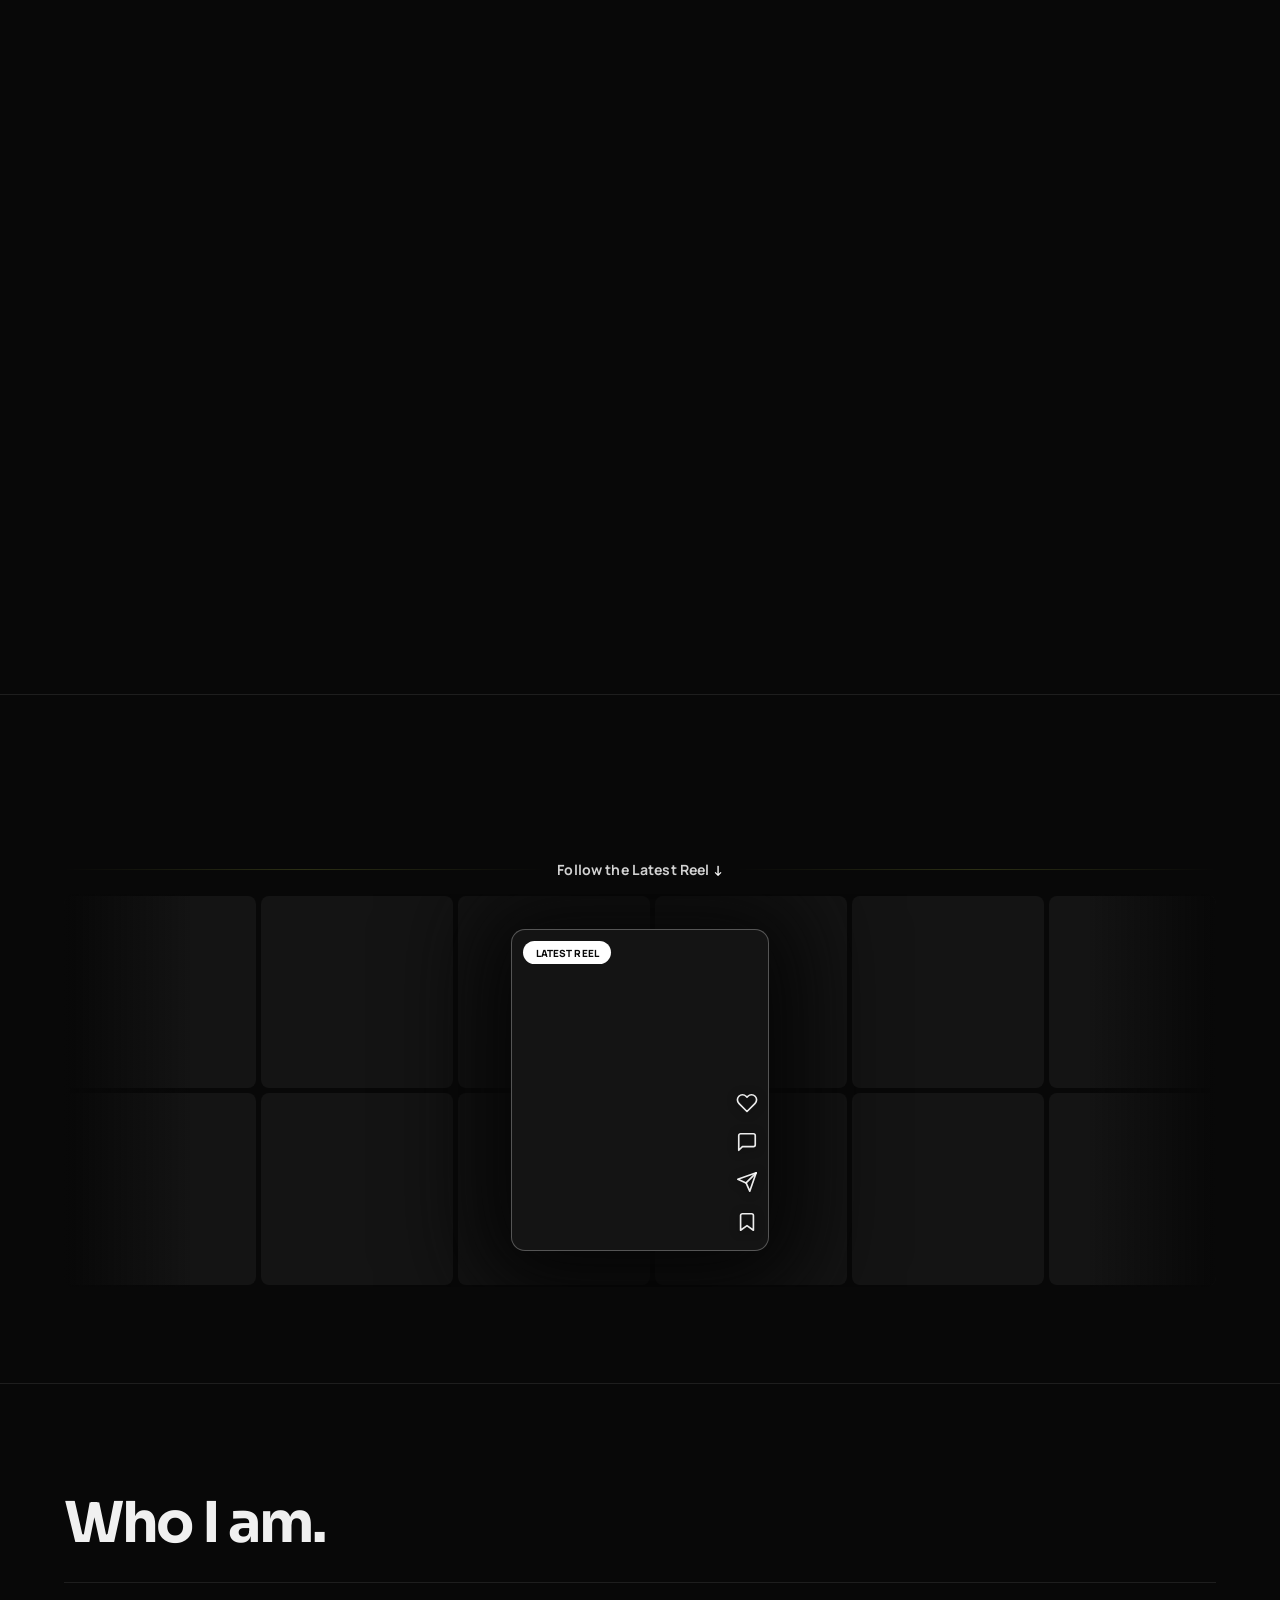
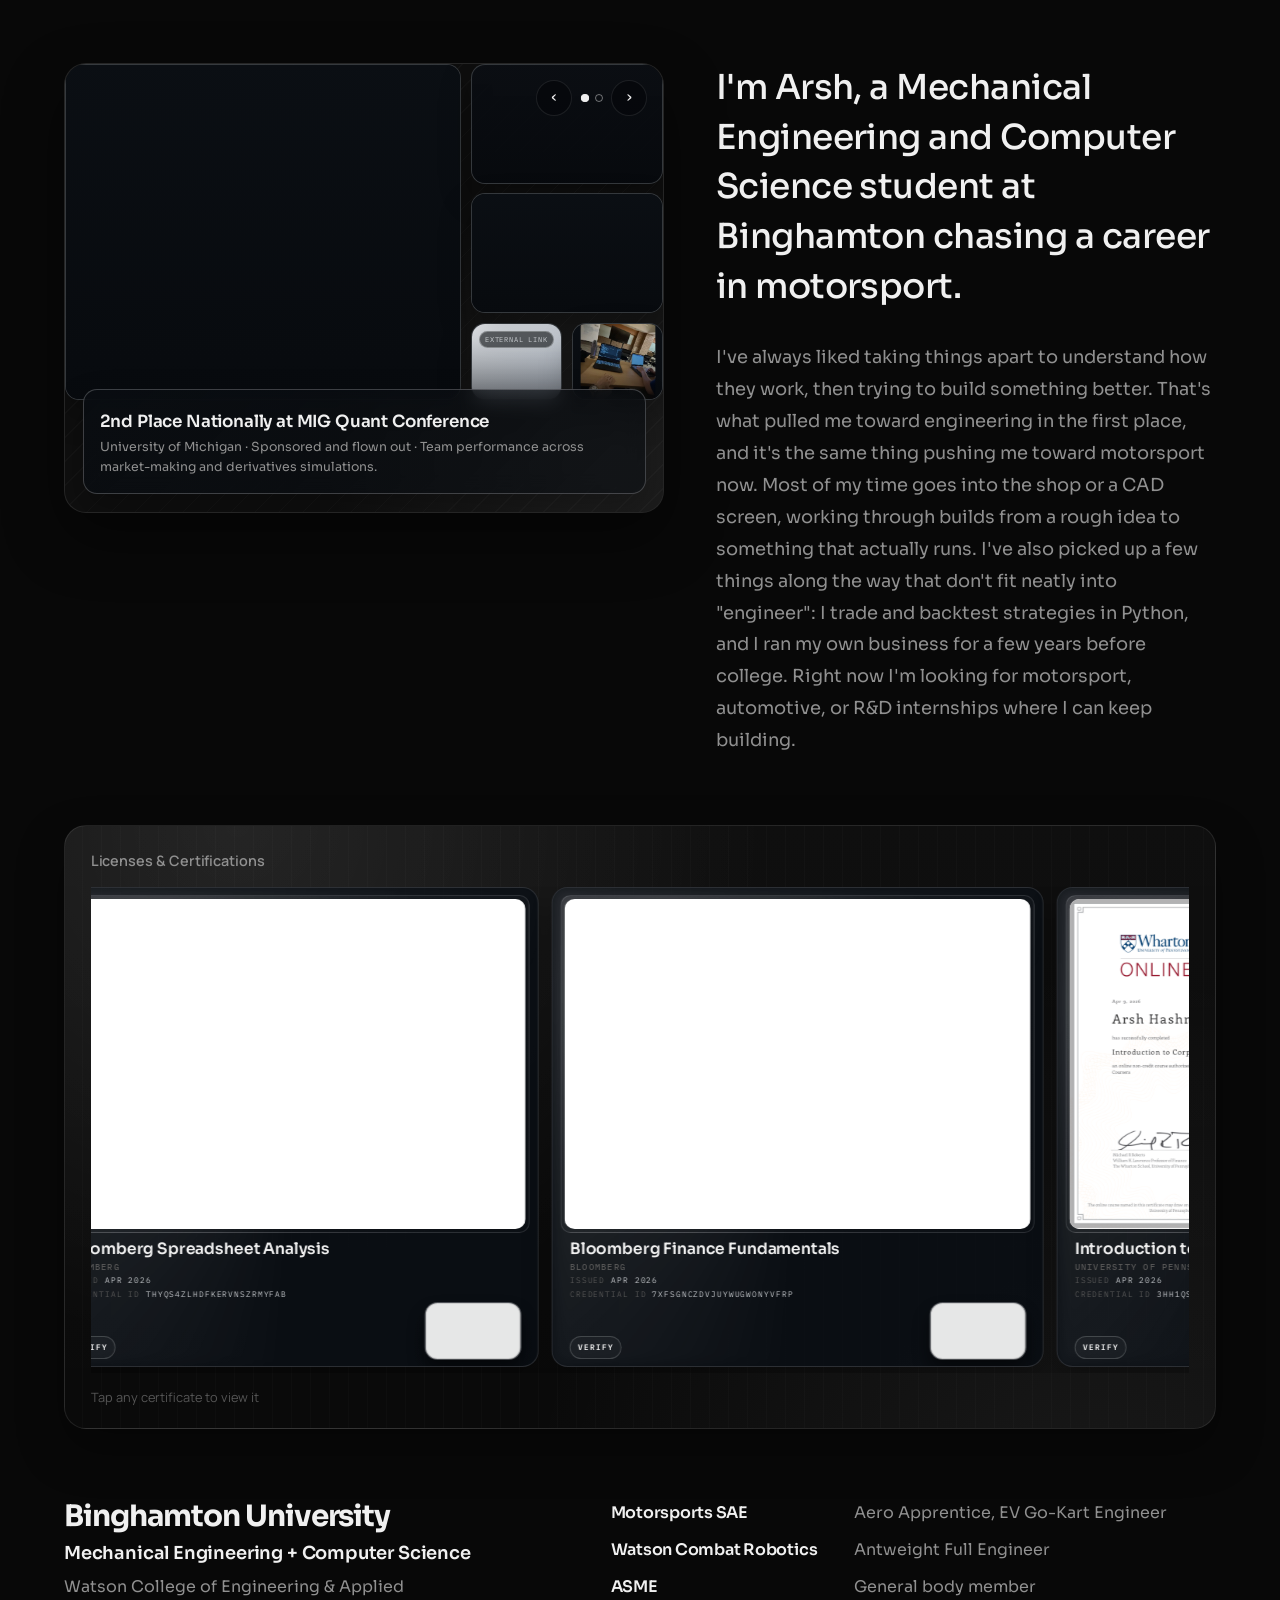
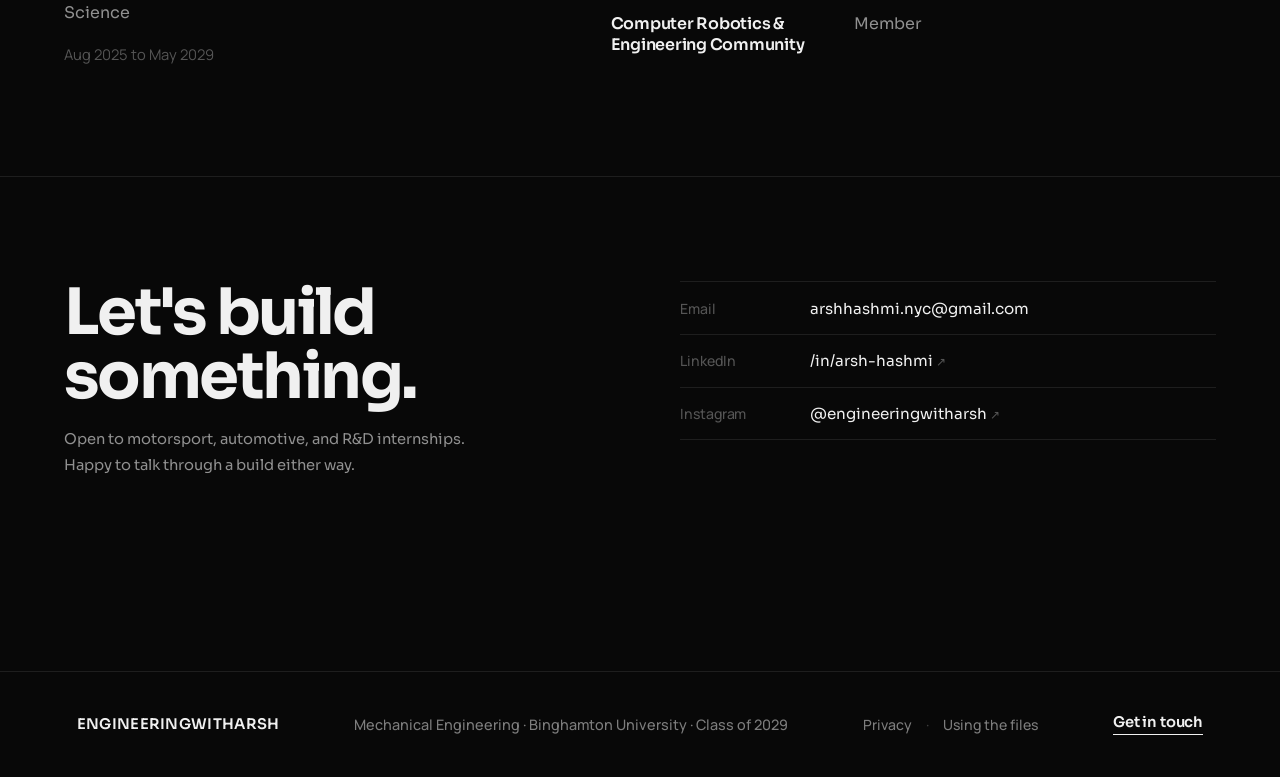
==== commit e20e429d: "my picks + guides: rebuild both pages in the site's own language; picks only on its tab Both pages n" ====
--- a/index.html
+++ b/index.html
@@ -2579,7 +2579,6 @@
 .nav-short{display:none}
 @media(max-width:760px){.nav-long{display:none}.nav-short{display:inline}}
 </style>
-<link rel="stylesheet" href="picks/picks.css">
 </head>
 <body>
 
@@ -2801,17 +2800,6 @@
     </div>
   </div>
 
-</section>
-
-<section class="picks-sec" aria-labelledby="picks-title">
-  <div class="picks-head">
-    <div>
-      <span class="picks-kicker">Tools from my videos</span>
-      <h2 class="picks-title" id="picks-title">My Picks</h2>
-    </div>
-    <a href="my-picks.html" class="picks-all">See all</a>
-  </div>
-  <div data-picks="preview"></div>
 </section>
 
 <!-- ABOUT -->
@@ -4302,8 +4290,6 @@
   }
 })();
 </script>
-<script src="picks/products.js" defer></script>
-<script src="picks/picks.js" defer></script>
 </body>
 </html>
 
